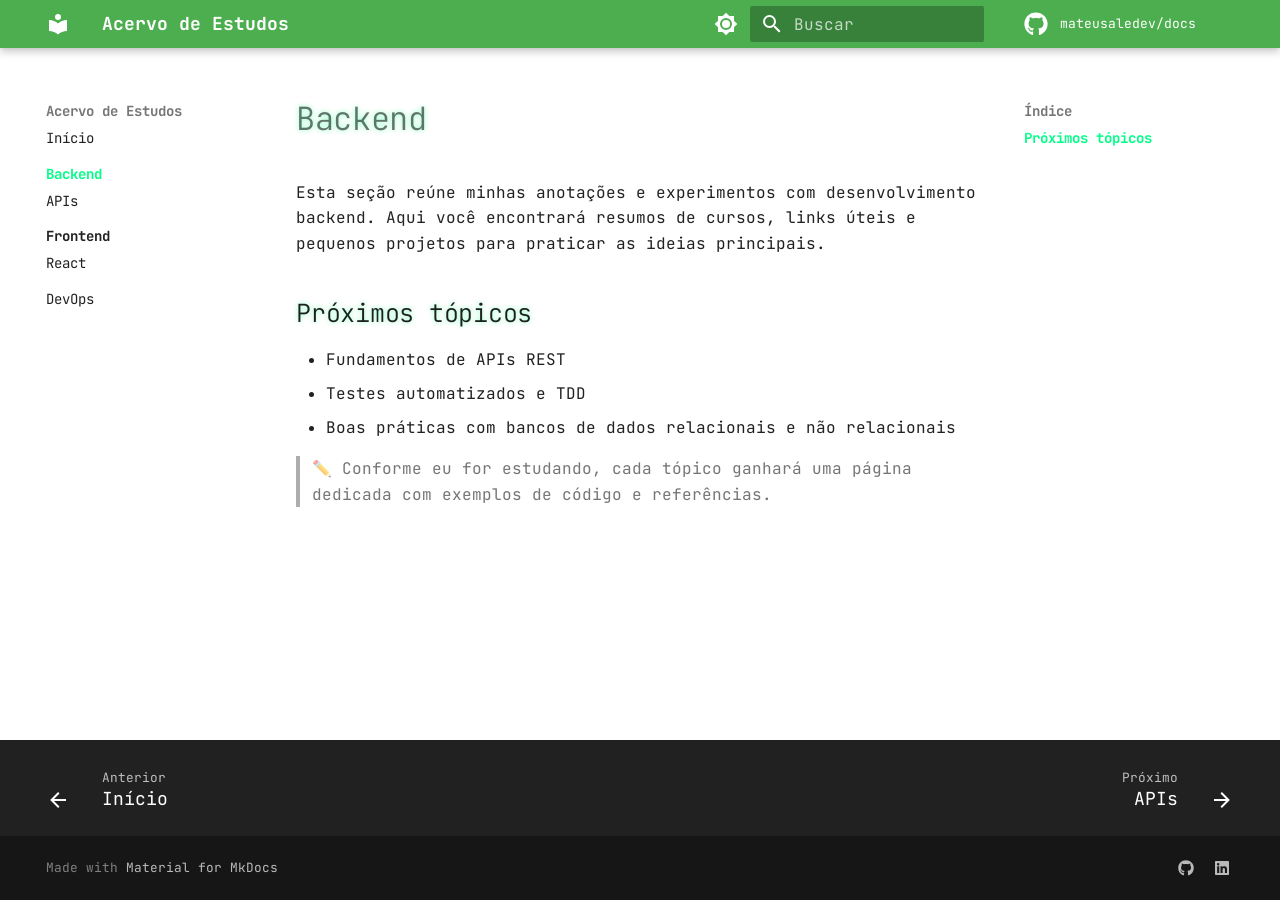
==== backend/index.html @ 31ac0822 "Deployed a927c61 with MkDocs version: 1.6.1" ====
<!doctype html>
<html lang="pt" class="no-js">
  <head>
    
      <meta charset="utf-8">
      <meta name="viewport" content="width=device-width,initial-scale=1">
      
      
      
        <link rel="canonical" href="https://mateusaledev.github.io/backend/">
      
      
        <link rel="prev" href="..">
      
      
        <link rel="next" href="apis/">
      
      
      <link rel="icon" href="../assets/favicon.png">
      <meta name="generator" content="mkdocs-1.6.1, mkdocs-material-9.6.20">
    
    
      
        <title>Introdução - Acervo de Estudos</title>
      
    
    
      <link rel="stylesheet" href="../assets/stylesheets/main.e53b48f4.min.css">
      
        
        <link rel="stylesheet" href="../assets/stylesheets/palette.06af60db.min.css">
      
      


    
    
      
    
    
      
        
        
        <link rel="preconnect" href="https://fonts.gstatic.com" crossorigin>
        <link rel="stylesheet" href="https://fonts.googleapis.com/css?family=JetBrains+Mono:300,300i,400,400i,700,700i%7CJetBrains+Mono:400,400i,700,700i&display=fallback">
        <style>:root{--md-text-font:"JetBrains Mono";--md-code-font:"JetBrains Mono"}</style>
      
    
    
      <link rel="stylesheet" href="../stylesheets/extra.css">
    
    <script>__md_scope=new URL("..",location),__md_hash=e=>[...e].reduce(((e,_)=>(e<<5)-e+_.charCodeAt(0)),0),__md_get=(e,_=localStorage,t=__md_scope)=>JSON.parse(_.getItem(t.pathname+"."+e)),__md_set=(e,_,t=localStorage,a=__md_scope)=>{try{t.setItem(a.pathname+"."+e,JSON.stringify(_))}catch(e){}}</script>
    
      

    
    
    
  </head>
  
  
    
    
      
    
    
    
    
    <body dir="ltr" data-md-color-scheme="default" data-md-color-primary="green" data-md-color-accent="light-green">
  
    
    <input class="md-toggle" data-md-toggle="drawer" type="checkbox" id="__drawer" autocomplete="off">
    <input class="md-toggle" data-md-toggle="search" type="checkbox" id="__search" autocomplete="off">
    <label class="md-overlay" for="__drawer"></label>
    <div data-md-component="skip">
      
        
        <a href="#backend" class="md-skip">
          Ir para o conteúdo
        </a>
      
    </div>
    <div data-md-component="announce">
      
    </div>
    
    
      

  

<header class="md-header md-header--shadow" data-md-component="header">
  <nav class="md-header__inner md-grid" aria-label="Cabeçalho">
    <a href=".." title="Acervo de Estudos" class="md-header__button md-logo" aria-label="Acervo de Estudos" data-md-component="logo">
      
  
  <svg xmlns="http://www.w3.org/2000/svg" viewBox="0 0 24 24"><path d="M12 8a3 3 0 0 0 3-3 3 3 0 0 0-3-3 3 3 0 0 0-3 3 3 3 0 0 0 3 3m0 3.54C9.64 9.35 6.5 8 3 8v11c3.5 0 6.64 1.35 9 3.54 2.36-2.19 5.5-3.54 9-3.54V8c-3.5 0-6.64 1.35-9 3.54"/></svg>

    </a>
    <label class="md-header__button md-icon" for="__drawer">
      
      <svg xmlns="http://www.w3.org/2000/svg" viewBox="0 0 24 24"><path d="M3 6h18v2H3zm0 5h18v2H3zm0 5h18v2H3z"/></svg>
    </label>
    <div class="md-header__title" data-md-component="header-title">
      <div class="md-header__ellipsis">
        <div class="md-header__topic">
          <span class="md-ellipsis">
            Acervo de Estudos
          </span>
        </div>
        <div class="md-header__topic" data-md-component="header-topic">
          <span class="md-ellipsis">
            
              Introdução
            
          </span>
        </div>
      </div>
    </div>
    
      
        <form class="md-header__option" data-md-component="palette">
  
    
    
    
    <input class="md-option" data-md-color-media="(prefers-color-scheme: light)" data-md-color-scheme="default" data-md-color-primary="green" data-md-color-accent="light-green"  aria-label="Switch to dark mode"  type="radio" name="__palette" id="__palette_0">
    
      <label class="md-header__button md-icon" title="Switch to dark mode" for="__palette_1" hidden>
        <svg xmlns="http://www.w3.org/2000/svg" viewBox="0 0 24 24"><path d="M12 8a4 4 0 0 0-4 4 4 4 0 0 0 4 4 4 4 0 0 0 4-4 4 4 0 0 0-4-4m0 10a6 6 0 0 1-6-6 6 6 0 0 1 6-6 6 6 0 0 1 6 6 6 6 0 0 1-6 6m8-9.31V4h-4.69L12 .69 8.69 4H4v4.69L.69 12 4 15.31V20h4.69L12 23.31 15.31 20H20v-4.69L23.31 12z"/></svg>
      </label>
    
  
    
    
    
    <input class="md-option" data-md-color-media="(prefers-color-scheme: dark)" data-md-color-scheme="slate" data-md-color-primary="green" data-md-color-accent="light-green"  aria-label="Switch to light mode"  type="radio" name="__palette" id="__palette_1">
    
      <label class="md-header__button md-icon" title="Switch to light mode" for="__palette_0" hidden>
        <svg xmlns="http://www.w3.org/2000/svg" viewBox="0 0 24 24"><path d="M12 18c-.89 0-1.74-.2-2.5-.55C11.56 16.5 13 14.42 13 12s-1.44-4.5-3.5-5.45C10.26 6.2 11.11 6 12 6a6 6 0 0 1 6 6 6 6 0 0 1-6 6m8-9.31V4h-4.69L12 .69 8.69 4H4v4.69L.69 12 4 15.31V20h4.69L12 23.31 15.31 20H20v-4.69L23.31 12z"/></svg>
      </label>
    
  
</form>
      
    
    
      <script>var palette=__md_get("__palette");if(palette&&palette.color){if("(prefers-color-scheme)"===palette.color.media){var media=matchMedia("(prefers-color-scheme: light)"),input=document.querySelector(media.matches?"[data-md-color-media='(prefers-color-scheme: light)']":"[data-md-color-media='(prefers-color-scheme: dark)']");palette.color.media=input.getAttribute("data-md-color-media"),palette.color.scheme=input.getAttribute("data-md-color-scheme"),palette.color.primary=input.getAttribute("data-md-color-primary"),palette.color.accent=input.getAttribute("data-md-color-accent")}for(var[key,value]of Object.entries(palette.color))document.body.setAttribute("data-md-color-"+key,value)}</script>
    
    
    
      
      
        <label class="md-header__button md-icon" for="__search">
          
          <svg xmlns="http://www.w3.org/2000/svg" viewBox="0 0 24 24"><path d="M9.5 3A6.5 6.5 0 0 1 16 9.5c0 1.61-.59 3.09-1.56 4.23l.27.27h.79l5 5-1.5 1.5-5-5v-.79l-.27-.27A6.52 6.52 0 0 1 9.5 16 6.5 6.5 0 0 1 3 9.5 6.5 6.5 0 0 1 9.5 3m0 2C7 5 5 7 5 9.5S7 14 9.5 14 14 12 14 9.5 12 5 9.5 5"/></svg>
        </label>
        <div class="md-search" data-md-component="search" role="dialog">
  <label class="md-search__overlay" for="__search"></label>
  <div class="md-search__inner" role="search">
    <form class="md-search__form" name="search">
      <input type="text" class="md-search__input" name="query" aria-label="Buscar" placeholder="Buscar" autocapitalize="off" autocorrect="off" autocomplete="off" spellcheck="false" data-md-component="search-query" required>
      <label class="md-search__icon md-icon" for="__search">
        
        <svg xmlns="http://www.w3.org/2000/svg" viewBox="0 0 24 24"><path d="M9.5 3A6.5 6.5 0 0 1 16 9.5c0 1.61-.59 3.09-1.56 4.23l.27.27h.79l5 5-1.5 1.5-5-5v-.79l-.27-.27A6.52 6.52 0 0 1 9.5 16 6.5 6.5 0 0 1 3 9.5 6.5 6.5 0 0 1 9.5 3m0 2C7 5 5 7 5 9.5S7 14 9.5 14 14 12 14 9.5 12 5 9.5 5"/></svg>
        
        <svg xmlns="http://www.w3.org/2000/svg" viewBox="0 0 24 24"><path d="M20 11v2H8l5.5 5.5-1.42 1.42L4.16 12l7.92-7.92L13.5 5.5 8 11z"/></svg>
      </label>
      <nav class="md-search__options" aria-label="Pesquisar">
        
          <a href="javascript:void(0)" class="md-search__icon md-icon" title="Compartilhar" aria-label="Compartilhar" data-clipboard data-clipboard-text="" data-md-component="search-share" tabindex="-1">
            
            <svg xmlns="http://www.w3.org/2000/svg" viewBox="0 0 24 24"><path d="M18 16.08c-.76 0-1.44.3-1.96.77L8.91 12.7c.05-.23.09-.46.09-.7s-.04-.47-.09-.7l7.05-4.11c.54.5 1.25.81 2.04.81a3 3 0 0 0 3-3 3 3 0 0 0-3-3 3 3 0 0 0-3 3c0 .24.04.47.09.7L8.04 9.81C7.5 9.31 6.79 9 6 9a3 3 0 0 0-3 3 3 3 0 0 0 3 3c.79 0 1.5-.31 2.04-.81l7.12 4.15c-.05.21-.08.43-.08.66 0 1.61 1.31 2.91 2.92 2.91s2.92-1.3 2.92-2.91A2.92 2.92 0 0 0 18 16.08"/></svg>
          </a>
        
        <button type="reset" class="md-search__icon md-icon" title="Limpar" aria-label="Limpar" tabindex="-1">
          
          <svg xmlns="http://www.w3.org/2000/svg" viewBox="0 0 24 24"><path d="M19 6.41 17.59 5 12 10.59 6.41 5 5 6.41 10.59 12 5 17.59 6.41 19 12 13.41 17.59 19 19 17.59 13.41 12z"/></svg>
        </button>
      </nav>
      
        <div class="md-search__suggest" data-md-component="search-suggest"></div>
      
    </form>
    <div class="md-search__output">
      <div class="md-search__scrollwrap" tabindex="0" data-md-scrollfix>
        <div class="md-search-result" data-md-component="search-result">
          <div class="md-search-result__meta">
            Inicializando a pesquisa
          </div>
          <ol class="md-search-result__list" role="presentation"></ol>
        </div>
      </div>
    </div>
  </div>
</div>
      
    
    
      <div class="md-header__source">
        <a href="https://github.com/mateusaledev/mateusaledev.github.io" title="Ir ao repositório" class="md-source" data-md-component="source">
  <div class="md-source__icon md-icon">
    
    <svg xmlns="http://www.w3.org/2000/svg" viewBox="0 0 512 512"><!--! Font Awesome Free 7.0.0 by @fontawesome - https://fontawesome.com License - https://fontawesome.com/license/free (Icons: CC BY 4.0, Fonts: SIL OFL 1.1, Code: MIT License) Copyright 2025 Fonticons, Inc.--><path d="M173.9 397.4c0 2-2.3 3.6-5.2 3.6-3.3.3-5.6-1.3-5.6-3.6 0-2 2.3-3.6 5.2-3.6 3-.3 5.6 1.3 5.6 3.6m-31.1-4.5c-.7 2 1.3 4.3 4.3 4.9 2.6 1 5.6 0 6.2-2s-1.3-4.3-4.3-5.2c-2.6-.7-5.5.3-6.2 2.3m44.2-1.7c-2.9.7-4.9 2.6-4.6 4.9.3 2 2.9 3.3 5.9 2.6 2.9-.7 4.9-2.6 4.6-4.6-.3-1.9-3-3.2-5.9-2.9M252.8 8C114.1 8 8 113.3 8 252c0 110.9 69.8 205.8 169.5 239.2 12.8 2.3 17.3-5.6 17.3-12.1 0-6.2-.3-40.4-.3-61.4 0 0-70 15-84.7-29.8 0 0-11.4-29.1-27.8-36.6 0 0-22.9-15.7 1.6-15.4 0 0 24.9 2 38.6 25.8 21.9 38.6 58.6 27.5 72.9 20.9 2.3-16 8.8-27.1 16-33.7-55.9-6.2-112.3-14.3-112.3-110.5 0-27.5 7.6-41.3 23.6-58.9-2.6-6.5-11.1-33.3 2.6-67.9 20.9-6.5 69 27 69 27 20-5.6 41.5-8.5 62.8-8.5s42.8 2.9 62.8 8.5c0 0 48.1-33.6 69-27 13.7 34.7 5.2 61.4 2.6 67.9 16 17.7 25.8 31.5 25.8 58.9 0 96.5-58.9 104.2-114.8 110.5 9.2 7.9 17 22.9 17 46.4 0 33.7-.3 75.4-.3 83.6 0 6.5 4.6 14.4 17.3 12.1C436.2 457.8 504 362.9 504 252 504 113.3 391.5 8 252.8 8M105.2 352.9c-1.3 1-1 3.3.7 5.2 1.6 1.6 3.9 2.3 5.2 1 1.3-1 1-3.3-.7-5.2-1.6-1.6-3.9-2.3-5.2-1m-10.8-8.1c-.7 1.3.3 2.9 2.3 3.9 1.6 1 3.6.7 4.3-.7.7-1.3-.3-2.9-2.3-3.9-2-.6-3.6-.3-4.3.7m32.4 35.6c-1.6 1.3-1 4.3 1.3 6.2 2.3 2.3 5.2 2.6 6.5 1 1.3-1.3.7-4.3-1.3-6.2-2.2-2.3-5.2-2.6-6.5-1m-11.4-14.7c-1.6 1-1.6 3.6 0 5.9s4.3 3.3 5.6 2.3c1.6-1.3 1.6-3.9 0-6.2-1.4-2.3-4-3.3-5.6-2"/></svg>
  </div>
  <div class="md-source__repository">
    mateusaledev/docs
  </div>
</a>
      </div>
    
  </nav>
  
</header>
    
    <div class="md-container" data-md-component="container">
      
      
        
          
        
      
      <main class="md-main" data-md-component="main">
        <div class="md-main__inner md-grid">
          
            
              
              <div class="md-sidebar md-sidebar--primary" data-md-component="sidebar" data-md-type="navigation" >
                <div class="md-sidebar__scrollwrap">
                  <div class="md-sidebar__inner">
                    



<nav class="md-nav md-nav--primary" aria-label="Navegação" data-md-level="0">
  <label class="md-nav__title" for="__drawer">
    <a href=".." title="Acervo de Estudos" class="md-nav__button md-logo" aria-label="Acervo de Estudos" data-md-component="logo">
      
  
  <svg xmlns="http://www.w3.org/2000/svg" viewBox="0 0 24 24"><path d="M12 8a3 3 0 0 0 3-3 3 3 0 0 0-3-3 3 3 0 0 0-3 3 3 3 0 0 0 3 3m0 3.54C9.64 9.35 6.5 8 3 8v11c3.5 0 6.64 1.35 9 3.54 2.36-2.19 5.5-3.54 9-3.54V8c-3.5 0-6.64 1.35-9 3.54"/></svg>

    </a>
    Acervo de Estudos
  </label>
  
    <div class="md-nav__source">
      <a href="https://github.com/mateusaledev/mateusaledev.github.io" title="Ir ao repositório" class="md-source" data-md-component="source">
  <div class="md-source__icon md-icon">
    
    <svg xmlns="http://www.w3.org/2000/svg" viewBox="0 0 512 512"><!--! Font Awesome Free 7.0.0 by @fontawesome - https://fontawesome.com License - https://fontawesome.com/license/free (Icons: CC BY 4.0, Fonts: SIL OFL 1.1, Code: MIT License) Copyright 2025 Fonticons, Inc.--><path d="M173.9 397.4c0 2-2.3 3.6-5.2 3.6-3.3.3-5.6-1.3-5.6-3.6 0-2 2.3-3.6 5.2-3.6 3-.3 5.6 1.3 5.6 3.6m-31.1-4.5c-.7 2 1.3 4.3 4.3 4.9 2.6 1 5.6 0 6.2-2s-1.3-4.3-4.3-5.2c-2.6-.7-5.5.3-6.2 2.3m44.2-1.7c-2.9.7-4.9 2.6-4.6 4.9.3 2 2.9 3.3 5.9 2.6 2.9-.7 4.9-2.6 4.6-4.6-.3-1.9-3-3.2-5.9-2.9M252.8 8C114.1 8 8 113.3 8 252c0 110.9 69.8 205.8 169.5 239.2 12.8 2.3 17.3-5.6 17.3-12.1 0-6.2-.3-40.4-.3-61.4 0 0-70 15-84.7-29.8 0 0-11.4-29.1-27.8-36.6 0 0-22.9-15.7 1.6-15.4 0 0 24.9 2 38.6 25.8 21.9 38.6 58.6 27.5 72.9 20.9 2.3-16 8.8-27.1 16-33.7-55.9-6.2-112.3-14.3-112.3-110.5 0-27.5 7.6-41.3 23.6-58.9-2.6-6.5-11.1-33.3 2.6-67.9 20.9-6.5 69 27 69 27 20-5.6 41.5-8.5 62.8-8.5s42.8 2.9 62.8 8.5c0 0 48.1-33.6 69-27 13.7 34.7 5.2 61.4 2.6 67.9 16 17.7 25.8 31.5 25.8 58.9 0 96.5-58.9 104.2-114.8 110.5 9.2 7.9 17 22.9 17 46.4 0 33.7-.3 75.4-.3 83.6 0 6.5 4.6 14.4 17.3 12.1C436.2 457.8 504 362.9 504 252 504 113.3 391.5 8 252.8 8M105.2 352.9c-1.3 1-1 3.3.7 5.2 1.6 1.6 3.9 2.3 5.2 1 1.3-1 1-3.3-.7-5.2-1.6-1.6-3.9-2.3-5.2-1m-10.8-8.1c-.7 1.3.3 2.9 2.3 3.9 1.6 1 3.6.7 4.3-.7.7-1.3-.3-2.9-2.3-3.9-2-.6-3.6-.3-4.3.7m32.4 35.6c-1.6 1.3-1 4.3 1.3 6.2 2.3 2.3 5.2 2.6 6.5 1 1.3-1.3.7-4.3-1.3-6.2-2.2-2.3-5.2-2.6-6.5-1m-11.4-14.7c-1.6 1-1.6 3.6 0 5.9s4.3 3.3 5.6 2.3c1.6-1.3 1.6-3.9 0-6.2-1.4-2.3-4-3.3-5.6-2"/></svg>
  </div>
  <div class="md-source__repository">
    mateusaledev/docs
  </div>
</a>
    </div>
  
  <ul class="md-nav__list" data-md-scrollfix>
    
      
      
  
  
  
  
    <li class="md-nav__item">
      <a href=".." class="md-nav__link">
        
  
  
  <span class="md-ellipsis">
    Início
    
  </span>
  

      </a>
    </li>
  

    
      
      
  
  
    
  
  
  
    
    
      
        
          
        
      
        
      
    
    
    
      
        
        
      
    
    
    <li class="md-nav__item md-nav__item--active md-nav__item--section md-nav__item--nested">
      
        
        
        <input class="md-nav__toggle md-toggle " type="checkbox" id="__nav_2" checked>
        
          
          <div class="md-nav__link md-nav__container">
            <a href="./" class="md-nav__link md-nav__link--active">
              
  
  
  <span class="md-ellipsis">
    Backend
    
  </span>
  

            </a>
            
              
              <label class="md-nav__link md-nav__link--active" for="__nav_2" id="__nav_2_label" tabindex="">
                <span class="md-nav__icon md-icon"></span>
              </label>
            
          </div>
        
        <nav class="md-nav" data-md-level="1" aria-labelledby="__nav_2_label" aria-expanded="true">
          <label class="md-nav__title" for="__nav_2">
            <span class="md-nav__icon md-icon"></span>
            Backend
          </label>
          <ul class="md-nav__list" data-md-scrollfix>
            
              
            
              
                
  
  
  
  
    <li class="md-nav__item">
      <a href="apis/" class="md-nav__link">
        
  
  
  <span class="md-ellipsis">
    APIs
    
  </span>
  

      </a>
    </li>
  

              
            
          </ul>
        </nav>
      
    </li>
  

    
      
      
  
  
  
  
    
    
      
        
          
        
      
        
      
    
    
    
      
        
        
      
    
    
    <li class="md-nav__item md-nav__item--section md-nav__item--nested">
      
        
        
          
        
        <input class="md-nav__toggle md-toggle md-toggle--indeterminate" type="checkbox" id="__nav_3" >
        
          
          <div class="md-nav__link md-nav__container">
            <a href="../frontend/" class="md-nav__link ">
              
  
  
  <span class="md-ellipsis">
    Frontend
    
  </span>
  

            </a>
            
              
              <label class="md-nav__link " for="__nav_3" id="__nav_3_label" tabindex="">
                <span class="md-nav__icon md-icon"></span>
              </label>
            
          </div>
        
        <nav class="md-nav" data-md-level="1" aria-labelledby="__nav_3_label" aria-expanded="false">
          <label class="md-nav__title" for="__nav_3">
            <span class="md-nav__icon md-icon"></span>
            Frontend
          </label>
          <ul class="md-nav__list" data-md-scrollfix>
            
              
            
              
                
  
  
  
  
    <li class="md-nav__item">
      <a href="../frontend/react/" class="md-nav__link">
        
  
  
  <span class="md-ellipsis">
    React
    
  </span>
  

      </a>
    </li>
  

              
            
          </ul>
        </nav>
      
    </li>
  

    
      
      
  
  
  
  
    <li class="md-nav__item">
      <a href="../devops/" class="md-nav__link">
        
  
  
  <span class="md-ellipsis">
    DevOps
    
  </span>
  

      </a>
    </li>
  

    
  </ul>
</nav>
                  </div>
                </div>
              </div>
            
            
              
              <div class="md-sidebar md-sidebar--secondary" data-md-component="sidebar" data-md-type="toc" >
                <div class="md-sidebar__scrollwrap">
                  <div class="md-sidebar__inner">
                    

<nav class="md-nav md-nav--secondary" aria-label="Índice">
  
  
  
    
  
  
    <label class="md-nav__title" for="__toc">
      <span class="md-nav__icon md-icon"></span>
      Índice
    </label>
    <ul class="md-nav__list" data-md-component="toc" data-md-scrollfix>
      
        <li class="md-nav__item">
  <a href="#proximos-topicos" class="md-nav__link">
    <span class="md-ellipsis">
      Próximos tópicos
    </span>
  </a>
  
</li>
      
    </ul>
  
</nav>
                  </div>
                </div>
              </div>
            
          
          
            <div class="md-content" data-md-component="content">
              <article class="md-content__inner md-typeset">
                
                  


  
  


<h1 id="backend">Backend<a class="headerlink" href="#backend" title="Permanent link">&para;</a></h1>
<p>Esta seção reúne minhas anotações e experimentos com desenvolvimento backend. Aqui você encontrará resumos de cursos, links úteis e pequenos projetos para praticar as ideias principais.</p>
<h2 id="proximos-topicos">Próximos tópicos<a class="headerlink" href="#proximos-topicos" title="Permanent link">&para;</a></h2>
<ul>
<li>Fundamentos de APIs REST</li>
<li>Testes automatizados e TDD</li>
<li>Boas práticas com bancos de dados relacionais e não relacionais</li>
</ul>
<blockquote>
<p>✏️ Conforme eu for estudando, cada tópico ganhará uma página dedicada com exemplos de código e referências.</p>
</blockquote>












                
              </article>
            </div>
          
          
  <script>var tabs=__md_get("__tabs");if(Array.isArray(tabs))e:for(var set of document.querySelectorAll(".tabbed-set")){var labels=set.querySelector(".tabbed-labels");for(var tab of tabs)for(var label of labels.getElementsByTagName("label"))if(label.innerText.trim()===tab){var input=document.getElementById(label.htmlFor);input.checked=!0;continue e}}</script>

<script>var target=document.getElementById(location.hash.slice(1));target&&target.name&&(target.checked=target.name.startsWith("__tabbed_"))</script>
        </div>
        
          <button type="button" class="md-top md-icon" data-md-component="top" hidden>
  
  <svg xmlns="http://www.w3.org/2000/svg" viewBox="0 0 24 24"><path d="M13 20h-2V8l-5.5 5.5-1.42-1.42L12 4.16l7.92 7.92-1.42 1.42L13 8z"/></svg>
  Voltar ao topo
</button>
        
      </main>
      
        <footer class="md-footer">
  
    
      
      <nav class="md-footer__inner md-grid" aria-label="Rodapé" >
        
          
          <a href=".." class="md-footer__link md-footer__link--prev" aria-label="Anterior: Início">
            <div class="md-footer__button md-icon">
              
              <svg xmlns="http://www.w3.org/2000/svg" viewBox="0 0 24 24"><path d="M20 11v2H8l5.5 5.5-1.42 1.42L4.16 12l7.92-7.92L13.5 5.5 8 11z"/></svg>
            </div>
            <div class="md-footer__title">
              <span class="md-footer__direction">
                Anterior
              </span>
              <div class="md-ellipsis">
                Início
              </div>
            </div>
          </a>
        
        
          
          <a href="apis/" class="md-footer__link md-footer__link--next" aria-label="Próximo: APIs">
            <div class="md-footer__title">
              <span class="md-footer__direction">
                Próximo
              </span>
              <div class="md-ellipsis">
                APIs
              </div>
            </div>
            <div class="md-footer__button md-icon">
              
              <svg xmlns="http://www.w3.org/2000/svg" viewBox="0 0 24 24"><path d="M4 11v2h12l-5.5 5.5 1.42 1.42L19.84 12l-7.92-7.92L10.5 5.5 16 11z"/></svg>
            </div>
          </a>
        
      </nav>
    
  
  <div class="md-footer-meta md-typeset">
    <div class="md-footer-meta__inner md-grid">
      <div class="md-copyright">
  
  
    Made with
    <a href="https://squidfunk.github.io/mkdocs-material/" target="_blank" rel="noopener">
      Material for MkDocs
    </a>
  
</div>
      
        
<div class="md-social">
  
    
    
    
    
      
      
    
    <a href="https://github.com/mateusaledev" target="_blank" rel="noopener" title="github.com" class="md-social__link">
      <svg xmlns="http://www.w3.org/2000/svg" viewBox="0 0 512 512"><!--! Font Awesome Free 7.0.0 by @fontawesome - https://fontawesome.com License - https://fontawesome.com/license/free (Icons: CC BY 4.0, Fonts: SIL OFL 1.1, Code: MIT License) Copyright 2025 Fonticons, Inc.--><path d="M173.9 397.4c0 2-2.3 3.6-5.2 3.6-3.3.3-5.6-1.3-5.6-3.6 0-2 2.3-3.6 5.2-3.6 3-.3 5.6 1.3 5.6 3.6m-31.1-4.5c-.7 2 1.3 4.3 4.3 4.9 2.6 1 5.6 0 6.2-2s-1.3-4.3-4.3-5.2c-2.6-.7-5.5.3-6.2 2.3m44.2-1.7c-2.9.7-4.9 2.6-4.6 4.9.3 2 2.9 3.3 5.9 2.6 2.9-.7 4.9-2.6 4.6-4.6-.3-1.9-3-3.2-5.9-2.9M252.8 8C114.1 8 8 113.3 8 252c0 110.9 69.8 205.8 169.5 239.2 12.8 2.3 17.3-5.6 17.3-12.1 0-6.2-.3-40.4-.3-61.4 0 0-70 15-84.7-29.8 0 0-11.4-29.1-27.8-36.6 0 0-22.9-15.7 1.6-15.4 0 0 24.9 2 38.6 25.8 21.9 38.6 58.6 27.5 72.9 20.9 2.3-16 8.8-27.1 16-33.7-55.9-6.2-112.3-14.3-112.3-110.5 0-27.5 7.6-41.3 23.6-58.9-2.6-6.5-11.1-33.3 2.6-67.9 20.9-6.5 69 27 69 27 20-5.6 41.5-8.5 62.8-8.5s42.8 2.9 62.8 8.5c0 0 48.1-33.6 69-27 13.7 34.7 5.2 61.4 2.6 67.9 16 17.7 25.8 31.5 25.8 58.9 0 96.5-58.9 104.2-114.8 110.5 9.2 7.9 17 22.9 17 46.4 0 33.7-.3 75.4-.3 83.6 0 6.5 4.6 14.4 17.3 12.1C436.2 457.8 504 362.9 504 252 504 113.3 391.5 8 252.8 8M105.2 352.9c-1.3 1-1 3.3.7 5.2 1.6 1.6 3.9 2.3 5.2 1 1.3-1 1-3.3-.7-5.2-1.6-1.6-3.9-2.3-5.2-1m-10.8-8.1c-.7 1.3.3 2.9 2.3 3.9 1.6 1 3.6.7 4.3-.7.7-1.3-.3-2.9-2.3-3.9-2-.6-3.6-.3-4.3.7m32.4 35.6c-1.6 1.3-1 4.3 1.3 6.2 2.3 2.3 5.2 2.6 6.5 1 1.3-1.3.7-4.3-1.3-6.2-2.2-2.3-5.2-2.6-6.5-1m-11.4-14.7c-1.6 1-1.6 3.6 0 5.9s4.3 3.3 5.6 2.3c1.6-1.3 1.6-3.9 0-6.2-1.4-2.3-4-3.3-5.6-2"/></svg>
    </a>
  
    
    
    
    
      
      
    
    <a href="https://linkedin.com/in/mateusaledev" target="_blank" rel="noopener" title="linkedin.com" class="md-social__link">
      <svg xmlns="http://www.w3.org/2000/svg" viewBox="0 0 448 512"><!--! Font Awesome Free 7.0.0 by @fontawesome - https://fontawesome.com License - https://fontawesome.com/license/free (Icons: CC BY 4.0, Fonts: SIL OFL 1.1, Code: MIT License) Copyright 2025 Fonticons, Inc.--><path d="M416 32H31.9C14.3 32 0 46.5 0 64.3v383.4C0 465.5 14.3 480 31.9 480H416c17.6 0 32-14.5 32-32.3V64.3c0-17.8-14.4-32.3-32-32.3M135.4 416H69V202.2h66.5V416zM102.2 96a38.5 38.5 0 1 1 0 77 38.5 38.5 0 1 1 0-77m282.1 320h-66.4V312c0-24.8-.5-56.7-34.5-56.7-34.6 0-39.9 27-39.9 54.9V416h-66.4V202.2h63.7v29.2h.9c8.9-16.8 30.6-34.5 62.9-34.5 67.2 0 79.7 44.3 79.7 101.9z"/></svg>
    </a>
  
</div>
      
    </div>
  </div>
</footer>
      
    </div>
    <div class="md-dialog" data-md-component="dialog">
      <div class="md-dialog__inner md-typeset"></div>
    </div>
    
    
    
      
      <script id="__config" type="application/json">{"base": "..", "features": ["navigation.top", "navigation.expand", "navigation.indexes", "navigation.instant", "navigation.tracking", "navigation.sections", "navigation.footer", "search.highlight", "search.share", "search.suggest", "content.code.copy", "content.code.annotate", "content.tabs.link", "header.autohide"], "search": "../assets/javascripts/workers/search.973d3a69.min.js", "tags": null, "translations": {"clipboard.copied": "Copiado para \u00e1rea de transfer\u00eancia", "clipboard.copy": "Copiar para \u00e1rea de transfer\u00eancia", "search.result.more.one": "Mais 1 nesta p\u00e1gina", "search.result.more.other": "Mais # nesta p\u00e1gina", "search.result.none": "Nenhum resultado encontrado", "search.result.one": "1 resultado encontrado", "search.result.other": "# resultados encontrados", "search.result.placeholder": "Digite para iniciar a busca", "search.result.term.missing": "Ausente", "select.version": "Selecione a vers\u00e3o"}, "version": null}</script>
    
    
      <script src="../assets/javascripts/bundle.f55a23d4.min.js"></script>
      
    
  </body>
</html>
---- assets/stylesheets/main.e53b48f4.min.css ----
@charset "UTF-8";html{-webkit-text-size-adjust:none;-moz-text-size-adjust:none;text-size-adjust:none;box-sizing:border-box}*,:after,:before{box-sizing:inherit}@media (prefers-reduced-motion){*,:after,:before{transition:none!important}}body{margin:0}a,button,input,label{-webkit-tap-highlight-color:transparent}a{color:inherit;text-decoration:none}hr{border:0;box-sizing:initial;display:block;height:.05rem;overflow:visible;padding:0}small{font-size:80%}sub,sup{line-height:1em}img{border-style:none}table{border-collapse:initial;border-spacing:0}td,th{font-weight:400;vertical-align:top}button{background:#0000;border:0;font-family:inherit;font-size:inherit;margin:0;padding:0}input{border:0;outline:none}:root{--md-primary-fg-color:#4051b5;--md-primary-fg-color--light:#5d6cc0;--md-primary-fg-color--dark:#303fa1;--md-primary-bg-color:#fff;--md-primary-bg-color--light:#ffffffb3;--md-accent-fg-color:#526cfe;--md-accent-fg-color--transparent:#526cfe1a;--md-accent-bg-color:#fff;--md-accent-bg-color--light:#ffffffb3}[data-md-color-scheme=default]{color-scheme:light}[data-md-color-scheme=default] img[src$="#gh-dark-mode-only"],[data-md-color-scheme=default] img[src$="#only-dark"]{display:none}:root,[data-md-color-scheme=default]{--md-hue:225deg;--md-default-fg-color:#000000de;--md-default-fg-color--light:#0000008a;--md-default-fg-color--lighter:#00000052;--md-default-fg-color--lightest:#00000012;--md-default-bg-color:#fff;--md-default-bg-color--light:#ffffffb3;--md-default-bg-color--lighter:#ffffff4d;--md-default-bg-color--lightest:#ffffff1f;--md-code-fg-color:#36464e;--md-code-bg-color:#f5f5f5;--md-code-hl-color:#4287ff;--md-code-hl-color--light:#4287ff1a;--md-code-hl-number-color:#d52a2a;--md-code-hl-special-color:#db1457;--md-code-hl-function-color:#a846b9;--md-code-hl-constant-color:#6e59d9;--md-code-hl-keyword-color:#3f6ec6;--md-code-hl-string-color:#1c7d4d;--md-code-hl-name-color:var(--md-code-fg-color);--md-code-hl-operator-color:var(--md-default-fg-color--light);--md-code-hl-punctuation-color:var(--md-default-fg-color--light);--md-code-hl-comment-color:var(--md-default-fg-color--light);--md-code-hl-generic-color:var(--md-default-fg-color--light);--md-code-hl-variable-color:var(--md-default-fg-color--light);--md-typeset-color:var(--md-default-fg-color);--md-typeset-a-color:var(--md-primary-fg-color);--md-typeset-del-color:#f5503d26;--md-typeset-ins-color:#0bd57026;--md-typeset-kbd-color:#fafafa;--md-typeset-kbd-accent-color:#fff;--md-typeset-kbd-border-color:#b8b8b8;--md-typeset-mark-color:#ffff0080;--md-typeset-table-color:#0000001f;--md-typeset-table-color--light:rgba(0,0,0,.035);--md-admonition-fg-color:var(--md-default-fg-color);--md-admonition-bg-color:var(--md-default-bg-color);--md-warning-fg-color:#000000de;--md-warning-bg-color:#ff9;--md-footer-fg-color:#fff;--md-footer-fg-color--light:#ffffffb3;--md-footer-fg-color--lighter:#ffffff73;--md-footer-bg-color:#000000de;--md-footer-bg-color--dark:#00000052;--md-shadow-z1:0 0.2rem 0.5rem #0000000d,0 0 0.05rem #0000001a;--md-shadow-z2:0 0.2rem 0.5rem #0000001a,0 0 0.05rem #00000040;--md-shadow-z3:0 0.2rem 0.5rem #0003,0 0 0.05rem #00000059}.md-icon svg{fill:currentcolor;display:block;height:1.2rem;width:1.2rem}body{-webkit-font-smoothing:antialiased;-moz-osx-font-smoothing:grayscale;--md-text-font-family:var(--md-text-font,_),-apple-system,BlinkMacSystemFont,Helvetica,Arial,sans-serif;--md-code-font-family:var(--md-code-font,_),SFMono-Regular,Consolas,Menlo,monospace}aside,body,input{font-feature-settings:"kern","liga";color:var(--md-typeset-color);font-family:var(--md-text-font-family)}code,kbd,pre{font-feature-settings:"kern";font-family:var(--md-code-font-family)}:root{--md-typeset-table-sort-icon:url('data:image/svg+xml;charset=utf-8,<svg xmlns="http://www.w3.org/2000/svg" viewBox="0 0 24 24"><path d="m18 21-4-4h3V7h-3l4-4 4 4h-3v10h3M2 19v-2h10v2M2 13v-2h7v2M2 7V5h4v2z"/></svg>');--md-typeset-table-sort-icon--asc:url('data:image/svg+xml;charset=utf-8,<svg xmlns="http://www.w3.org/2000/svg" viewBox="0 0 24 24"><path d="M19 17h3l-4 4-4-4h3V3h2M2 17h10v2H2M6 5v2H2V5m0 6h7v2H2z"/></svg>');--md-typeset-table-sort-icon--desc:url('data:image/svg+xml;charset=utf-8,<svg xmlns="http://www.w3.org/2000/svg" viewBox="0 0 24 24"><path d="M19 7h3l-4-4-4 4h3v14h2M2 17h10v2H2M6 5v2H2V5m0 6h7v2H2z"/></svg>')}.md-typeset{-webkit-print-color-adjust:exact;color-adjust:exact;font-size:.8rem;line-height:1.6;overflow-wrap:break-word}@media print{.md-typeset{font-size:.68rem}}.md-typeset blockquote,.md-typeset dl,.md-typeset figure,.md-typeset ol,.md-typeset pre,.md-typeset ul{margin-bottom:1em;margin-top:1em}.md-typeset h1{color:var(--md-default-fg-color--light);font-size:2em;line-height:1.3;margin:0 0 1.25em}.md-typeset h1,.md-typeset h2{font-weight:300;letter-spacing:-.01em}.md-typeset h2{font-size:1.5625em;line-height:1.4;margin:1.6em 0 .64em}.md-typeset h3{font-size:1.25em;font-weight:400;letter-spacing:-.01em;line-height:1.5;margin:1.6em 0 .8em}.md-typeset h2+h3{margin-top:.8em}.md-typeset h4{font-weight:700;letter-spacing:-.01em;margin:1em 0}.md-typeset h5,.md-typeset h6{color:var(--md-default-fg-color--light);font-size:.8em;font-weight:700;letter-spacing:-.01em;margin:1.25em 0}.md-typeset h5{text-transform:uppercase}.md-typeset h5 code{text-transform:none}.md-typeset hr{border-bottom:.05rem solid var(--md-default-fg-color--lightest);display:flow-root;margin:1.5em 0}.md-typeset a{color:var(--md-typeset-a-color);word-break:break-word}.md-typeset a,.md-typeset a:before{transition:color 125ms}.md-typeset a:focus,.md-typeset a:hover{color:var(--md-accent-fg-color)}.md-typeset a:focus code,.md-typeset a:hover code{background-color:var(--md-accent-fg-color--transparent)}.md-typeset a code{color:currentcolor;transition:background-color 125ms}.md-typeset a.focus-visible{outline-color:var(--md-accent-fg-color);outline-offset:.2rem}.md-typeset code,.md-typeset kbd,.md-typeset pre{color:var(--md-code-fg-color);direction:ltr;font-variant-ligatures:none}@media print{.md-typeset code,.md-typeset kbd,.md-typeset pre{white-space:pre-wrap}}.md-typeset code{background-color:var(--md-code-bg-color);border-radius:.1rem;-webkit-box-decoration-break:clone;box-decoration-break:clone;font-size:.85em;padding:0 .2941176471em;word-break:break-word}.md-typeset code:not(.focus-visible){-webkit-tap-highlight-color:transparent;outline:none}.md-typeset pre{display:flow-root;line-height:1.4;position:relative}.md-typeset pre>code{-webkit-box-decoration-break:slice;box-decoration-break:slice;box-shadow:none;display:block;margin:0;outline-color:var(--md-accent-fg-color);overflow:auto;padding:.7720588235em 1.1764705882em;scrollbar-color:var(--md-default-fg-color--lighter) #0000;scrollbar-width:thin;touch-action:auto;word-break:normal}.md-typeset pre>code:hover{scrollbar-color:var(--md-accent-fg-color) #0000}.md-typeset pre>code::-webkit-scrollbar{height:.2rem;width:.2rem}.md-typeset pre>code::-webkit-scrollbar-thumb{background-color:var(--md-default-fg-color--lighter)}.md-typeset pre>code::-webkit-scrollbar-thumb:hover{background-color:var(--md-accent-fg-color)}.md-typeset kbd{background-color:var(--md-typeset-kbd-color);border-radius:.1rem;box-shadow:0 .1rem 0 .05rem var(--md-typeset-kbd-border-color),0 .1rem 0 var(--md-typeset-kbd-border-color),0 -.1rem .2rem var(--md-typeset-kbd-accent-color) inset;color:var(--md-default-fg-color);display:inline-block;font-size:.75em;padding:0 .6666666667em;vertical-align:text-top;word-break:break-word}.md-typeset mark{background-color:var(--md-typeset-mark-color);-webkit-box-decoration-break:clone;box-decoration-break:clone;color:inherit;word-break:break-word}.md-typeset abbr{border-bottom:.05rem dotted var(--md-default-fg-color--light);cursor:help;text-decoration:none}.md-typeset small{opacity:.75}[dir=ltr] .md-typeset sub,[dir=ltr] .md-typeset sup{margin-left:.078125em}[dir=rtl] .md-typeset sub,[dir=rtl] .md-typeset sup{margin-right:.078125em}[dir=ltr] .md-typeset blockquote{padding-left:.6rem}[dir=rtl] .md-typeset blockquote{padding-right:.6rem}[dir=ltr] .md-typeset blockquote{border-left:.2rem solid var(--md-default-fg-color--lighter)}[dir=rtl] .md-typeset blockquote{border-right:.2rem solid var(--md-default-fg-color--lighter)}.md-typeset blockquote{color:var(--md-default-fg-color--light);margin-left:0;margin-right:0}.md-typeset ul{list-style-type:disc}.md-typeset ul[type]{list-style-type:revert-layer}[dir=ltr] .md-typeset ol,[dir=ltr] .md-typeset ul{margin-left:.625em}[dir=rtl] .md-typeset ol,[dir=rtl] .md-typeset ul{margin-right:.625em}.md-typeset ol,.md-typeset ul{padding:0}.md-typeset ol:not([hidden]),.md-typeset ul:not([hidden]){display:flow-root}.md-typeset ol ol,.md-typeset ul ol{list-style-type:lower-alpha}.md-typeset ol ol ol,.md-typeset ul ol ol{list-style-type:lower-roman}.md-typeset ol ol ol ol,.md-typeset ul ol ol ol{list-style-type:upper-alpha}.md-typeset ol ol ol ol ol,.md-typeset ul ol ol ol ol{list-style-type:upper-roman}.md-typeset ol[type],.md-typeset ul[type]{list-style-type:revert-layer}[dir=ltr] .md-typeset ol li,[dir=ltr] .md-typeset ul li{margin-left:1.25em}[dir=rtl] .md-typeset ol li,[dir=rtl] .md-typeset ul li{margin-right:1.25em}.md-typeset ol li,.md-typeset ul li{margin-bottom:.5em}.md-typeset ol li blockquote,.md-typeset ol li p,.md-typeset ul li blockquote,.md-typeset ul li p{margin:.5em 0}.md-typeset ol li:last-child,.md-typeset ul li:last-child{margin-bottom:0}[dir=ltr] .md-typeset ol li ol,[dir=ltr] .md-typeset ol li ul,[dir=ltr] .md-typeset ul li ol,[dir=ltr] .md-typeset ul li ul{margin-left:.625em}[dir=rtl] .md-typeset ol li ol,[dir=rtl] .md-typeset ol li ul,[dir=rtl] .md-typeset ul li ol,[dir=rtl] .md-typeset ul li ul{margin-right:.625em}.md-typeset ol li ol,.md-typeset ol li ul,.md-typeset ul li ol,.md-typeset ul li ul{margin-bottom:.5em;margin-top:.5em}[dir=ltr] .md-typeset dd{margin-left:1.875em}[dir=rtl] .md-typeset dd{margin-right:1.875em}.md-typeset dd{margin-bottom:1.5em;margin-top:1em}.md-typeset img,.md-typeset svg,.md-typeset video{height:auto;max-width:100%}.md-typeset img[align=left]{margin:1em 1em 1em 0}.md-typeset img[align=right]{margin:1em 0 1em 1em}.md-typeset img[align]:only-child{margin-top:0}.md-typeset figure{display:flow-root;margin:1em auto;max-width:100%;text-align:center;width:-moz-fit-content;width:fit-content}.md-typeset figure img{display:block;margin:0 auto}.md-typeset figcaption{font-style:italic;margin:1em auto;max-width:24rem}.md-typeset iframe{max-width:100%}.md-typeset table:not([class]){background-color:var(--md-default-bg-color);border:.05rem solid var(--md-typeset-table-color);border-radius:.1rem;display:inline-block;font-size:.64rem;max-width:100%;overflow:auto;touch-action:auto}@media print{.md-typeset table:not([class]){display:table}}.md-typeset table:not([class])+*{margin-top:1.5em}.md-typeset table:not([class]) td>:first-child,.md-typeset table:not([class]) th>:first-child{margin-top:0}.md-typeset table:not([class]) td>:last-child,.md-typeset table:not([class]) th>:last-child{margin-bottom:0}.md-typeset table:not([class]) td:not([align]),.md-typeset table:not([class]) th:not([align]){text-align:left}[dir=rtl] .md-typeset table:not([class]) td:not([align]),[dir=rtl] .md-typeset table:not([class]) th:not([align]){text-align:right}.md-typeset table:not([class]) th{font-weight:700;min-width:5rem;padding:.9375em 1.25em;vertical-align:top}.md-typeset table:not([class]) td{border-top:.05rem solid var(--md-typeset-table-color);padding:.9375em 1.25em;vertical-align:top}.md-typeset table:not([class]) tbody tr{transition:background-color 125ms}.md-typeset table:not([class]) tbody tr:hover{background-color:var(--md-typeset-table-color--light);box-shadow:0 .05rem 0 var(--md-default-bg-color) inset}.md-typeset table:not([class]) a{word-break:normal}.md-typeset table th[role=columnheader]{cursor:pointer}[dir=ltr] .md-typeset table th[role=columnheader]:after{margin-left:.5em}[dir=rtl] .md-typeset table th[role=columnheader]:after{margin-right:.5em}.md-typeset table th[role=columnheader]:after{content:"";display:inline-block;height:1.2em;-webkit-mask-image:var(--md-typeset-table-sort-icon);mask-image:var(--md-typeset-table-sort-icon);-webkit-mask-repeat:no-repeat;mask-repeat:no-repeat;-webkit-mask-size:contain;mask-size:contain;transition:background-color 125ms;vertical-align:text-bottom;width:1.2em}.md-typeset table th[role=columnheader]:hover:after{background-color:var(--md-default-fg-color--lighter)}.md-typeset table th[role=columnheader][aria-sort=ascending]:after{background-color:var(--md-default-fg-color--light);-webkit-mask-image:var(--md-typeset-table-sort-icon--asc);mask-image:var(--md-typeset-table-sort-icon--asc)}.md-typeset table th[role=columnheader][aria-sort=descending]:after{background-color:var(--md-default-fg-color--light);-webkit-mask-image:var(--md-typeset-table-sort-icon--desc);mask-image:var(--md-typeset-table-sort-icon--desc)}.md-typeset__scrollwrap{margin:1em -.8rem;overflow-x:auto;touch-action:auto}.md-typeset__table{display:inline-block;margin-bottom:.5em;padding:0 .8rem}@media print{.md-typeset__table{display:block}}html .md-typeset__table table{display:table;margin:0;overflow:hidden;width:100%}@media screen and (max-width:44.984375em){.md-content__inner>pre{margin:1em -.8rem}.md-content__inner>pre code{border-radius:0}}.md-typeset .md-author{border-radius:100%;display:block;flex-shrink:0;height:1.6rem;overflow:hidden;position:relative;transition:color 125ms,transform 125ms;width:1.6rem}.md-typeset .md-author img{display:block}.md-typeset .md-author--more{background:var(--md-default-fg-color--lightest);color:var(--md-default-fg-color--lighter);font-size:.6rem;font-weight:700;line-height:1.6rem;text-align:center}.md-typeset .md-author--long{height:2.4rem;width:2.4rem}.md-typeset a.md-author{transform:scale(1)}.md-typeset a.md-author img{border-radius:100%;filter:grayscale(100%) opacity(75%);transition:filter 125ms}.md-typeset a.md-author:focus,.md-typeset a.md-author:hover{transform:scale(1.1);z-index:1}.md-typeset a.md-author:focus img,.md-typeset a.md-author:hover img{filter:grayscale(0)}.md-banner{background-color:var(--md-footer-bg-color);color:var(--md-footer-fg-color);overflow:auto}@media print{.md-banner{display:none}}.md-banner--warning{background-color:var(--md-warning-bg-color);color:var(--md-warning-fg-color)}.md-banner__inner{font-size:.7rem;margin:.6rem auto;padding:0 .8rem}[dir=ltr] .md-banner__button{float:right}[dir=rtl] .md-banner__button{float:left}.md-banner__button{color:inherit;cursor:pointer;transition:opacity .25s}.no-js .md-banner__button{display:none}.md-banner__button:hover{opacity:.7}html{font-size:125%;height:100%;overflow-x:hidden}@media screen and (min-width:100em){html{font-size:137.5%}}@media screen and (min-width:125em){html{font-size:150%}}body{background-color:var(--md-default-bg-color);display:flex;flex-direction:column;font-size:.5rem;min-height:100%;position:relative;width:100%}@media print{body{display:block}}@media screen and (max-width:59.984375em){body[data-md-scrolllock]{position:fixed}}.md-grid{margin-left:auto;margin-right:auto;max-width:61rem}.md-container{display:flex;flex-direction:column;flex-grow:1}@media print{.md-container{display:block}}.md-main{flex-grow:1}.md-main__inner{display:flex;height:100%;margin-top:1.5rem}.md-ellipsis{overflow:hidden;text-overflow:ellipsis}.md-toggle{display:none}.md-option{height:0;opacity:0;position:absolute;width:0}.md-option:checked+label:not([hidden]){display:block}.md-option.focus-visible+label{outline-color:var(--md-accent-fg-color);outline-style:auto}.md-skip{background-color:var(--md-default-fg-color);border-radius:.1rem;color:var(--md-default-bg-color);font-size:.64rem;margin:.5rem;opacity:0;outline-color:var(--md-accent-fg-color);padding:.3rem .5rem;position:fixed;transform:translateY(.4rem);z-index:-1}.md-skip:focus{opacity:1;transform:translateY(0);transition:transform .25s cubic-bezier(.4,0,.2,1),opacity 175ms 75ms;z-index:10}@page{margin:25mm}:root{--md-clipboard-icon:url('data:image/svg+xml;charset=utf-8,<svg xmlns="http://www.w3.org/2000/svg" viewBox="0 0 24 24"><path d="M19 21H8V7h11m0-2H8a2 2 0 0 0-2 2v14a2 2 0 0 0 2 2h11a2 2 0 0 0 2-2V7a2 2 0 0 0-2-2m-3-4H4a2 2 0 0 0-2 2v14h2V3h12z"/></svg>')}.md-clipboard{border-radius:.1rem;color:var(--md-default-fg-color--lightest);cursor:pointer;height:1.5em;outline-color:var(--md-accent-fg-color);outline-offset:.1rem;position:absolute;right:.5em;top:.5em;transition:color .25s;width:1.5em;z-index:1}@media print{.md-clipboard{display:none}}.md-clipboard:not(.focus-visible){-webkit-tap-highlight-color:transparent;outline:none}:hover>.md-clipboard{color:var(--md-default-fg-color--light)}.md-clipboard:focus,.md-clipboard:hover{color:var(--md-accent-fg-color)}.md-clipboard:after{background-color:currentcolor;content:"";display:block;height:1.125em;margin:0 auto;-webkit-mask-image:var(--md-clipboard-icon);mask-image:var(--md-clipboard-icon);-webkit-mask-position:center;mask-position:center;-webkit-mask-repeat:no-repeat;mask-repeat:no-repeat;-webkit-mask-size:contain;mask-size:contain;width:1.125em}.md-clipboard--inline{cursor:pointer}.md-clipboard--inline code{transition:color .25s,background-color .25s}.md-clipboard--inline:focus code,.md-clipboard--inline:hover code{background-color:var(--md-accent-fg-color--transparent);color:var(--md-accent-fg-color)}.md-typeset .md-code__content{display:grid}@keyframes consent{0%{opacity:0;transform:translateY(100%)}to{opacity:1;transform:translateY(0)}}@keyframes overlay{0%{opacity:0}to{opacity:1}}.md-consent__overlay{animation:overlay .25s both;-webkit-backdrop-filter:blur(.1rem);backdrop-filter:blur(.1rem);background-color:#0000008a;height:100%;opacity:1;position:fixed;top:0;width:100%;z-index:5}.md-consent__inner{animation:consent .5s cubic-bezier(.1,.7,.1,1) both;background-color:var(--md-default-bg-color);border:0;border-radius:.1rem;bottom:0;box-shadow:0 0 .2rem #0000001a,0 .2rem .4rem #0003;max-height:100%;overflow:auto;padding:0;position:fixed;width:100%;z-index:5}.md-consent__form{padding:.8rem}.md-consent__settings{display:none;margin:1em 0}input:checked+.md-consent__settings{display:block}.md-consent__controls{margin-bottom:.8rem}.md-typeset .md-consent__controls .md-button{display:inline}@media screen and (max-width:44.984375em){.md-typeset .md-consent__controls .md-button{display:block;margin-top:.4rem;text-align:center;width:100%}}.md-consent label{cursor:pointer}.md-content{flex-grow:1;min-width:0}.md-content__inner{margin:0 .8rem 1.2rem;padding-top:.6rem}@media screen and (min-width:76.25em){[dir=ltr] .md-sidebar--primary:not([hidden])~.md-content>.md-content__inner{margin-left:1.2rem}[dir=ltr] .md-sidebar--secondary:not([hidden])~.md-content>.md-content__inner,[dir=rtl] .md-sidebar--primary:not([hidden])~.md-content>.md-content__inner{margin-right:1.2rem}[dir=rtl] .md-sidebar--secondary:not([hidden])~.md-content>.md-content__inner{margin-left:1.2rem}}.md-content__inner:before{content:"";display:block;height:.4rem}.md-content__inner>:last-child{margin-bottom:0}[dir=ltr] .md-content__button{float:right}[dir=rtl] .md-content__button{float:left}[dir=ltr] .md-content__button{margin-left:.4rem}[dir=rtl] .md-content__button{margin-right:.4rem}.md-content__button{margin:.4rem 0;padding:0}@media print{.md-content__button{display:none}}.md-typeset .md-content__button{color:var(--md-default-fg-color--lighter)}.md-content__button svg{display:inline;vertical-align:top}[dir=rtl] .md-content__button svg{transform:scaleX(-1)}[dir=ltr] .md-dialog{right:.8rem}[dir=rtl] .md-dialog{left:.8rem}.md-dialog{background-color:var(--md-default-fg-color);border-radius:.1rem;bottom:.8rem;box-shadow:var(--md-shadow-z3);min-width:11.1rem;opacity:0;padding:.4rem .6rem;pointer-events:none;position:fixed;transform:translateY(100%);transition:transform 0ms .4s,opacity .4s;z-index:4}@media print{.md-dialog{display:none}}.md-dialog--active{opacity:1;pointer-events:auto;transform:translateY(0);transition:transform .4s cubic-bezier(.075,.85,.175,1),opacity .4s}.md-dialog__inner{color:var(--md-default-bg-color);font-size:.7rem}.md-feedback{margin:2em 0 1em;text-align:center}.md-feedback fieldset{border:none;margin:0;padding:0}.md-feedback__title{font-weight:700;margin:1em auto}.md-feedback__inner{position:relative}.md-feedback__list{display:flex;flex-wrap:wrap;place-content:baseline center;position:relative}.md-feedback__list:hover .md-icon:not(:disabled){color:var(--md-default-fg-color--lighter)}:disabled .md-feedback__list{min-height:1.8rem}.md-feedback__icon{color:var(--md-default-fg-color--light);cursor:pointer;flex-shrink:0;margin:0 .1rem;transition:color 125ms}.md-feedback__icon:not(:disabled).md-icon:hover{color:var(--md-accent-fg-color)}.md-feedback__icon:disabled{color:var(--md-default-fg-color--lightest);pointer-events:none}.md-feedback__note{opacity:0;position:relative;transform:translateY(.4rem);transition:transform .4s cubic-bezier(.1,.7,.1,1),opacity .15s}.md-feedback__note>*{margin:0 auto;max-width:16rem}:disabled .md-feedback__note{opacity:1;transform:translateY(0)}@media print{.md-feedback{display:none}}.md-footer{background-color:var(--md-footer-bg-color);color:var(--md-footer-fg-color)}@media print{.md-footer{display:none}}.md-footer__inner{justify-content:space-between;overflow:auto;padding:.2rem}.md-footer__inner:not([hidden]){display:flex}.md-footer__link{align-items:end;display:flex;flex-grow:0.01;margin-bottom:.4rem;margin-top:1rem;max-width:100%;outline-color:var(--md-accent-fg-color);overflow:hidden;transition:opacity .25s}.md-footer__link:focus,.md-footer__link:hover{opacity:.7}[dir=rtl] .md-footer__link svg{transform:scaleX(-1)}@media screen and (max-width:44.984375em){.md-footer__link--prev{flex-shrink:0}.md-footer__link--prev .md-footer__title{display:none}}[dir=ltr] .md-footer__link--next{margin-left:auto}[dir=rtl] .md-footer__link--next{margin-right:auto}.md-footer__link--next{text-align:right}[dir=rtl] .md-footer__link--next{text-align:left}.md-footer__title{flex-grow:1;font-size:.9rem;margin-bottom:.7rem;max-width:calc(100% - 2.4rem);padding:0 1rem;white-space:nowrap}.md-footer__button{margin:.2rem;padding:.4rem}.md-footer__direction{font-size:.64rem;opacity:.7}.md-footer-meta{background-color:var(--md-footer-bg-color--dark)}.md-footer-meta__inner{display:flex;flex-wrap:wrap;justify-content:space-between;padding:.2rem}html .md-footer-meta.md-typeset a{color:var(--md-footer-fg-color--light)}html .md-footer-meta.md-typeset a:focus,html .md-footer-meta.md-typeset a:hover{color:var(--md-footer-fg-color)}.md-copyright{color:var(--md-footer-fg-color--lighter);font-size:.64rem;margin:auto .6rem;padding:.4rem 0;width:100%}@media screen and (min-width:45em){.md-copyright{width:auto}}.md-copyright__highlight{color:var(--md-footer-fg-color--light)}.md-social{display:inline-flex;gap:.2rem;margin:0 .4rem;padding:.2rem 0 .6rem}@media screen and (min-width:45em){.md-social{padding:.6rem 0}}.md-social__link{display:inline-block;height:1.6rem;text-align:center;width:1.6rem}.md-social__link:before{line-height:1.9}.md-social__link svg{fill:currentcolor;max-height:.8rem;vertical-align:-25%}.md-typeset .md-button{border:.1rem solid;border-radius:.1rem;color:var(--md-primary-fg-color);cursor:pointer;display:inline-block;font-weight:700;padding:.625em 2em;transition:color 125ms,background-color 125ms,border-color 125ms}.md-typeset .md-button--primary{background-color:var(--md-primary-fg-color);border-color:var(--md-primary-fg-color);color:var(--md-primary-bg-color)}.md-typeset .md-button:focus,.md-typeset .md-button:hover{background-color:var(--md-accent-fg-color);border-color:var(--md-accent-fg-color);color:var(--md-accent-bg-color)}[dir=ltr] .md-typeset .md-input{border-top-left-radius:.1rem}[dir=ltr] .md-typeset .md-input,[dir=rtl] .md-typeset .md-input{border-top-right-radius:.1rem}[dir=rtl] .md-typeset .md-input{border-top-left-radius:.1rem}.md-typeset .md-input{border-bottom:.1rem solid var(--md-default-fg-color--lighter);box-shadow:var(--md-shadow-z1);font-size:.8rem;height:1.8rem;padding:0 .6rem;transition:border .25s,box-shadow .25s}.md-typeset .md-input:focus,.md-typeset .md-input:hover{border-bottom-color:var(--md-accent-fg-color);box-shadow:var(--md-shadow-z2)}.md-typeset .md-input--stretch{width:100%}.md-header{background-color:var(--md-primary-fg-color);box-shadow:0 0 .2rem #0000,0 .2rem .4rem #0000;color:var(--md-primary-bg-color);display:block;left:0;position:sticky;right:0;top:0;z-index:4}@media print{.md-header{display:none}}.md-header[hidden]{transform:translateY(-100%);transition:transform .25s cubic-bezier(.8,0,.6,1),box-shadow .25s}.md-header--shadow{box-shadow:0 0 .2rem #0000001a,0 .2rem .4rem #0003;transition:transform .25s cubic-bezier(.1,.7,.1,1),box-shadow .25s}.md-header__inner{align-items:center;display:flex;padding:0 .2rem}.md-header__button{color:currentcolor;cursor:pointer;margin:.2rem;outline-color:var(--md-accent-fg-color);padding:.4rem;position:relative;transition:opacity .25s;vertical-align:middle;z-index:1}.md-header__button:hover{opacity:.7}.md-header__button:not([hidden]){display:inline-block}.md-header__button:not(.focus-visible){-webkit-tap-highlight-color:transparent;outline:none}.md-header__button.md-logo{margin:.2rem;padding:.4rem}@media screen and (max-width:76.234375em){.md-header__button.md-logo{display:none}}.md-header__button.md-logo img,.md-header__button.md-logo svg{fill:currentcolor;display:block;height:1.2rem;width:auto}@media screen and (min-width:60em){.md-header__button[for=__search]{display:none}}.no-js .md-header__button[for=__search]{display:none}[dir=rtl] .md-header__button[for=__search] svg{transform:scaleX(-1)}@media screen and (min-width:76.25em){.md-header__button[for=__drawer]{display:none}}.md-header__topic{display:flex;max-width:100%;position:absolute;transition:transform .4s cubic-bezier(.1,.7,.1,1),opacity .15s;white-space:nowrap}.md-header__topic+.md-header__topic{opacity:0;pointer-events:none;transform:translateX(1.25rem);transition:transform .4s cubic-bezier(1,.7,.1,.1),opacity .15s;z-index:-1}[dir=rtl] .md-header__topic+.md-header__topic{transform:translateX(-1.25rem)}.md-header__topic:first-child{font-weight:700}[dir=ltr] .md-header__title{margin-left:1rem;margin-right:.4rem}[dir=rtl] .md-header__title{margin-left:.4rem;margin-right:1rem}.md-header__title{flex-grow:1;font-size:.9rem;height:2.4rem;line-height:2.4rem}.md-header__title--active .md-header__topic{opacity:0;pointer-events:none;transform:translateX(-1.25rem);transition:transform .4s cubic-bezier(1,.7,.1,.1),opacity .15s;z-index:-1}[dir=rtl] .md-header__title--active .md-header__topic{transform:translateX(1.25rem)}.md-header__title--active .md-header__topic+.md-header__topic{opacity:1;pointer-events:auto;transform:translateX(0);transition:transform .4s cubic-bezier(.1,.7,.1,1),opacity .15s;z-index:0}.md-header__title>.md-header__ellipsis{height:100%;position:relative;width:100%}.md-header__option{display:flex;flex-shrink:0;max-width:100%;transition:max-width 0ms .25s,opacity .25s .25s;white-space:nowrap}[data-md-toggle=search]:checked~.md-header .md-header__option{max-width:0;opacity:0;transition:max-width 0ms,opacity 0ms}.md-header__option>input{bottom:0}.md-header__source{display:none}@media screen and (min-width:60em){[dir=ltr] .md-header__source{margin-left:1rem}[dir=rtl] .md-header__source{margin-right:1rem}.md-header__source{display:block;max-width:11.7rem;width:11.7rem}}@media screen and (min-width:76.25em){[dir=ltr] .md-header__source{margin-left:1.4rem}[dir=rtl] .md-header__source{margin-right:1.4rem}}.md-meta{color:var(--md-default-fg-color--light);font-size:.7rem;line-height:1.3}.md-meta__list{display:inline-flex;flex-wrap:wrap;list-style:none;margin:0;padding:0}.md-meta__item:not(:last-child):after{content:"·";margin-left:.2rem;margin-right:.2rem}.md-meta__link{color:var(--md-typeset-a-color)}.md-meta__link:focus,.md-meta__link:hover{color:var(--md-accent-fg-color)}.md-draft{background-color:#ff1744;border-radius:.125em;color:#fff;display:inline-block;font-weight:700;padding-left:.5714285714em;padding-right:.5714285714em}:root{--md-nav-icon--prev:url('data:image/svg+xml;charset=utf-8,<svg xmlns="http://www.w3.org/2000/svg" viewBox="0 0 24 24"><path d="M20 11v2H8l5.5 5.5-1.42 1.42L4.16 12l7.92-7.92L13.5 5.5 8 11z"/></svg>');--md-nav-icon--next:url('data:image/svg+xml;charset=utf-8,<svg xmlns="http://www.w3.org/2000/svg" viewBox="0 0 24 24"><path d="M8.59 16.58 13.17 12 8.59 7.41 10 6l6 6-6 6z"/></svg>');--md-toc-icon:url('data:image/svg+xml;charset=utf-8,<svg xmlns="http://www.w3.org/2000/svg" viewBox="0 0 24 24"><path d="M3 9h14V7H3zm0 4h14v-2H3zm0 4h14v-2H3zm16 0h2v-2h-2zm0-10v2h2V7zm0 6h2v-2h-2z"/></svg>')}.md-nav{font-size:.7rem;line-height:1.3}.md-nav__title{color:var(--md-default-fg-color--light);display:block;font-weight:700;overflow:hidden;padding:0 .6rem;text-overflow:ellipsis}.md-nav__title .md-nav__button{display:none}.md-nav__title .md-nav__button img{height:100%;width:auto}.md-nav__title .md-nav__button.md-logo img,.md-nav__title .md-nav__button.md-logo svg{fill:currentcolor;display:block;height:2.4rem;max-width:100%;object-fit:contain;width:auto}.md-nav__list{list-style:none;margin:0;padding:0}.md-nav__link{align-items:flex-start;display:flex;gap:.4rem;margin-top:.625em;scroll-snap-align:start;transition:color 125ms}.md-nav__link--passed{color:var(--md-default-fg-color--light)}.md-nav__item .md-nav__link--active,.md-nav__item .md-nav__link--active code{color:var(--md-typeset-a-color)}.md-nav__link .md-ellipsis{position:relative}[dir=ltr] .md-nav__link .md-icon:last-child{margin-left:auto}[dir=rtl] .md-nav__link .md-icon:last-child{margin-right:auto}.md-nav__link svg{fill:currentcolor;flex-shrink:0;height:1.3em;position:relative}.md-nav__link[for]:focus,.md-nav__link[for]:hover,.md-nav__link[href]:focus,.md-nav__link[href]:hover{color:var(--md-accent-fg-color);cursor:pointer}.md-nav__link.focus-visible{outline-color:var(--md-accent-fg-color);outline-offset:.2rem}.md-nav--primary .md-nav__link[for=__toc]{display:none}.md-nav--primary .md-nav__link[for=__toc] .md-icon:after{background-color:currentcolor;display:block;height:100%;-webkit-mask-image:var(--md-toc-icon);mask-image:var(--md-toc-icon);width:100%}.md-nav--primary .md-nav__link[for=__toc]~.md-nav{display:none}.md-nav__container>.md-nav__link{margin-top:0}.md-nav__container>.md-nav__link:first-child{flex-grow:1;min-width:0}.md-nav__icon{flex-shrink:0}.md-nav__source{display:none}@media screen and (max-width:76.234375em){.md-nav--primary,.md-nav--primary .md-nav{background-color:var(--md-default-bg-color);display:flex;flex-direction:column;height:100%;left:0;position:absolute;right:0;top:0;z-index:1}.md-nav--primary .md-nav__item,.md-nav--primary .md-nav__title{font-size:.8rem;line-height:1.5}.md-nav--primary .md-nav__title{background-color:var(--md-default-fg-color--lightest);color:var(--md-default-fg-color--light);cursor:pointer;height:5.6rem;line-height:2.4rem;padding:3rem .8rem .2rem;position:relative;white-space:nowrap}[dir=ltr] .md-nav--primary .md-nav__title .md-nav__icon{left:.4rem}[dir=rtl] .md-nav--primary .md-nav__title .md-nav__icon{right:.4rem}.md-nav--primary .md-nav__title .md-nav__icon{display:block;height:1.2rem;margin:.2rem;position:absolute;top:.4rem;width:1.2rem}.md-nav--primary .md-nav__title .md-nav__icon:after{background-color:currentcolor;content:"";display:block;height:100%;-webkit-mask-image:var(--md-nav-icon--prev);mask-image:var(--md-nav-icon--prev);-webkit-mask-position:center;mask-position:center;-webkit-mask-repeat:no-repeat;mask-repeat:no-repeat;-webkit-mask-size:contain;mask-size:contain;width:100%}.md-nav--primary .md-nav__title~.md-nav__list{background-color:var(--md-default-bg-color);box-shadow:0 .05rem 0 var(--md-default-fg-color--lightest) inset;overflow-y:auto;scroll-snap-type:y mandatory;touch-action:pan-y}.md-nav--primary .md-nav__title~.md-nav__list>:first-child{border-top:0}.md-nav--primary .md-nav__title[for=__drawer]{background-color:var(--md-primary-fg-color);color:var(--md-primary-bg-color);font-weight:700}.md-nav--primary .md-nav__title .md-logo{display:block;left:.2rem;margin:.2rem;padding:.4rem;position:absolute;right:.2rem;top:.2rem}.md-nav--primary .md-nav__list{flex:1}.md-nav--primary .md-nav__item{border-top:.05rem solid var(--md-default-fg-color--lightest)}.md-nav--primary .md-nav__item--active>.md-nav__link{color:var(--md-typeset-a-color)}.md-nav--primary .md-nav__item--active>.md-nav__link:focus,.md-nav--primary .md-nav__item--active>.md-nav__link:hover{color:var(--md-accent-fg-color)}.md-nav--primary .md-nav__link{margin-top:0;padding:.6rem .8rem}.md-nav--primary .md-nav__link svg{margin-top:.1em}.md-nav--primary .md-nav__link>.md-nav__link{padding:0}[dir=ltr] .md-nav--primary .md-nav__link .md-nav__icon{margin-right:-.2rem}[dir=rtl] .md-nav--primary .md-nav__link .md-nav__icon{margin-left:-.2rem}.md-nav--primary .md-nav__link .md-nav__icon{font-size:1.2rem;height:1.2rem;width:1.2rem}.md-nav--primary .md-nav__link .md-nav__icon:after{background-color:currentcolor;content:"";display:block;height:100%;-webkit-mask-image:var(--md-nav-icon--next);mask-image:var(--md-nav-icon--next);-webkit-mask-position:center;mask-position:center;-webkit-mask-repeat:no-repeat;mask-repeat:no-repeat;-webkit-mask-size:contain;mask-size:contain;width:100%}[dir=rtl] .md-nav--primary .md-nav__icon:after{transform:scale(-1)}.md-nav--primary .md-nav--secondary .md-nav{background-color:initial;position:static}[dir=ltr] .md-nav--primary .md-nav--secondary .md-nav .md-nav__link{padding-left:1.4rem}[dir=rtl] .md-nav--primary .md-nav--secondary .md-nav .md-nav__link{padding-right:1.4rem}[dir=ltr] .md-nav--primary .md-nav--secondary .md-nav .md-nav .md-nav__link{padding-left:2rem}[dir=rtl] .md-nav--primary .md-nav--secondary .md-nav .md-nav .md-nav__link{padding-right:2rem}[dir=ltr] .md-nav--primary .md-nav--secondary .md-nav .md-nav .md-nav .md-nav__link{padding-left:2.6rem}[dir=rtl] .md-nav--primary .md-nav--secondary .md-nav .md-nav .md-nav .md-nav__link{padding-right:2.6rem}[dir=ltr] .md-nav--primary .md-nav--secondary .md-nav .md-nav .md-nav .md-nav .md-nav__link{padding-left:3.2rem}[dir=rtl] .md-nav--primary .md-nav--secondary .md-nav .md-nav .md-nav .md-nav .md-nav__link{padding-right:3.2rem}.md-nav--secondary{background-color:initial}.md-nav__toggle~.md-nav{display:flex;opacity:0;transform:translateX(100%);transition:transform .25s cubic-bezier(.8,0,.6,1),opacity 125ms 50ms}[dir=rtl] .md-nav__toggle~.md-nav{transform:translateX(-100%)}.md-nav__toggle:checked~.md-nav{opacity:1;transform:translateX(0);transition:transform .25s cubic-bezier(.4,0,.2,1),opacity 125ms 125ms}.md-nav__toggle:checked~.md-nav>.md-nav__list{-webkit-backface-visibility:hidden;backface-visibility:hidden}}@media screen and (max-width:59.984375em){.md-nav--primary .md-nav__link[for=__toc]{display:flex}.md-nav--primary .md-nav__link[for=__toc] .md-icon:after{content:""}.md-nav--primary .md-nav__link[for=__toc]+.md-nav__link{display:none}.md-nav--primary .md-nav__link[for=__toc]~.md-nav{display:flex}.md-nav__source{background-color:var(--md-primary-fg-color--dark);color:var(--md-primary-bg-color);display:block;padding:0 .2rem}}@media screen and (min-width:60em) and (max-width:76.234375em){.md-nav--integrated .md-nav__link[for=__toc]{display:flex}.md-nav--integrated .md-nav__link[for=__toc] .md-icon:after{content:""}.md-nav--integrated .md-nav__link[for=__toc]+.md-nav__link{display:none}.md-nav--integrated .md-nav__link[for=__toc]~.md-nav{display:flex}}@media screen and (min-width:60em){.md-nav{margin-bottom:-.4rem}.md-nav--secondary .md-nav__title{background:var(--md-default-bg-color);box-shadow:0 0 .4rem .4rem var(--md-default-bg-color);position:sticky;top:0;z-index:1}.md-nav--secondary .md-nav__title[for=__toc]{scroll-snap-align:start}.md-nav--secondary .md-nav__title .md-nav__icon{display:none}[dir=ltr] .md-nav--secondary .md-nav__list{padding-left:.6rem}[dir=rtl] .md-nav--secondary .md-nav__list{padding-right:.6rem}.md-nav--secondary .md-nav__list{padding-bottom:.4rem}[dir=ltr] .md-nav--secondary .md-nav__item>.md-nav__link{margin-right:.4rem}[dir=rtl] .md-nav--secondary .md-nav__item>.md-nav__link{margin-left:.4rem}}@media screen and (min-width:76.25em){.md-nav{margin-bottom:-.4rem;transition:max-height .25s cubic-bezier(.86,0,.07,1)}.md-nav--primary .md-nav__title{background:var(--md-default-bg-color);box-shadow:0 0 .4rem .4rem var(--md-default-bg-color);position:sticky;top:0;z-index:1}.md-nav--primary .md-nav__title[for=__drawer]{scroll-snap-align:start}.md-nav--primary .md-nav__title .md-nav__icon{display:none}[dir=ltr] .md-nav--primary .md-nav__list{padding-left:.6rem}[dir=rtl] .md-nav--primary .md-nav__list{padding-right:.6rem}.md-nav--primary .md-nav__list{padding-bottom:.4rem}[dir=ltr] .md-nav--primary .md-nav__item>.md-nav__link{margin-right:.4rem}[dir=rtl] .md-nav--primary .md-nav__item>.md-nav__link{margin-left:.4rem}.md-nav__toggle~.md-nav{display:grid;grid-template-rows:minmax(.4rem,0fr);opacity:0;transition:grid-template-rows .25s cubic-bezier(.86,0,.07,1),opacity .25s,visibility 0ms .25s;visibility:collapse}.md-nav__toggle~.md-nav>.md-nav__list{overflow:hidden}.md-nav__toggle.md-toggle--indeterminate~.md-nav,.md-nav__toggle:checked~.md-nav{grid-template-rows:minmax(.4rem,1fr);opacity:1;transition:grid-template-rows .25s cubic-bezier(.86,0,.07,1),opacity .15s .1s,visibility 0ms;visibility:visible}.md-nav__toggle.md-toggle--indeterminate~.md-nav{transition:none}.md-nav__item--nested>.md-nav>.md-nav__title{display:none}.md-nav__item--section{display:block;margin:1.25em 0}.md-nav__item--section:last-child{margin-bottom:0}.md-nav__item--section>.md-nav__link{font-weight:700}.md-nav__item--section>.md-nav__link[for]{color:var(--md-default-fg-color--light)}.md-nav__item--section>.md-nav__link:not(.md-nav__container){pointer-events:none}.md-nav__item--section>.md-nav__link .md-icon,.md-nav__item--section>.md-nav__link>[for]{display:none}[dir=ltr] .md-nav__item--section>.md-nav{margin-left:-.6rem}[dir=rtl] .md-nav__item--section>.md-nav{margin-right:-.6rem}.md-nav__item--section>.md-nav{display:block;opacity:1;visibility:visible}.md-nav__item--section>.md-nav>.md-nav__list>.md-nav__item{padding:0}.md-nav__icon{border-radius:100%;height:.9rem;transition:background-color .25s;width:.9rem}.md-nav__icon:hover{background-color:var(--md-accent-fg-color--transparent)}.md-nav__icon:after{background-color:currentcolor;border-radius:100%;content:"";display:inline-block;height:100%;-webkit-mask-image:var(--md-nav-icon--next);mask-image:var(--md-nav-icon--next);-webkit-mask-position:center;mask-position:center;-webkit-mask-repeat:no-repeat;mask-repeat:no-repeat;-webkit-mask-size:contain;mask-size:contain;transition:transform .25s;vertical-align:-.1rem;width:100%}[dir=rtl] .md-nav__icon:after{transform:rotate(180deg)}.md-nav__item--nested .md-nav__toggle:checked~.md-nav__link .md-nav__icon:after,.md-nav__item--nested .md-toggle--indeterminate~.md-nav__link .md-nav__icon:after{transform:rotate(90deg)}.md-nav--lifted>.md-nav__list>.md-nav__item,.md-nav--lifted>.md-nav__title{display:none}.md-nav--lifted>.md-nav__list>.md-nav__item--active{display:block}.md-nav--lifted>.md-nav__list>.md-nav__item--active>.md-nav__link{background:var(--md-default-bg-color);box-shadow:0 0 .4rem .4rem var(--md-default-bg-color);margin-top:0;position:sticky;top:0;z-index:1}.md-nav--lifted>.md-nav__list>.md-nav__item--active>.md-nav__link:not(.md-nav__container){pointer-events:none}.md-nav--lifted>.md-nav__list>.md-nav__item--active.md-nav__item--section{margin:0}[dir=ltr] .md-nav--lifted>.md-nav__list>.md-nav__item>.md-nav:not(.md-nav--secondary){margin-left:-.6rem}[dir=rtl] .md-nav--lifted>.md-nav__list>.md-nav__item>.md-nav:not(.md-nav--secondary){margin-right:-.6rem}.md-nav--lifted>.md-nav__list>.md-nav__item>[for]{color:var(--md-default-fg-color--light)}.md-nav--lifted .md-nav[data-md-level="1"]{grid-template-rows:minmax(.4rem,1fr);opacity:1;visibility:visible}[dir=ltr] .md-nav--integrated>.md-nav__list>.md-nav__item--active .md-nav--secondary{border-left:.05rem solid var(--md-primary-fg-color)}[dir=rtl] .md-nav--integrated>.md-nav__list>.md-nav__item--active .md-nav--secondary{border-right:.05rem solid var(--md-primary-fg-color)}.md-nav--integrated>.md-nav__list>.md-nav__item--active .md-nav--secondary{display:block;margin-bottom:1.25em;opacity:1;visibility:visible}.md-nav--integrated>.md-nav__list>.md-nav__item--active .md-nav--secondary>.md-nav__list{overflow:visible;padding-bottom:0}.md-nav--integrated>.md-nav__list>.md-nav__item--active .md-nav--secondary>.md-nav__title{display:none}}.md-pagination{font-size:.8rem;font-weight:700;gap:.4rem}.md-pagination,.md-pagination>*{align-items:center;display:flex;justify-content:center}.md-pagination>*{border-radius:.2rem;height:1.8rem;min-width:1.8rem;text-align:center}.md-pagination__current{background-color:var(--md-default-fg-color--lightest);color:var(--md-default-fg-color--light)}.md-pagination__link{transition:color 125ms,background-color 125ms}.md-pagination__link:focus,.md-pagination__link:hover{background-color:var(--md-accent-fg-color--transparent);color:var(--md-accent-fg-color)}.md-pagination__link:focus svg,.md-pagination__link:hover svg{color:var(--md-accent-fg-color)}.md-pagination__link.focus-visible{outline-color:var(--md-accent-fg-color);outline-offset:.2rem}.md-pagination__link svg{fill:currentcolor;color:var(--md-default-fg-color--lighter);display:block;max-height:100%;width:1.2rem}.md-post__back{border-bottom:.05rem solid var(--md-default-fg-color--lightest);margin-bottom:1.2rem;padding-bottom:1.2rem}@media screen and (max-width:76.234375em){.md-post__back{display:none}}[dir=rtl] .md-post__back svg{transform:scaleX(-1)}.md-post__authors{display:flex;flex-direction:column;gap:.6rem;margin:0 .6rem 1.2rem}.md-post .md-post__meta a{transition:color 125ms}.md-post .md-post__meta a:focus,.md-post .md-post__meta a:hover{color:var(--md-accent-fg-color)}.md-post__title{color:var(--md-default-fg-color--light);font-weight:700}.md-post--excerpt{margin-bottom:3.2rem}.md-post--excerpt .md-post__header{align-items:center;display:flex;gap:.6rem;min-height:1.6rem}.md-post--excerpt .md-post__authors{align-items:center;display:inline-flex;flex-direction:row;gap:.2rem;margin:0;min-height:2.4rem}[dir=ltr] .md-post--excerpt .md-post__meta .md-meta__list{margin-right:.4rem}[dir=rtl] .md-post--excerpt .md-post__meta .md-meta__list{margin-left:.4rem}.md-post--excerpt .md-post__content>:first-child{--md-scroll-margin:6rem;margin-top:0}.md-post>.md-nav--secondary{margin:1em 0}.md-profile{align-items:center;display:flex;font-size:.7rem;gap:.6rem;line-height:1.4;width:100%}.md-profile__description{flex-grow:1}.md-content--post{display:flex}@media screen and (max-width:76.234375em){.md-content--post{flex-flow:column-reverse}}.md-content--post>.md-content__inner{flex-grow:1;min-width:0}@media screen and (min-width:76.25em){[dir=ltr] .md-content--post>.md-content__inner{margin-left:1.2rem}[dir=rtl] .md-content--post>.md-content__inner{margin-right:1.2rem}}@media screen and (max-width:76.234375em){.md-sidebar.md-sidebar--post{padding:0;position:static;width:100%}.md-sidebar.md-sidebar--post .md-sidebar__scrollwrap{overflow:visible}.md-sidebar.md-sidebar--post .md-sidebar__inner{padding:0}.md-sidebar.md-sidebar--post .md-post__meta{margin-left:.6rem;margin-right:.6rem}.md-sidebar.md-sidebar--post .md-nav__item{border:none;display:inline}.md-sidebar.md-sidebar--post .md-nav__list{display:inline-flex;flex-wrap:wrap;gap:.6rem;padding-bottom:.6rem;padding-top:.6rem}.md-sidebar.md-sidebar--post .md-nav__link{padding:0}.md-sidebar.md-sidebar--post .md-nav{height:auto;margin-bottom:0;position:static}}:root{--md-progress-value:0;--md-progress-delay:400ms}.md-progress{background:var(--md-primary-bg-color);height:.075rem;opacity:min(clamp(0,var(--md-progress-value),1),clamp(0,100 - var(--md-progress-value),1));position:fixed;top:0;transform:scaleX(calc(var(--md-progress-value)*1%));transform-origin:left;transition:transform .5s cubic-bezier(.19,1,.22,1),opacity .25s var(--md-progress-delay);width:100%;z-index:4}:root{--md-search-result-icon:url('data:image/svg+xml;charset=utf-8,<svg xmlns="http://www.w3.org/2000/svg" viewBox="0 0 24 24"><path d="M14 2H6a2 2 0 0 0-2 2v16a2 2 0 0 0 2 2h7c-.41-.25-.8-.56-1.14-.9-.33-.33-.61-.7-.86-1.1H6V4h7v5h5v1.18c.71.16 1.39.43 2 .82V8zm6.31 16.9c1.33-2.11.69-4.9-1.4-6.22-2.11-1.33-4.91-.68-6.22 1.4-1.34 2.11-.69 4.89 1.4 6.22 1.46.93 3.32.93 4.79.02L22 23.39 23.39 22zm-3.81.1a2.5 2.5 0 0 1-2.5-2.5 2.5 2.5 0 0 1 2.5-2.5 2.5 2.5 0 0 1 2.5 2.5 2.5 2.5 0 0 1-2.5 2.5"/></svg>')}.md-search{position:relative}@media screen and (min-width:60em){.md-search{padding:.2rem 0}}.no-js .md-search{display:none}.md-search__overlay{opacity:0;z-index:1}@media screen and (max-width:59.984375em){[dir=ltr] .md-search__overlay{left:-2.2rem}[dir=rtl] .md-search__overlay{right:-2.2rem}.md-search__overlay{background-color:var(--md-default-bg-color);border-radius:1rem;height:2rem;overflow:hidden;pointer-events:none;position:absolute;top:-1rem;transform-origin:center;transition:transform .3s .1s,opacity .2s .2s;width:2rem}[data-md-toggle=search]:checked~.md-header .md-search__overlay{opacity:1;transition:transform .4s,opacity .1s}}@media screen and (min-width:60em){[dir=ltr] .md-search__overlay{left:0}[dir=rtl] .md-search__overlay{right:0}.md-search__overlay{background-color:#0000008a;cursor:pointer;height:0;position:fixed;top:0;transition:width 0ms .25s,height 0ms .25s,opacity .25s;width:0}[data-md-toggle=search]:checked~.md-header .md-search__overlay{height:200vh;opacity:1;transition:width 0ms,height 0ms,opacity .25s;width:100%}}@media screen and (max-width:29.984375em){[data-md-toggle=search]:checked~.md-header .md-search__overlay{transform:scale(45)}}@media screen and (min-width:30em) and (max-width:44.984375em){[data-md-toggle=search]:checked~.md-header .md-search__overlay{transform:scale(60)}}@media screen and (min-width:45em) and (max-width:59.984375em){[data-md-toggle=search]:checked~.md-header .md-search__overlay{transform:scale(75)}}.md-search__inner{-webkit-backface-visibility:hidden;backface-visibility:hidden}@media screen and (max-width:59.984375em){[dir=ltr] .md-search__inner{left:0}[dir=rtl] .md-search__inner{right:0}.md-search__inner{height:0;opacity:0;overflow:hidden;position:fixed;top:0;transform:translateX(5%);transition:width 0ms .3s,height 0ms .3s,transform .15s cubic-bezier(.4,0,.2,1) .15s,opacity .15s .15s;width:0;z-index:2}[dir=rtl] .md-search__inner{transform:translateX(-5%)}[data-md-toggle=search]:checked~.md-header .md-search__inner{height:100%;opacity:1;transform:translateX(0);transition:width 0ms 0ms,height 0ms 0ms,transform .15s cubic-bezier(.1,.7,.1,1) .15s,opacity .15s .15s;width:100%}}@media screen and (min-width:60em){[dir=ltr] .md-search__inner{float:right}[dir=rtl] .md-search__inner{float:left}.md-search__inner{padding:.1rem 0;position:relative;transition:width .25s cubic-bezier(.1,.7,.1,1);width:11.7rem}}@media screen and (min-width:60em) and (max-width:76.234375em){[data-md-toggle=search]:checked~.md-header .md-search__inner{width:23.4rem}}@media screen and (min-width:76.25em){[data-md-toggle=search]:checked~.md-header .md-search__inner{width:34.4rem}}.md-search__form{background-color:var(--md-default-bg-color);box-shadow:0 0 .6rem #0000;height:2.4rem;position:relative;transition:color .25s,background-color .25s;z-index:2}@media screen and (min-width:60em){.md-search__form{background-color:#00000042;border-radius:.1rem;height:1.8rem}.md-search__form:hover{background-color:#ffffff1f}}[data-md-toggle=search]:checked~.md-header .md-search__form{background-color:var(--md-default-bg-color);border-radius:.1rem .1rem 0 0;box-shadow:0 0 .6rem #00000012;color:var(--md-default-fg-color)}[dir=ltr] .md-search__input{padding-left:3.6rem;padding-right:2.2rem}[dir=rtl] .md-search__input{padding-left:2.2rem;padding-right:3.6rem}.md-search__input{background:#0000;font-size:.9rem;height:100%;position:relative;text-overflow:ellipsis;width:100%;z-index:2}.md-search__input::placeholder{transition:color .25s}.md-search__input::placeholder,.md-search__input~.md-search__icon{color:var(--md-default-fg-color--light)}.md-search__input::-ms-clear{display:none}@media screen and (max-width:59.984375em){.md-search__input{font-size:.9rem;height:2.4rem;width:100%}}@media screen and (min-width:60em){[dir=ltr] .md-search__input{padding-left:2.2rem}[dir=rtl] .md-search__input{padding-right:2.2rem}.md-search__input{color:inherit;font-size:.8rem}.md-search__input::placeholder{color:var(--md-primary-bg-color--light)}.md-search__input+.md-search__icon{color:var(--md-primary-bg-color)}[data-md-toggle=search]:checked~.md-header .md-search__input{text-overflow:clip}[data-md-toggle=search]:checked~.md-header .md-search__input+.md-search__icon{color:var(--md-default-fg-color--light)}[data-md-toggle=search]:checked~.md-header .md-search__input::placeholder{color:#0000}}.md-search__icon{cursor:pointer;display:inline-block;height:1.2rem;transition:color .25s,opacity .25s;width:1.2rem}.md-search__icon:hover{opacity:.7}[dir=ltr] .md-search__icon[for=__search]{left:.5rem}[dir=rtl] .md-search__icon[for=__search]{right:.5rem}.md-search__icon[for=__search]{position:absolute;top:.3rem;z-index:2}[dir=rtl] .md-search__icon[for=__search] svg{transform:scaleX(-1)}@media screen and (max-width:59.984375em){[dir=ltr] .md-search__icon[for=__search]{left:.8rem}[dir=rtl] .md-search__icon[for=__search]{right:.8rem}.md-search__icon[for=__search]{top:.6rem}.md-search__icon[for=__search] svg:first-child{display:none}}@media screen and (min-width:60em){.md-search__icon[for=__search]{pointer-events:none}.md-search__icon[for=__search] svg:last-child{display:none}}[dir=ltr] .md-search__options{right:.5rem}[dir=rtl] .md-search__options{left:.5rem}.md-search__options{pointer-events:none;position:absolute;top:.3rem;z-index:2}@media screen and (max-width:59.984375em){[dir=ltr] .md-search__options{right:.8rem}[dir=rtl] .md-search__options{left:.8rem}.md-search__options{top:.6rem}}[dir=ltr] .md-search__options>.md-icon{margin-left:.2rem}[dir=rtl] .md-search__options>.md-icon{margin-right:.2rem}.md-search__options>.md-icon{color:var(--md-default-fg-color--light);opacity:0;transform:scale(.75);transition:transform .15s cubic-bezier(.1,.7,.1,1),opacity .15s}.md-search__options>.md-icon:not(.focus-visible){-webkit-tap-highlight-color:transparent;outline:none}[data-md-toggle=search]:checked~.md-header .md-search__input:valid~.md-search__options>.md-icon{opacity:1;pointer-events:auto;transform:scale(1)}[data-md-toggle=search]:checked~.md-header .md-search__input:valid~.md-search__options>.md-icon:hover{opacity:.7}[dir=ltr] .md-search__suggest{padding-left:3.6rem;padding-right:2.2rem}[dir=rtl] .md-search__suggest{padding-left:2.2rem;padding-right:3.6rem}.md-search__suggest{align-items:center;color:var(--md-default-fg-color--lighter);display:flex;font-size:.9rem;height:100%;opacity:0;position:absolute;top:0;transition:opacity 50ms;white-space:nowrap;width:100%}@media screen and (min-width:60em){[dir=ltr] .md-search__suggest{padding-left:2.2rem}[dir=rtl] .md-search__suggest{padding-right:2.2rem}.md-search__suggest{font-size:.8rem}}[data-md-toggle=search]:checked~.md-header .md-search__suggest{opacity:1;transition:opacity .3s .1s}[dir=ltr] .md-search__output{border-bottom-left-radius:.1rem}[dir=ltr] .md-search__output,[dir=rtl] .md-search__output{border-bottom-right-radius:.1rem}[dir=rtl] .md-search__output{border-bottom-left-radius:.1rem}.md-search__output{overflow:hidden;position:absolute;width:100%;z-index:1}@media screen and (max-width:59.984375em){.md-search__output{bottom:0;top:2.4rem}}@media screen and (min-width:60em){.md-search__output{opacity:0;top:1.9rem;transition:opacity .4s}[data-md-toggle=search]:checked~.md-header .md-search__output{box-shadow:var(--md-shadow-z3);opacity:1}}.md-search__scrollwrap{-webkit-backface-visibility:hidden;backface-visibility:hidden;background-color:var(--md-default-bg-color);height:100%;overflow-y:auto;touch-action:pan-y}@media (-webkit-max-device-pixel-ratio:1),(max-resolution:1dppx){.md-search__scrollwrap{transform:translateZ(0)}}@media screen and (min-width:60em) and (max-width:76.234375em){.md-search__scrollwrap{width:23.4rem}}@media screen and (min-width:76.25em){.md-search__scrollwrap{width:34.4rem}}@media screen and (min-width:60em){.md-search__scrollwrap{max-height:0;scrollbar-color:var(--md-default-fg-color--lighter) #0000;scrollbar-width:thin}[data-md-toggle=search]:checked~.md-header .md-search__scrollwrap{max-height:75vh}.md-search__scrollwrap:hover{scrollbar-color:var(--md-accent-fg-color) #0000}.md-search__scrollwrap::-webkit-scrollbar{height:.2rem;width:.2rem}.md-search__scrollwrap::-webkit-scrollbar-thumb{background-color:var(--md-default-fg-color--lighter)}.md-search__scrollwrap::-webkit-scrollbar-thumb:hover{background-color:var(--md-accent-fg-color)}}.md-search-result{color:var(--md-default-fg-color);word-break:break-word}.md-search-result__meta{background-color:var(--md-default-fg-color--lightest);color:var(--md-default-fg-color--light);font-size:.64rem;line-height:1.8rem;padding:0 .8rem;scroll-snap-align:start}@media screen and (min-width:60em){[dir=ltr] .md-search-result__meta{padding-left:2.2rem}[dir=rtl] .md-search-result__meta{padding-right:2.2rem}}.md-search-result__list{list-style:none;margin:0;padding:0;-webkit-user-select:none;user-select:none}.md-search-result__item{box-shadow:0 -.05rem var(--md-default-fg-color--lightest)}.md-search-result__item:first-child{box-shadow:none}.md-search-result__link{display:block;outline:none;scroll-snap-align:start;transition:background-color .25s}.md-search-result__link:focus,.md-search-result__link:hover{background-color:var(--md-accent-fg-color--transparent)}.md-search-result__link:last-child p:last-child{margin-bottom:.6rem}.md-search-result__more>summary{cursor:pointer;display:block;outline:none;position:sticky;scroll-snap-align:start;top:0;z-index:1}.md-search-result__more>summary::marker{display:none}.md-search-result__more>summary::-webkit-details-marker{display:none}.md-search-result__more>summary>div{color:var(--md-typeset-a-color);font-size:.64rem;padding:.75em .8rem;transition:color .25s,background-color .25s}@media screen and (min-width:60em){[dir=ltr] .md-search-result__more>summary>div{padding-left:2.2rem}[dir=rtl] .md-search-result__more>summary>div{padding-right:2.2rem}}.md-search-result__more>summary:focus>div,.md-search-result__more>summary:hover>div{background-color:var(--md-accent-fg-color--transparent);color:var(--md-accent-fg-color)}.md-search-result__more[open]>summary{background-color:var(--md-default-bg-color)}.md-search-result__article{overflow:hidden;padding:0 .8rem;position:relative}@media screen and (min-width:60em){[dir=ltr] .md-search-result__article{padding-left:2.2rem}[dir=rtl] .md-search-result__article{padding-right:2.2rem}}[dir=ltr] .md-search-result__icon{left:0}[dir=rtl] .md-search-result__icon{right:0}.md-search-result__icon{color:var(--md-default-fg-color--light);height:1.2rem;margin:.5rem;position:absolute;width:1.2rem}@media screen and (max-width:59.984375em){.md-search-result__icon{display:none}}.md-search-result__icon:after{background-color:currentcolor;content:"";display:inline-block;height:100%;-webkit-mask-image:var(--md-search-result-icon);mask-image:var(--md-search-result-icon);-webkit-mask-position:center;mask-position:center;-webkit-mask-repeat:no-repeat;mask-repeat:no-repeat;-webkit-mask-size:contain;mask-size:contain;width:100%}[dir=rtl] .md-search-result__icon:after{transform:scaleX(-1)}.md-search-result .md-typeset{color:var(--md-default-fg-color--light);font-size:.64rem;line-height:1.6}.md-search-result .md-typeset h1{color:var(--md-default-fg-color);font-size:.8rem;font-weight:400;line-height:1.4;margin:.55rem 0}.md-search-result .md-typeset h1 mark{text-decoration:none}.md-search-result .md-typeset h2{color:var(--md-default-fg-color);font-size:.64rem;font-weight:700;line-height:1.6;margin:.5em 0}.md-search-result .md-typeset h2 mark{text-decoration:none}.md-search-result__terms{color:var(--md-default-fg-color);display:block;font-size:.64rem;font-style:italic;margin:.5em 0}.md-search-result mark{background-color:initial;color:var(--md-accent-fg-color);text-decoration:underline}.md-select{position:relative;z-index:1}.md-select__inner{background-color:var(--md-default-bg-color);border-radius:.1rem;box-shadow:var(--md-shadow-z2);color:var(--md-default-fg-color);left:50%;margin-top:.2rem;max-height:0;opacity:0;position:absolute;top:calc(100% - .2rem);transform:translate3d(-50%,.3rem,0);transition:transform .25s 375ms,opacity .25s .25s,max-height 0ms .5s}.md-select:focus-within .md-select__inner,.md-select:hover .md-select__inner{max-height:10rem;opacity:1;transform:translate3d(-50%,0,0);transition:transform .25s cubic-bezier(.1,.7,.1,1),opacity .25s,max-height 0ms}.md-select__inner:after{border-bottom:.2rem solid #0000;border-bottom-color:var(--md-default-bg-color);border-left:.2rem solid #0000;border-right:.2rem solid #0000;border-top:0;content:"";height:0;left:50%;margin-left:-.2rem;margin-top:-.2rem;position:absolute;top:0;width:0}.md-select__list{border-radius:.1rem;font-size:.8rem;list-style-type:none;margin:0;max-height:inherit;overflow:auto;padding:0}.md-select__item{line-height:1.8rem}[dir=ltr] .md-select__link{padding-left:.6rem;padding-right:1.2rem}[dir=rtl] .md-select__link{padding-left:1.2rem;padding-right:.6rem}.md-select__link{cursor:pointer;display:block;outline:none;scroll-snap-align:start;transition:background-color .25s,color .25s;width:100%}.md-select__link:focus,.md-select__link:hover{color:var(--md-accent-fg-color)}.md-select__link:focus{background-color:var(--md-default-fg-color--lightest)}.md-sidebar{align-self:flex-start;flex-shrink:0;padding:1.2rem 0;position:sticky;top:2.4rem;width:12.1rem}@media print{.md-sidebar{display:none}}@media screen and (max-width:76.234375em){[dir=ltr] .md-sidebar--primary{left:-12.1rem}[dir=rtl] .md-sidebar--primary{right:-12.1rem}.md-sidebar--primary{background-color:var(--md-default-bg-color);display:block;height:100%;position:fixed;top:0;transform:translateX(0);transition:transform .25s cubic-bezier(.4,0,.2,1),box-shadow .25s;width:12.1rem;z-index:5}[data-md-toggle=drawer]:checked~.md-container .md-sidebar--primary{box-shadow:var(--md-shadow-z3);transform:translateX(12.1rem)}[dir=rtl] [data-md-toggle=drawer]:checked~.md-container .md-sidebar--primary{transform:translateX(-12.1rem)}.md-sidebar--primary .md-sidebar__scrollwrap{bottom:0;left:0;margin:0;overflow:hidden;position:absolute;right:0;scroll-snap-type:none;top:0}}@media screen and (min-width:76.25em){.md-sidebar{height:0}.no-js .md-sidebar{height:auto}.md-header--lifted~.md-container .md-sidebar{top:4.8rem}}.md-sidebar--secondary{display:none;order:2}@media screen and (min-width:60em){.md-sidebar--secondary{height:0}.no-js .md-sidebar--secondary{height:auto}.md-sidebar--secondary:not([hidden]){display:block}.md-sidebar--secondary .md-sidebar__scrollwrap{touch-action:pan-y}}.md-sidebar__scrollwrap{-webkit-backface-visibility:hidden;backface-visibility:hidden;margin:0 .2rem;overflow-y:auto;scrollbar-color:var(--md-default-fg-color--lighter) #0000}@media screen and (min-width:60em){.md-sidebar__scrollwrap{scrollbar-gutter:stable;scrollbar-width:thin}}.md-sidebar__scrollwrap::-webkit-scrollbar{height:.2rem;width:.2rem}.md-sidebar__scrollwrap:focus-within,.md-sidebar__scrollwrap:hover{scrollbar-color:var(--md-accent-fg-color) #0000}.md-sidebar__scrollwrap:focus-within::-webkit-scrollbar-thumb,.md-sidebar__scrollwrap:hover::-webkit-scrollbar-thumb{background-color:var(--md-default-fg-color--lighter)}.md-sidebar__scrollwrap:focus-within::-webkit-scrollbar-thumb:hover,.md-sidebar__scrollwrap:hover::-webkit-scrollbar-thumb:hover{background-color:var(--md-accent-fg-color)}@supports selector(::-webkit-scrollbar){.md-sidebar__scrollwrap{scrollbar-gutter:auto}[dir=ltr] .md-sidebar__inner{padding-right:calc(100% - 11.5rem)}[dir=rtl] .md-sidebar__inner{padding-left:calc(100% - 11.5rem)}}@media screen and (max-width:76.234375em){.md-overlay{background-color:#0000008a;height:0;opacity:0;position:fixed;top:0;transition:width 0ms .25s,height 0ms .25s,opacity .25s;width:0;z-index:5}[data-md-toggle=drawer]:checked~.md-overlay{height:100%;opacity:1;transition:width 0ms,height 0ms,opacity .25s;width:100%}}@keyframes facts{0%{height:0}to{height:.65rem}}@keyframes fact{0%{opacity:0;transform:translateY(100%)}50%{opacity:0}to{opacity:1;transform:translateY(0)}}:root{--md-source-forks-icon:url('data:image/svg+xml;charset=utf-8,<svg xmlns="http://www.w3.org/2000/svg" viewBox="0 0 16 16"><path d="M5 5.372v.878c0 .414.336.75.75.75h4.5a.75.75 0 0 0 .75-.75v-.878a2.25 2.25 0 1 1 1.5 0v.878a2.25 2.25 0 0 1-2.25 2.25h-1.5v2.128a2.251 2.251 0 1 1-1.5 0V8.5h-1.5A2.25 2.25 0 0 1 3.5 6.25v-.878a2.25 2.25 0 1 1 1.5 0M5 3.25a.75.75 0 1 0-1.5 0 .75.75 0 0 0 1.5 0m6.75.75a.75.75 0 1 0 0-1.5.75.75 0 0 0 0 1.5m-3 8.75a.75.75 0 1 0-1.5 0 .75.75 0 0 0 1.5 0"/></svg>');--md-source-repositories-icon:url('data:image/svg+xml;charset=utf-8,<svg xmlns="http://www.w3.org/2000/svg" viewBox="0 0 16 16"><path d="M2 2.5A2.5 2.5 0 0 1 4.5 0h8.75a.75.75 0 0 1 .75.75v12.5a.75.75 0 0 1-.75.75h-2.5a.75.75 0 0 1 0-1.5h1.75v-2h-8a1 1 0 0 0-.714 1.7.75.75 0 1 1-1.072 1.05A2.5 2.5 0 0 1 2 11.5Zm10.5-1h-8a1 1 0 0 0-1 1v6.708A2.5 2.5 0 0 1 4.5 9h8ZM5 12.25a.25.25 0 0 1 .25-.25h3.5a.25.25 0 0 1 .25.25v3.25a.25.25 0 0 1-.4.2l-1.45-1.087a.25.25 0 0 0-.3 0L5.4 15.7a.25.25 0 0 1-.4-.2Z"/></svg>');--md-source-stars-icon:url('data:image/svg+xml;charset=utf-8,<svg xmlns="http://www.w3.org/2000/svg" viewBox="0 0 16 16"><path d="M8 .25a.75.75 0 0 1 .673.418l1.882 3.815 4.21.612a.75.75 0 0 1 .416 1.279l-3.046 2.97.719 4.192a.751.751 0 0 1-1.088.791L8 12.347l-3.766 1.98a.75.75 0 0 1-1.088-.79l.72-4.194L.818 6.374a.75.75 0 0 1 .416-1.28l4.21-.611L7.327.668A.75.75 0 0 1 8 .25m0 2.445L6.615 5.5a.75.75 0 0 1-.564.41l-3.097.45 2.24 2.184a.75.75 0 0 1 .216.664l-.528 3.084 2.769-1.456a.75.75 0 0 1 .698 0l2.77 1.456-.53-3.084a.75.75 0 0 1 .216-.664l2.24-2.183-3.096-.45a.75.75 0 0 1-.564-.41z"/></svg>');--md-source-version-icon:url('data:image/svg+xml;charset=utf-8,<svg xmlns="http://www.w3.org/2000/svg" viewBox="0 0 16 16"><path d="M1 7.775V2.75C1 1.784 1.784 1 2.75 1h5.025c.464 0 .91.184 1.238.513l6.25 6.25a1.75 1.75 0 0 1 0 2.474l-5.026 5.026a1.75 1.75 0 0 1-2.474 0l-6.25-6.25A1.75 1.75 0 0 1 1 7.775m1.5 0c0 .066.026.13.073.177l6.25 6.25a.25.25 0 0 0 .354 0l5.025-5.025a.25.25 0 0 0 0-.354l-6.25-6.25a.25.25 0 0 0-.177-.073H2.75a.25.25 0 0 0-.25.25ZM6 5a1 1 0 1 1 0 2 1 1 0 0 1 0-2"/></svg>')}.md-source{-webkit-backface-visibility:hidden;backface-visibility:hidden;display:block;font-size:.65rem;line-height:1.2;outline-color:var(--md-accent-fg-color);transition:opacity .25s;white-space:nowrap}.md-source:hover{opacity:.7}.md-source__icon{display:inline-block;height:2.4rem;vertical-align:middle;width:2rem}[dir=ltr] .md-source__icon svg{margin-left:.6rem}[dir=rtl] .md-source__icon svg{margin-right:.6rem}.md-source__icon svg{margin-top:.6rem}[dir=ltr] .md-source__icon+.md-source__repository{padding-left:2rem}[dir=rtl] .md-source__icon+.md-source__repository{padding-right:2rem}[dir=ltr] .md-source__icon+.md-source__repository{margin-left:-2rem}[dir=rtl] .md-source__icon+.md-source__repository{margin-right:-2rem}[dir=ltr] .md-source__repository{margin-left:.6rem}[dir=rtl] .md-source__repository{margin-right:.6rem}.md-source__repository{display:inline-block;max-width:calc(100% - 1.2rem);overflow:hidden;text-overflow:ellipsis;vertical-align:middle}.md-source__facts{display:flex;font-size:.55rem;gap:.4rem;list-style-type:none;margin:.1rem 0 0;opacity:.75;overflow:hidden;padding:0;width:100%}.md-source__repository--active .md-source__facts{animation:facts .25s ease-in}.md-source__fact{overflow:hidden;text-overflow:ellipsis}.md-source__repository--active .md-source__fact{animation:fact .4s ease-out}[dir=ltr] .md-source__fact:before{margin-right:.1rem}[dir=rtl] .md-source__fact:before{margin-left:.1rem}.md-source__fact:before{background-color:currentcolor;content:"";display:inline-block;height:.6rem;-webkit-mask-position:center;mask-position:center;-webkit-mask-repeat:no-repeat;mask-repeat:no-repeat;-webkit-mask-size:contain;mask-size:contain;vertical-align:text-top;width:.6rem}.md-source__fact:nth-child(1n+2){flex-shrink:0}.md-source__fact--version:before{-webkit-mask-image:var(--md-source-version-icon);mask-image:var(--md-source-version-icon)}.md-source__fact--stars:before{-webkit-mask-image:var(--md-source-stars-icon);mask-image:var(--md-source-stars-icon)}.md-source__fact--forks:before{-webkit-mask-image:var(--md-source-forks-icon);mask-image:var(--md-source-forks-icon)}.md-source__fact--repositories:before{-webkit-mask-image:var(--md-source-repositories-icon);mask-image:var(--md-source-repositories-icon)}.md-source-file{margin:1em 0}[dir=ltr] .md-source-file__fact{margin-right:.6rem}[dir=rtl] .md-source-file__fact{margin-left:.6rem}.md-source-file__fact{align-items:center;color:var(--md-default-fg-color--light);display:inline-flex;font-size:.68rem;gap:.3rem}.md-source-file__fact .md-icon{flex-shrink:0;margin-bottom:.05rem}[dir=ltr] .md-source-file__fact .md-author{float:left}[dir=rtl] .md-source-file__fact .md-author{float:right}.md-source-file__fact .md-author{margin-right:.2rem}.md-source-file__fact svg{width:.9rem}:root{--md-status:url('data:image/svg+xml;charset=utf-8,<svg xmlns="http://www.w3.org/2000/svg" viewBox="0 0 24 24"><path d="M11 9h2V7h-2m1 13c-4.41 0-8-3.59-8-8s3.59-8 8-8 8 3.59 8 8-3.59 8-8 8m0-18A10 10 0 0 0 2 12a10 10 0 0 0 10 10 10 10 0 0 0 10-10A10 10 0 0 0 12 2m-1 15h2v-6h-2z"/></svg>');--md-status--new:url('data:image/svg+xml;charset=utf-8,<svg xmlns="http://www.w3.org/2000/svg" viewBox="0 0 24 24"><path d="m23 12-2.44-2.78.34-3.68-3.61-.82-1.89-3.18L12 3 8.6 1.54 6.71 4.72l-3.61.81.34 3.68L1 12l2.44 2.78-.34 3.69 3.61.82 1.89 3.18L12 21l3.4 1.46 1.89-3.18 3.61-.82-.34-3.68zm-10 5h-2v-2h2zm0-4h-2V7h2z"/></svg>');--md-status--deprecated:url('data:image/svg+xml;charset=utf-8,<svg xmlns="http://www.w3.org/2000/svg" viewBox="0 0 24 24"><path d="M9 3v1H4v2h1v13a2 2 0 0 0 2 2h10a2 2 0 0 0 2-2V6h1V4h-5V3zm0 5h2v9H9zm4 0h2v9h-2z"/></svg>');--md-status--encrypted:url('data:image/svg+xml;charset=utf-8,<svg xmlns="http://www.w3.org/2000/svg" viewBox="0 0 24 24"><path d="M12 1 3 5v6c0 5.55 3.84 10.74 9 12 5.16-1.26 9-6.45 9-12V5zm0 6c1.4 0 2.8 1.1 2.8 2.5V11c.6 0 1.2.6 1.2 1.3v3.5c0 .6-.6 1.2-1.3 1.2H9.2c-.6 0-1.2-.6-1.2-1.3v-3.5c0-.6.6-1.2 1.2-1.2V9.5C9.2 8.1 10.6 7 12 7m0 1.2c-.8 0-1.5.5-1.5 1.3V11h3V9.5c0-.8-.7-1.3-1.5-1.3"/></svg>')}.md-status:after{background-color:var(--md-default-fg-color--light);content:"";display:inline-block;height:1.125em;-webkit-mask-image:var(--md-status);mask-image:var(--md-status);-webkit-mask-position:center;mask-position:center;-webkit-mask-repeat:no-repeat;mask-repeat:no-repeat;-webkit-mask-size:contain;mask-size:contain;vertical-align:text-bottom;width:1.125em}.md-status:hover:after{background-color:currentcolor}.md-status--new:after{-webkit-mask-image:var(--md-status--new);mask-image:var(--md-status--new)}.md-status--deprecated:after{-webkit-mask-image:var(--md-status--deprecated);mask-image:var(--md-status--deprecated)}.md-status--encrypted:after{-webkit-mask-image:var(--md-status--encrypted);mask-image:var(--md-status--encrypted)}.md-tabs{background-color:var(--md-primary-fg-color);color:var(--md-primary-bg-color);display:block;line-height:1.3;overflow:auto;width:100%;z-index:3}@media print{.md-tabs{display:none}}@media screen and (max-width:76.234375em){.md-tabs{display:none}}.md-tabs[hidden]{pointer-events:none}[dir=ltr] .md-tabs__list{margin-left:.2rem}[dir=rtl] .md-tabs__list{margin-right:.2rem}.md-tabs__list{contain:content;display:flex;list-style:none;margin:0;overflow:auto;padding:0;scrollbar-width:none;white-space:nowrap}.md-tabs__list::-webkit-scrollbar{display:none}.md-tabs__item{height:2.4rem;padding-left:.6rem;padding-right:.6rem}.md-tabs__item--active .md-tabs__link{color:inherit;opacity:1}.md-tabs__link{-webkit-backface-visibility:hidden;backface-visibility:hidden;display:flex;font-size:.7rem;margin-top:.8rem;opacity:.7;outline-color:var(--md-accent-fg-color);outline-offset:.2rem;transition:transform .4s cubic-bezier(.1,.7,.1,1),opacity .25s}.md-tabs__link:focus,.md-tabs__link:hover{color:inherit;opacity:1}[dir=ltr] .md-tabs__link svg{margin-right:.4rem}[dir=rtl] .md-tabs__link svg{margin-left:.4rem}.md-tabs__link svg{fill:currentcolor;height:1.3em}.md-tabs__item:nth-child(2) .md-tabs__link{transition-delay:20ms}.md-tabs__item:nth-child(3) .md-tabs__link{transition-delay:40ms}.md-tabs__item:nth-child(4) .md-tabs__link{transition-delay:60ms}.md-tabs__item:nth-child(5) .md-tabs__link{transition-delay:80ms}.md-tabs__item:nth-child(6) .md-tabs__link{transition-delay:.1s}.md-tabs__item:nth-child(7) .md-tabs__link{transition-delay:.12s}.md-tabs__item:nth-child(8) .md-tabs__link{transition-delay:.14s}.md-tabs__item:nth-child(9) .md-tabs__link{transition-delay:.16s}.md-tabs__item:nth-child(10) .md-tabs__link{transition-delay:.18s}.md-tabs__item:nth-child(11) .md-tabs__link{transition-delay:.2s}.md-tabs__item:nth-child(12) .md-tabs__link{transition-delay:.22s}.md-tabs__item:nth-child(13) .md-tabs__link{transition-delay:.24s}.md-tabs__item:nth-child(14) .md-tabs__link{transition-delay:.26s}.md-tabs__item:nth-child(15) .md-tabs__link{transition-delay:.28s}.md-tabs__item:nth-child(16) .md-tabs__link{transition-delay:.3s}.md-tabs[hidden] .md-tabs__link{opacity:0;transform:translateY(50%);transition:transform 0ms .1s,opacity .1s}:root{--md-tag-icon:url('data:image/svg+xml;charset=utf-8,<svg xmlns="http://www.w3.org/2000/svg" viewBox="0 0 24 24"><path d="m5.41 21 .71-4h-4l.35-2h4l1.06-6h-4l.35-2h4l.71-4h2l-.71 4h6l.71-4h2l-.71 4h4l-.35 2h-4l-1.06 6h4l-.35 2h-4l-.71 4h-2l.71-4h-6l-.71 4zM9.53 9l-1.06 6h6l1.06-6z"/></svg>')}.md-typeset .md-tags:not([hidden]){display:inline-flex;flex-wrap:wrap;gap:.5em;margin-bottom:.75em;margin-top:-.125em}.md-typeset .md-tag{align-items:center;background:var(--md-default-fg-color--lightest);border-radius:2.4rem;display:inline-flex;font-size:.64rem;font-size:min(.8em,.64rem);font-weight:700;gap:.5em;letter-spacing:normal;line-height:1.6;padding:.3125em .78125em}.md-typeset .md-tag[href]{-webkit-tap-highlight-color:transparent;color:inherit;outline:none;transition:color 125ms,background-color 125ms}.md-typeset .md-tag[href]:focus,.md-typeset .md-tag[href]:hover{background-color:var(--md-accent-fg-color);color:var(--md-accent-bg-color)}[id]>.md-typeset .md-tag{vertical-align:text-top}.md-typeset .md-tag-icon:before{background-color:var(--md-default-fg-color--lighter);content:"";display:inline-block;height:1.2em;-webkit-mask-image:var(--md-tag-icon);mask-image:var(--md-tag-icon);-webkit-mask-position:center;mask-position:center;-webkit-mask-repeat:no-repeat;mask-repeat:no-repeat;-webkit-mask-size:contain;mask-size:contain;transition:background-color 125ms;vertical-align:text-bottom;width:1.2em}.md-typeset .md-tag-icon[href]:focus:before,.md-typeset .md-tag-icon[href]:hover:before{background-color:var(--md-accent-bg-color)}@keyframes pulse{0%{transform:scale(.95)}75%{transform:scale(1)}to{transform:scale(.95)}}:root{--md-annotation-bg-icon:url('data:image/svg+xml;charset=utf-8,<svg xmlns="http://www.w3.org/2000/svg" viewBox="0 0 24 24"><path d="M12 2A10 10 0 0 0 2 12a10 10 0 0 0 10 10 10 10 0 0 0 10-10A10 10 0 0 0 12 2"/></svg>');--md-annotation-icon:url('data:image/svg+xml;charset=utf-8,<svg xmlns="http://www.w3.org/2000/svg" viewBox="0 0 24 24"><path d="M17 13h-4v4h-2v-4H7v-2h4V7h2v4h4m-5-9A10 10 0 0 0 2 12a10 10 0 0 0 10 10 10 10 0 0 0 10-10A10 10 0 0 0 12 2"/></svg>')}.md-tooltip{-webkit-backface-visibility:hidden;backface-visibility:hidden;background-color:var(--md-default-bg-color);border-radius:.1rem;box-shadow:var(--md-shadow-z2);color:var(--md-default-fg-color);font-family:var(--md-text-font-family);left:clamp(var(--md-tooltip-0,0rem) + .8rem,var(--md-tooltip-x),100vw + var(--md-tooltip-0,0rem) + .8rem - var(--md-tooltip-width) - 2 * .8rem);max-width:calc(100vw - 1.6rem);opacity:0;position:absolute;top:var(--md-tooltip-y);transform:translateY(-.4rem);transition:transform 0ms .25s,opacity .25s,z-index .25s;width:var(--md-tooltip-width);z-index:0}.md-tooltip--active{opacity:1;transform:translateY(0);transition:transform .25s cubic-bezier(.1,.7,.1,1),opacity .25s,z-index 0ms;z-index:2}.md-tooltip--inline{font-weight:700;-webkit-user-select:none;user-select:none;width:auto}.md-tooltip--inline:not(.md-tooltip--active){transform:translateY(.2rem) scale(.9)}.md-tooltip--inline .md-tooltip__inner{font-size:.5rem;padding:.2rem .4rem}[hidden]+.md-tooltip--inline{display:none}.focus-visible>.md-tooltip,.md-tooltip:target{outline:var(--md-accent-fg-color) auto}.md-tooltip__inner{font-size:.64rem;padding:.8rem}.md-tooltip__inner.md-typeset>:first-child{margin-top:0}.md-tooltip__inner.md-typeset>:last-child{margin-bottom:0}.md-annotation{font-style:normal;font-weight:400;outline:none;text-align:initial;vertical-align:text-bottom;white-space:normal}[dir=rtl] .md-annotation{direction:rtl}code .md-annotation{font-family:var(--md-code-font-family);font-size:inherit}.md-annotation:not([hidden]){display:inline-block;line-height:1.25}.md-annotation__index{border-radius:.01px;cursor:pointer;display:inline-block;margin-left:.4ch;margin-right:.4ch;outline:none;overflow:hidden;position:relative;-webkit-user-select:none;user-select:none;vertical-align:text-top;z-index:0}.md-annotation .md-annotation__index{transition:z-index .25s}@media screen{.md-annotation__index{width:2.2ch}[data-md-visible]>.md-annotation__index{animation:pulse 2s infinite}.md-annotation__index:before{background:var(--md-default-bg-color);-webkit-mask-image:var(--md-annotation-bg-icon);mask-image:var(--md-annotation-bg-icon)}.md-annotation__index:after,.md-annotation__index:before{content:"";height:2.2ch;-webkit-mask-position:center;mask-position:center;-webkit-mask-repeat:no-repeat;mask-repeat:no-repeat;-webkit-mask-size:contain;mask-size:contain;position:absolute;top:-.1ch;width:2.2ch;z-index:-1}.md-annotation__index:after{background-color:var(--md-default-fg-color--lighter);-webkit-mask-image:var(--md-annotation-icon);mask-image:var(--md-annotation-icon);transform:scale(1.0001);transition:background-color .25s,transform .25s}.md-tooltip--active+.md-annotation__index:after{transform:rotate(45deg)}.md-tooltip--active+.md-annotation__index:after,:hover>.md-annotation__index:after{background-color:var(--md-accent-fg-color)}}.md-tooltip--active+.md-annotation__index{animation-play-state:paused;transition-duration:0ms;z-index:2}.md-annotation__index [data-md-annotation-id]{display:inline-block}@media print{.md-annotation__index [data-md-annotation-id]{background:var(--md-default-fg-color--lighter);border-radius:2ch;color:var(--md-default-bg-color);font-weight:700;padding:0 .6ch;white-space:nowrap}.md-annotation__index [data-md-annotation-id]:after{content:attr(data-md-annotation-id)}}.md-typeset .md-annotation-list{counter-reset:annotation;list-style:none!important}.md-typeset .md-annotation-list li{position:relative}[dir=ltr] .md-typeset .md-annotation-list li:before{left:-2.125em}[dir=rtl] .md-typeset .md-annotation-list li:before{right:-2.125em}.md-typeset .md-annotation-list li:before{background:var(--md-default-fg-color--lighter);border-radius:2ch;color:var(--md-default-bg-color);content:counter(annotation);counter-increment:annotation;font-size:.8875em;font-weight:700;height:2ch;line-height:1.25;min-width:2ch;padding:0 .6ch;position:absolute;text-align:center;top:.25em}:root{--md-tooltip-width:20rem;--md-tooltip-tail:0.3rem}.md-tooltip2{-webkit-backface-visibility:hidden;backface-visibility:hidden;color:var(--md-default-fg-color);font-family:var(--md-text-font-family);opacity:0;pointer-events:none;position:absolute;top:calc(var(--md-tooltip-host-y) + var(--md-tooltip-y));transform:translateY(-.4rem);transform-origin:calc(var(--md-tooltip-host-x) + var(--md-tooltip-x)) 0;transition:transform 0ms .25s,opacity .25s,z-index .25s;width:100%;z-index:0}.md-tooltip2:before{border-left:var(--md-tooltip-tail) solid #0000;border-right:var(--md-tooltip-tail) solid #0000;content:"";display:block;left:clamp(1.5 * .8rem,var(--md-tooltip-host-x) + var(--md-tooltip-x) - var(--md-tooltip-tail),100vw - 2 * var(--md-tooltip-tail) - 1.5 * .8rem);position:absolute;z-index:1}.md-tooltip2--top:before{border-top:var(--md-tooltip-tail) solid var(--md-default-bg-color);bottom:calc(var(--md-tooltip-tail)*-1 + .025rem);filter:drop-shadow(0 1px 0 hsla(0,0%,0%,.05))}.md-tooltip2--bottom:before{border-bottom:var(--md-tooltip-tail) solid var(--md-default-bg-color);filter:drop-shadow(0 -1px 0 hsla(0,0%,0%,.05));top:calc(var(--md-tooltip-tail)*-1 + .025rem)}.md-tooltip2--active{opacity:1;transform:translateY(0);transition:transform .4s cubic-bezier(0,1,.5,1),opacity .25s,z-index 0ms;z-index:2}.md-tooltip2__inner{scrollbar-gutter:stable;background-color:var(--md-default-bg-color);border-radius:.1rem;box-shadow:var(--md-shadow-z2);left:clamp(.8rem,var(--md-tooltip-host-x) - .8rem,100vw - var(--md-tooltip-width) - .8rem);max-height:40vh;max-width:calc(100vw - 1.6rem);position:relative;scrollbar-width:thin}.md-tooltip2__inner::-webkit-scrollbar{height:.2rem;width:.2rem}.md-tooltip2__inner::-webkit-scrollbar-thumb{background-color:var(--md-default-fg-color--lighter)}.md-tooltip2__inner::-webkit-scrollbar-thumb:hover{background-color:var(--md-accent-fg-color)}[role=tooltip]>.md-tooltip2__inner{font-size:.5rem;font-weight:700;left:clamp(.8rem,var(--md-tooltip-host-x) + var(--md-tooltip-x) - var(--md-tooltip-width)/2,100vw - var(--md-tooltip-width) - .8rem);max-width:min(100vw - 2 * .8rem,400px);padding:.2rem .4rem;-webkit-user-select:none;user-select:none;width:-moz-fit-content;width:fit-content}.md-tooltip2__inner.md-typeset>:first-child{margin-top:0}.md-tooltip2__inner.md-typeset>:last-child{margin-bottom:0}[dir=ltr] .md-top{margin-left:50%}[dir=rtl] .md-top{margin-right:50%}.md-top{background-color:var(--md-default-bg-color);border-radius:1.6rem;box-shadow:var(--md-shadow-z2);color:var(--md-default-fg-color--light);cursor:pointer;display:block;font-size:.7rem;outline:none;padding:.4rem .8rem;position:fixed;top:3.2rem;transform:translate(-50%);transition:color 125ms,background-color 125ms,transform 125ms cubic-bezier(.4,0,.2,1),opacity 125ms;z-index:2}@media print{.md-top{display:none}}[dir=rtl] .md-top{transform:translate(50%)}.md-top[hidden]{opacity:0;pointer-events:none;transform:translate(-50%,.2rem);transition-duration:0ms}[dir=rtl] .md-top[hidden]{transform:translate(50%,.2rem)}.md-top:focus,.md-top:hover{background-color:var(--md-accent-fg-color);color:var(--md-accent-bg-color)}.md-top svg{display:inline-block;vertical-align:-.5em}@keyframes hoverfix{0%{pointer-events:none}}:root{--md-version-icon:url('data:image/svg+xml;charset=utf-8,<svg xmlns="http://www.w3.org/2000/svg" viewBox="0 0 384 512"><!--! Font Awesome Free 7.0.0 by @fontawesome - https://fontawesome.com License - https://fontawesome.com/license/free (Icons: CC BY 4.0, Fonts: SIL OFL 1.1, Code: MIT License) Copyright 2025 Fonticons, Inc.--><path d="M352 160c12.9 0 24.6 7.8 29.6 19.8s2.2 25.7-6.9 34.9l-160 160c-12.5 12.5-32.8 12.5-45.3 0l-160-160c-9.2-9.2-11.9-22.9-6.9-34.9S19.1 160 32 160z"/></svg>')}.md-version{flex-shrink:0;font-size:.8rem;height:2.4rem}[dir=ltr] .md-version__current{margin-left:1.4rem;margin-right:.4rem}[dir=rtl] .md-version__current{margin-left:.4rem;margin-right:1.4rem}.md-version__current{color:inherit;cursor:pointer;outline:none;position:relative;top:.05rem}[dir=ltr] .md-version__current:after{margin-left:.4rem}[dir=rtl] .md-version__current:after{margin-right:.4rem}.md-version__current:after{background-color:currentcolor;content:"";display:inline-block;height:.6rem;-webkit-mask-image:var(--md-version-icon);mask-image:var(--md-version-icon);-webkit-mask-position:center;mask-position:center;-webkit-mask-repeat:no-repeat;mask-repeat:no-repeat;-webkit-mask-size:contain;mask-size:contain;width:.4rem}.md-version__alias{margin-left:.3rem;opacity:.7}.md-version__list{background-color:var(--md-default-bg-color);border-radius:.1rem;box-shadow:var(--md-shadow-z2);color:var(--md-default-fg-color);list-style-type:none;margin:.2rem .8rem;max-height:0;opacity:0;overflow:auto;padding:0;position:absolute;scroll-snap-type:y mandatory;top:.15rem;transition:max-height 0ms .5s,opacity .25s .25s;z-index:3}.md-version:focus-within .md-version__list,.md-version:hover .md-version__list{max-height:10rem;opacity:1;transition:max-height 0ms,opacity .25s}@media (hover:none),(pointer:coarse){.md-version:hover .md-version__list{animation:hoverfix .25s forwards}.md-version:focus-within .md-version__list{animation:none}}.md-version__item{line-height:1.8rem}[dir=ltr] .md-version__link{padding-left:.6rem;padding-right:1.2rem}[dir=rtl] .md-version__link{padding-left:1.2rem;padding-right:.6rem}.md-version__link{cursor:pointer;display:block;outline:none;scroll-snap-align:start;transition:color .25s,background-color .25s;white-space:nowrap;width:100%}.md-version__link:focus,.md-version__link:hover{color:var(--md-accent-fg-color)}.md-version__link:focus{background-color:var(--md-default-fg-color--lightest)}:root{--md-admonition-icon--note:url('data:image/svg+xml;charset=utf-8,<svg xmlns="http://www.w3.org/2000/svg" viewBox="0 0 24 24"><path d="M12 2C6.47 2 2 6.47 2 12s4.47 10 10 10 10-4.47 10-10S17.53 2 12 2m3.1 5.07c.14 0 .28.05.4.16l1.27 1.27c.23.22.23.57 0 .78l-1 1-2.05-2.05 1-1c.1-.11.24-.16.38-.16m-1.97 1.74 2.06 2.06-6.06 6.06H7.07v-2.06z"/></svg>');--md-admonition-icon--abstract:url('data:image/svg+xml;charset=utf-8,<svg xmlns="http://www.w3.org/2000/svg" viewBox="0 0 24 24"><path d="M17 9H7V7h10m0 6H7v-2h10m-3 6H7v-2h7M12 3a1 1 0 0 1 1 1 1 1 0 0 1-1 1 1 1 0 0 1-1-1 1 1 0 0 1 1-1m7 0h-4.18C14.4 1.84 13.3 1 12 1s-2.4.84-2.82 2H5a2 2 0 0 0-2 2v14a2 2 0 0 0 2 2h14a2 2 0 0 0 2-2V5a2 2 0 0 0-2-2"/></svg>');--md-admonition-icon--info:url('data:image/svg+xml;charset=utf-8,<svg xmlns="http://www.w3.org/2000/svg" viewBox="0 0 24 24"><path d="M13 9h-2V7h2m0 10h-2v-6h2m-1-9A10 10 0 0 0 2 12a10 10 0 0 0 10 10 10 10 0 0 0 10-10A10 10 0 0 0 12 2"/></svg>');--md-admonition-icon--tip:url('data:image/svg+xml;charset=utf-8,<svg xmlns="http://www.w3.org/2000/svg" viewBox="0 0 24 24"><path d="M17.66 11.2c-.23-.3-.51-.56-.77-.82-.67-.6-1.43-1.03-2.07-1.66C13.33 7.26 13 4.85 13.95 3c-.95.23-1.78.75-2.49 1.32-2.59 2.08-3.61 5.75-2.39 8.9.04.1.08.2.08.33 0 .22-.15.42-.35.5-.23.1-.47.04-.66-.12a.6.6 0 0 1-.14-.17c-1.13-1.43-1.31-3.48-.55-5.12C5.78 10 4.87 12.3 5 14.47c.06.5.12 1 .29 1.5.14.6.41 1.2.71 1.73 1.08 1.73 2.95 2.97 4.96 3.22 2.14.27 4.43-.12 6.07-1.6 1.83-1.66 2.47-4.32 1.53-6.6l-.13-.26c-.21-.46-.77-1.26-.77-1.26m-3.16 6.3c-.28.24-.74.5-1.1.6-1.12.4-2.24-.16-2.9-.82 1.19-.28 1.9-1.16 2.11-2.05.17-.8-.15-1.46-.28-2.23-.12-.74-.1-1.37.17-2.06.19.38.39.76.63 1.06.77 1 1.98 1.44 2.24 2.8.04.14.06.28.06.43.03.82-.33 1.72-.93 2.27"/></svg>');--md-admonition-icon--success:url('data:image/svg+xml;charset=utf-8,<svg xmlns="http://www.w3.org/2000/svg" viewBox="0 0 24 24"><path d="M21 7 9 19l-5.5-5.5 1.41-1.41L9 16.17 19.59 5.59z"/></svg>');--md-admonition-icon--question:url('data:image/svg+xml;charset=utf-8,<svg xmlns="http://www.w3.org/2000/svg" viewBox="0 0 24 24"><path d="m15.07 11.25-.9.92C13.45 12.89 13 13.5 13 15h-2v-.5c0-1.11.45-2.11 1.17-2.83l1.24-1.26c.37-.36.59-.86.59-1.41a2 2 0 0 0-2-2 2 2 0 0 0-2 2H8a4 4 0 0 1 4-4 4 4 0 0 1 4 4 3.2 3.2 0 0 1-.93 2.25M13 19h-2v-2h2M12 2A10 10 0 0 0 2 12a10 10 0 0 0 10 10 10 10 0 0 0 10-10c0-5.53-4.5-10-10-10"/></svg>');--md-admonition-icon--warning:url('data:image/svg+xml;charset=utf-8,<svg xmlns="http://www.w3.org/2000/svg" viewBox="0 0 24 24"><path d="M13 14h-2V9h2m0 9h-2v-2h2M1 21h22L12 2z"/></svg>');--md-admonition-icon--failure:url('data:image/svg+xml;charset=utf-8,<svg xmlns="http://www.w3.org/2000/svg" viewBox="0 0 24 24"><path d="M19 6.41 17.59 5 12 10.59 6.41 5 5 6.41 10.59 12 5 17.59 6.41 19 12 13.41 17.59 19 19 17.59 13.41 12z"/></svg>');--md-admonition-icon--danger:url('data:image/svg+xml;charset=utf-8,<svg xmlns="http://www.w3.org/2000/svg" viewBox="0 0 24 24"><path d="m11.5 20 4.86-9.73H13V4l-5 9.73h3.5zM12 2c2.75 0 5.1 1 7.05 2.95S22 9.25 22 12s-1 5.1-2.95 7.05S14.75 22 12 22s-5.1-1-7.05-2.95S2 14.75 2 12s1-5.1 2.95-7.05S9.25 2 12 2"/></svg>');--md-admonition-icon--bug:url('data:image/svg+xml;charset=utf-8,<svg xmlns="http://www.w3.org/2000/svg" viewBox="0 0 24 24"><path d="M11 13h2v1h-2zm10-8v6c0 5.5-3.8 10.7-9 12-5.2-1.3-9-6.5-9-12V5l9-4zm-4 5h-2.2c-.2-.6-.6-1.1-1.1-1.5l1.2-1.2-.7-.7L12.8 8H12c-.2 0-.5 0-.7.1L9.9 6.6l-.8.8 1.2 1.2c-.5.3-.9.8-1.1 1.4H7v1h2v1H7v1h2v1H7v1h2.2c.4 1.2 1.5 2 2.8 2s2.4-.8 2.8-2H17v-1h-2v-1h2v-1h-2v-1h2zm-6 2h2v-1h-2z"/></svg>');--md-admonition-icon--example:url('data:image/svg+xml;charset=utf-8,<svg xmlns="http://www.w3.org/2000/svg" viewBox="0 0 24 24"><path d="M7 2v2h1v14a4 4 0 0 0 4 4 4 4 0 0 0 4-4V4h1V2zm4 14c-.6 0-1-.4-1-1s.4-1 1-1 1 .4 1 1-.4 1-1 1m2-4c-.6 0-1-.4-1-1s.4-1 1-1 1 .4 1 1-.4 1-1 1m1-5h-4V4h4z"/></svg>');--md-admonition-icon--quote:url('data:image/svg+xml;charset=utf-8,<svg xmlns="http://www.w3.org/2000/svg" viewBox="0 0 24 24"><path d="M14 17h3l2-4V7h-6v6h3M6 17h3l2-4V7H5v6h3z"/></svg>')}.md-typeset .admonition,.md-typeset details{background-color:var(--md-admonition-bg-color);border:.075rem solid #448aff;border-radius:.2rem;box-shadow:var(--md-shadow-z1);color:var(--md-admonition-fg-color);display:flow-root;font-size:.64rem;margin:1.5625em 0;padding:0 .6rem;page-break-inside:avoid;transition:box-shadow 125ms}@media print{.md-typeset .admonition,.md-typeset details{box-shadow:none}}.md-typeset .admonition:focus-within,.md-typeset details:focus-within{box-shadow:0 0 0 .2rem #448aff1a}.md-typeset .admonition>*,.md-typeset details>*{box-sizing:border-box}.md-typeset .admonition .admonition,.md-typeset .admonition details,.md-typeset details .admonition,.md-typeset details details{margin-bottom:1em;margin-top:1em}.md-typeset .admonition .md-typeset__scrollwrap,.md-typeset details .md-typeset__scrollwrap{margin:1em -.6rem}.md-typeset .admonition .md-typeset__table,.md-typeset details .md-typeset__table{padding:0 .6rem}.md-typeset .admonition>.tabbed-set:only-child,.md-typeset details>.tabbed-set:only-child{margin-top:0}html .md-typeset .admonition>:last-child,html .md-typeset details>:last-child{margin-bottom:.6rem}[dir=ltr] .md-typeset .admonition-title,[dir=ltr] .md-typeset summary{padding-left:2rem;padding-right:.6rem}[dir=rtl] .md-typeset .admonition-title,[dir=rtl] .md-typeset summary{padding-left:.6rem;padding-right:2rem}[dir=ltr] .md-typeset .admonition-title,[dir=ltr] .md-typeset summary{border-left-width:.2rem}[dir=rtl] .md-typeset .admonition-title,[dir=rtl] .md-typeset summary{border-right-width:.2rem}[dir=ltr] .md-typeset .admonition-title,[dir=ltr] .md-typeset summary{border-top-left-radius:.1rem}[dir=ltr] .md-typeset .admonition-title,[dir=ltr] .md-typeset summary,[dir=rtl] .md-typeset .admonition-title,[dir=rtl] .md-typeset summary{border-top-right-radius:.1rem}[dir=rtl] .md-typeset .admonition-title,[dir=rtl] .md-typeset summary{border-top-left-radius:.1rem}.md-typeset .admonition-title,.md-typeset summary{background-color:#448aff1a;border:none;font-weight:700;margin:0 -.6rem;padding-bottom:.4rem;padding-top:.4rem;position:relative}html .md-typeset .admonition-title:last-child,html .md-typeset summary:last-child{margin-bottom:0}[dir=ltr] .md-typeset .admonition-title:before,[dir=ltr] .md-typeset summary:before{left:.6rem}[dir=rtl] .md-typeset .admonition-title:before,[dir=rtl] .md-typeset summary:before{right:.6rem}.md-typeset .admonition-title:before,.md-typeset summary:before{background-color:#448aff;content:"";height:1rem;-webkit-mask-image:var(--md-admonition-icon--note);mask-image:var(--md-admonition-icon--note);-webkit-mask-position:center;mask-position:center;-webkit-mask-repeat:no-repeat;mask-repeat:no-repeat;-webkit-mask-size:contain;mask-size:contain;position:absolute;top:.625em;width:1rem}.md-typeset .admonition-title code,.md-typeset summary code{box-shadow:0 0 0 .05rem var(--md-default-fg-color--lightest)}.md-typeset .admonition.note,.md-typeset details.note{border-color:#448aff}.md-typeset .admonition.note:focus-within,.md-typeset details.note:focus-within{box-shadow:0 0 0 .2rem #448aff1a}.md-typeset .note>.admonition-title,.md-typeset .note>summary{background-color:#448aff1a}.md-typeset .note>.admonition-title:before,.md-typeset .note>summary:before{background-color:#448aff;-webkit-mask-image:var(--md-admonition-icon--note);mask-image:var(--md-admonition-icon--note)}.md-typeset .note>.admonition-title:after,.md-typeset .note>summary:after{color:#448aff}.md-typeset .admonition.abstract,.md-typeset details.abstract{border-color:#00b0ff}.md-typeset .admonition.abstract:focus-within,.md-typeset details.abstract:focus-within{box-shadow:0 0 0 .2rem #00b0ff1a}.md-typeset .abstract>.admonition-title,.md-typeset .abstract>summary{background-color:#00b0ff1a}.md-typeset .abstract>.admonition-title:before,.md-typeset .abstract>summary:before{background-color:#00b0ff;-webkit-mask-image:var(--md-admonition-icon--abstract);mask-image:var(--md-admonition-icon--abstract)}.md-typeset .abstract>.admonition-title:after,.md-typeset .abstract>summary:after{color:#00b0ff}.md-typeset .admonition.info,.md-typeset details.info{border-color:#00b8d4}.md-typeset .admonition.info:focus-within,.md-typeset details.info:focus-within{box-shadow:0 0 0 .2rem #00b8d41a}.md-typeset .info>.admonition-title,.md-typeset .info>summary{background-color:#00b8d41a}.md-typeset .info>.admonition-title:before,.md-typeset .info>summary:before{background-color:#00b8d4;-webkit-mask-image:var(--md-admonition-icon--info);mask-image:var(--md-admonition-icon--info)}.md-typeset .info>.admonition-title:after,.md-typeset .info>summary:after{color:#00b8d4}.md-typeset .admonition.tip,.md-typeset details.tip{border-color:#00bfa5}.md-typeset .admonition.tip:focus-within,.md-typeset details.tip:focus-within{box-shadow:0 0 0 .2rem #00bfa51a}.md-typeset .tip>.admonition-title,.md-typeset .tip>summary{background-color:#00bfa51a}.md-typeset .tip>.admonition-title:before,.md-typeset .tip>summary:before{background-color:#00bfa5;-webkit-mask-image:var(--md-admonition-icon--tip);mask-image:var(--md-admonition-icon--tip)}.md-typeset .tip>.admonition-title:after,.md-typeset .tip>summary:after{color:#00bfa5}.md-typeset .admonition.success,.md-typeset details.success{border-color:#00c853}.md-typeset .admonition.success:focus-within,.md-typeset details.success:focus-within{box-shadow:0 0 0 .2rem #00c8531a}.md-typeset .success>.admonition-title,.md-typeset .success>summary{background-color:#00c8531a}.md-typeset .success>.admonition-title:before,.md-typeset .success>summary:before{background-color:#00c853;-webkit-mask-image:var(--md-admonition-icon--success);mask-image:var(--md-admonition-icon--success)}.md-typeset .success>.admonition-title:after,.md-typeset .success>summary:after{color:#00c853}.md-typeset .admonition.question,.md-typeset details.question{border-color:#64dd17}.md-typeset .admonition.question:focus-within,.md-typeset details.question:focus-within{box-shadow:0 0 0 .2rem #64dd171a}.md-typeset .question>.admonition-title,.md-typeset .question>summary{background-color:#64dd171a}.md-typeset .question>.admonition-title:before,.md-typeset .question>summary:before{background-color:#64dd17;-webkit-mask-image:var(--md-admonition-icon--question);mask-image:var(--md-admonition-icon--question)}.md-typeset .question>.admonition-title:after,.md-typeset .question>summary:after{color:#64dd17}.md-typeset .admonition.warning,.md-typeset details.warning{border-color:#ff9100}.md-typeset .admonition.warning:focus-within,.md-typeset details.warning:focus-within{box-shadow:0 0 0 .2rem #ff91001a}.md-typeset .warning>.admonition-title,.md-typeset .warning>summary{background-color:#ff91001a}.md-typeset .warning>.admonition-title:before,.md-typeset .warning>summary:before{background-color:#ff9100;-webkit-mask-image:var(--md-admonition-icon--warning);mask-image:var(--md-admonition-icon--warning)}.md-typeset .warning>.admonition-title:after,.md-typeset .warning>summary:after{color:#ff9100}.md-typeset .admonition.failure,.md-typeset details.failure{border-color:#ff5252}.md-typeset .admonition.failure:focus-within,.md-typeset details.failure:focus-within{box-shadow:0 0 0 .2rem #ff52521a}.md-typeset .failure>.admonition-title,.md-typeset .failure>summary{background-color:#ff52521a}.md-typeset .failure>.admonition-title:before,.md-typeset .failure>summary:before{background-color:#ff5252;-webkit-mask-image:var(--md-admonition-icon--failure);mask-image:var(--md-admonition-icon--failure)}.md-typeset .failure>.admonition-title:after,.md-typeset .failure>summary:after{color:#ff5252}.md-typeset .admonition.danger,.md-typeset details.danger{border-color:#ff1744}.md-typeset .admonition.danger:focus-within,.md-typeset details.danger:focus-within{box-shadow:0 0 0 .2rem #ff17441a}.md-typeset .danger>.admonition-title,.md-typeset .danger>summary{background-color:#ff17441a}.md-typeset .danger>.admonition-title:before,.md-typeset .danger>summary:before{background-color:#ff1744;-webkit-mask-image:var(--md-admonition-icon--danger);mask-image:var(--md-admonition-icon--danger)}.md-typeset .danger>.admonition-title:after,.md-typeset .danger>summary:after{color:#ff1744}.md-typeset .admonition.bug,.md-typeset details.bug{border-color:#f50057}.md-typeset .admonition.bug:focus-within,.md-typeset details.bug:focus-within{box-shadow:0 0 0 .2rem #f500571a}.md-typeset .bug>.admonition-title,.md-typeset .bug>summary{background-color:#f500571a}.md-typeset .bug>.admonition-title:before,.md-typeset .bug>summary:before{background-color:#f50057;-webkit-mask-image:var(--md-admonition-icon--bug);mask-image:var(--md-admonition-icon--bug)}.md-typeset .bug>.admonition-title:after,.md-typeset .bug>summary:after{color:#f50057}.md-typeset .admonition.example,.md-typeset details.example{border-color:#7c4dff}.md-typeset .admonition.example:focus-within,.md-typeset details.example:focus-within{box-shadow:0 0 0 .2rem #7c4dff1a}.md-typeset .example>.admonition-title,.md-typeset .example>summary{background-color:#7c4dff1a}.md-typeset .example>.admonition-title:before,.md-typeset .example>summary:before{background-color:#7c4dff;-webkit-mask-image:var(--md-admonition-icon--example);mask-image:var(--md-admonition-icon--example)}.md-typeset .example>.admonition-title:after,.md-typeset .example>summary:after{color:#7c4dff}.md-typeset .admonition.quote,.md-typeset details.quote{border-color:#9e9e9e}.md-typeset .admonition.quote:focus-within,.md-typeset details.quote:focus-within{box-shadow:0 0 0 .2rem #9e9e9e1a}.md-typeset .quote>.admonition-title,.md-typeset .quote>summary{background-color:#9e9e9e1a}.md-typeset .quote>.admonition-title:before,.md-typeset .quote>summary:before{background-color:#9e9e9e;-webkit-mask-image:var(--md-admonition-icon--quote);mask-image:var(--md-admonition-icon--quote)}.md-typeset .quote>.admonition-title:after,.md-typeset .quote>summary:after{color:#9e9e9e}:root{--md-footnotes-icon:url('data:image/svg+xml;charset=utf-8,<svg xmlns="http://www.w3.org/2000/svg" viewBox="0 0 24 24"><path d="M19 7v4H5.83l3.58-3.59L8 6l-6 6 6 6 1.41-1.42L5.83 13H21V7z"/></svg>')}.md-typeset .footnote{color:var(--md-default-fg-color--light);font-size:.64rem}[dir=ltr] .md-typeset .footnote>ol{margin-left:0}[dir=rtl] .md-typeset .footnote>ol{margin-right:0}.md-typeset .footnote>ol>li{transition:color 125ms}.md-typeset .footnote>ol>li:target{color:var(--md-default-fg-color)}.md-typeset .footnote>ol>li:focus-within .footnote-backref{opacity:1;transform:translateX(0);transition:none}.md-typeset .footnote>ol>li:hover .footnote-backref,.md-typeset .footnote>ol>li:target .footnote-backref{opacity:1;transform:translateX(0)}.md-typeset .footnote>ol>li>:first-child{margin-top:0}.md-typeset .footnote-ref{font-size:.75em;font-weight:700}html .md-typeset .footnote-ref{outline-offset:.1rem}.md-typeset [id^="fnref:"]:target>.footnote-ref{outline:auto}.md-typeset .footnote-backref{color:var(--md-typeset-a-color);display:inline-block;font-size:0;opacity:0;transform:translateX(.25rem);transition:color .25s,transform .25s .25s,opacity 125ms .25s;vertical-align:text-bottom}@media print{.md-typeset .footnote-backref{color:var(--md-typeset-a-color);opacity:1;transform:translateX(0)}}[dir=rtl] .md-typeset .footnote-backref{transform:translateX(-.25rem)}.md-typeset .footnote-backref:hover{color:var(--md-accent-fg-color)}.md-typeset .footnote-backref:before{background-color:currentcolor;content:"";display:inline-block;height:.8rem;-webkit-mask-image:var(--md-footnotes-icon);mask-image:var(--md-footnotes-icon);-webkit-mask-position:center;mask-position:center;-webkit-mask-repeat:no-repeat;mask-repeat:no-repeat;-webkit-mask-size:contain;mask-size:contain;width:.8rem}[dir=rtl] .md-typeset .footnote-backref:before{transform:scaleX(-1)}[dir=ltr] .md-typeset .headerlink{margin-left:.5rem}[dir=rtl] .md-typeset .headerlink{margin-right:.5rem}.md-typeset .headerlink{color:var(--md-default-fg-color--lighter);display:inline-block;opacity:0;transition:color .25s,opacity 125ms}@media print{.md-typeset .headerlink{display:none}}.md-typeset .headerlink:focus,.md-typeset :hover>.headerlink,.md-typeset :target>.headerlink{opacity:1;transition:color .25s,opacity 125ms}.md-typeset .headerlink:focus,.md-typeset .headerlink:hover,.md-typeset :target>.headerlink{color:var(--md-accent-fg-color)}.md-typeset :target{--md-scroll-margin:3.6rem;--md-scroll-offset:0rem;scroll-margin-top:calc(var(--md-scroll-margin) - var(--md-scroll-offset))}@media screen and (min-width:76.25em){.md-header--lifted~.md-container .md-typeset :target{--md-scroll-margin:6rem}}.md-typeset h1:target,.md-typeset h2:target,.md-typeset h3:target{--md-scroll-offset:0.2rem}.md-typeset h4:target{--md-scroll-offset:0.15rem}.md-typeset div.arithmatex{overflow:auto}@media screen and (max-width:44.984375em){.md-typeset div.arithmatex{margin:0 -.8rem}.md-typeset div.arithmatex>*{width:min-content}}.md-typeset div.arithmatex>*{margin-left:auto!important;margin-right:auto!important;padding:0 .8rem;touch-action:auto}.md-typeset div.arithmatex>* mjx-container{margin:0!important}.md-typeset div.arithmatex mjx-assistive-mml{height:0}.md-typeset del.critic{background-color:var(--md-typeset-del-color)}.md-typeset del.critic,.md-typeset ins.critic{-webkit-box-decoration-break:clone;box-decoration-break:clone}.md-typeset ins.critic{background-color:var(--md-typeset-ins-color)}.md-typeset .critic.comment{-webkit-box-decoration-break:clone;box-decoration-break:clone;color:var(--md-code-hl-comment-color)}.md-typeset .critic.comment:before{content:"/* "}.md-typeset .critic.comment:after{content:" */"}.md-typeset .critic.block{box-shadow:none;display:block;margin:1em 0;overflow:auto;padding-left:.8rem;padding-right:.8rem}.md-typeset .critic.block>:first-child{margin-top:.5em}.md-typeset .critic.block>:last-child{margin-bottom:.5em}:root{--md-details-icon:url('data:image/svg+xml;charset=utf-8,<svg xmlns="http://www.w3.org/2000/svg" viewBox="0 0 24 24"><path d="M8.59 16.58 13.17 12 8.59 7.41 10 6l6 6-6 6z"/></svg>')}.md-typeset details{display:flow-root;overflow:visible;padding-top:0}.md-typeset details[open]>summary:after{transform:rotate(90deg)}.md-typeset details:not([open]){box-shadow:none;padding-bottom:0}.md-typeset details:not([open])>summary{border-radius:.1rem}[dir=ltr] .md-typeset summary{padding-right:1.8rem}[dir=rtl] .md-typeset summary{padding-left:1.8rem}[dir=ltr] .md-typeset summary{border-top-left-radius:.1rem}[dir=ltr] .md-typeset summary,[dir=rtl] .md-typeset summary{border-top-right-radius:.1rem}[dir=rtl] .md-typeset summary{border-top-left-radius:.1rem}.md-typeset summary{cursor:pointer;display:block;min-height:1rem;overflow:hidden}.md-typeset summary.focus-visible{outline-color:var(--md-accent-fg-color);outline-offset:.2rem}.md-typeset summary:not(.focus-visible){-webkit-tap-highlight-color:transparent;outline:none}[dir=ltr] .md-typeset summary:after{right:.4rem}[dir=rtl] .md-typeset summary:after{left:.4rem}.md-typeset summary:after{background-color:currentcolor;content:"";height:1rem;-webkit-mask-image:var(--md-details-icon);mask-image:var(--md-details-icon);-webkit-mask-position:center;mask-position:center;-webkit-mask-repeat:no-repeat;mask-repeat:no-repeat;-webkit-mask-size:contain;mask-size:contain;position:absolute;top:.625em;transform:rotate(0deg);transition:transform .25s;width:1rem}[dir=rtl] .md-typeset summary:after{transform:rotate(180deg)}.md-typeset summary::marker{display:none}.md-typeset summary::-webkit-details-marker{display:none}.md-typeset .emojione,.md-typeset .gemoji,.md-typeset .twemoji{--md-icon-size:1.125em;display:inline-flex;height:var(--md-icon-size);vertical-align:text-top}.md-typeset .emojione svg,.md-typeset .gemoji svg,.md-typeset .twemoji svg{fill:currentcolor;max-height:100%;width:var(--md-icon-size)}.md-typeset .lg,.md-typeset .xl,.md-typeset .xxl,.md-typeset .xxxl{vertical-align:text-bottom}.md-typeset .middle{vertical-align:middle}.md-typeset .lg{--md-icon-size:1.5em}.md-typeset .xl{--md-icon-size:2.25em}.md-typeset .xxl{--md-icon-size:3em}.md-typeset .xxxl{--md-icon-size:4em}.highlight .o,.highlight .ow{color:var(--md-code-hl-operator-color)}.highlight .p{color:var(--md-code-hl-punctuation-color)}.highlight .cpf,.highlight .l,.highlight .s,.highlight .s1,.highlight .s2,.highlight .sb,.highlight .sc,.highlight .si,.highlight .ss{color:var(--md-code-hl-string-color)}.highlight .cp,.highlight .se,.highlight .sh,.highlight .sr,.highlight .sx{color:var(--md-code-hl-special-color)}.highlight .il,.highlight .m,.highlight .mb,.highlight .mf,.highlight .mh,.highlight .mi,.highlight .mo{color:var(--md-code-hl-number-color)}.highlight .k,.highlight .kd,.highlight .kn,.highlight .kp,.highlight .kr,.highlight .kt{color:var(--md-code-hl-keyword-color)}.highlight .kc,.highlight .n{color:var(--md-code-hl-name-color)}.highlight .bp,.highlight .nb,.highlight .no{color:var(--md-code-hl-constant-color)}.highlight .nc,.highlight .ne,.highlight .nf,.highlight .nn{color:var(--md-code-hl-function-color)}.highlight .nd,.highlight .ni,.highlight .nl,.highlight .nt{color:var(--md-code-hl-keyword-color)}.highlight .c,.highlight .c1,.highlight .ch,.highlight .cm,.highlight .cs,.highlight .sd{color:var(--md-code-hl-comment-color)}.highlight .na,.highlight .nv,.highlight .vc,.highlight .vg,.highlight .vi{color:var(--md-code-hl-variable-color)}.highlight .ge,.highlight .gh,.highlight .go,.highlight .gp,.highlight .gr,.highlight .gs,.highlight .gt,.highlight .gu{color:var(--md-code-hl-generic-color)}.highlight .gd,.highlight .gi{border-radius:.1rem;margin:0 -.125em;padding:0 .125em}.highlight .gd{background-color:var(--md-typeset-del-color)}.highlight .gi{background-color:var(--md-typeset-ins-color)}.highlight .hll{background-color:var(--md-code-hl-color--light);box-shadow:2px 0 0 0 var(--md-code-hl-color) inset;display:block;margin:0 -1.1764705882em;padding:0 1.1764705882em}.highlight span.filename{background-color:var(--md-code-bg-color);border-bottom:.05rem solid var(--md-default-fg-color--lightest);border-top-left-radius:.1rem;border-top-right-radius:.1rem;display:flow-root;font-size:.85em;font-weight:700;margin-top:1em;padding:.6617647059em 1.1764705882em;position:relative}.highlight span.filename+pre{margin-top:0}.highlight span.filename+pre>code{border-top-left-radius:0;border-top-right-radius:0}.highlight [data-linenos]:before{background-color:var(--md-code-bg-color);box-shadow:-.05rem 0 var(--md-default-fg-color--lightest) inset;color:var(--md-default-fg-color--light);content:attr(data-linenos);float:left;left:-1.1764705882em;margin-left:-1.1764705882em;margin-right:1.1764705882em;padding-left:1.1764705882em;position:sticky;-webkit-user-select:none;user-select:none;z-index:3}.highlight code a[id]{position:absolute;visibility:hidden}.highlight code[data-md-copying]{display:initial}.highlight code[data-md-copying] .hll{display:contents}.highlight code[data-md-copying] .md-annotation{display:none}.highlighttable{display:flow-root}.highlighttable tbody,.highlighttable td{display:block;padding:0}.highlighttable tr{display:flex}.highlighttable pre{margin:0}.highlighttable th.filename{flex-grow:1;padding:0;text-align:left}.highlighttable th.filename span.filename{margin-top:0}.highlighttable .linenos{background-color:var(--md-code-bg-color);border-bottom-left-radius:.1rem;border-top-left-radius:.1rem;font-size:.85em;padding:.7720588235em 0 .7720588235em 1.1764705882em;-webkit-user-select:none;user-select:none}.highlighttable .linenodiv{box-shadow:-.05rem 0 var(--md-default-fg-color--lightest) inset;padding-right:.5882352941em}.highlighttable .linenodiv pre{color:var(--md-default-fg-color--light);text-align:right}.highlighttable .code{flex:1;min-width:0}.linenodiv a{color:inherit}.md-typeset .highlighttable{direction:ltr;margin:1em 0}.md-typeset .highlighttable>tbody>tr>.code>div>pre>code{border-bottom-left-radius:0;border-top-left-radius:0}.md-typeset .highlight+.result{border:.05rem solid var(--md-code-bg-color);border-bottom-left-radius:.1rem;border-bottom-right-radius:.1rem;border-top-width:.1rem;margin-top:-1.125em;overflow:visible;padding:0 1em}.md-typeset .highlight+.result:after{clear:both;content:"";display:block}@media screen and (max-width:44.984375em){.md-content__inner>.highlight{margin:1em -.8rem}.md-content__inner>.highlight>.filename,.md-content__inner>.highlight>.highlighttable>tbody>tr>.code>div>pre>code,.md-content__inner>.highlight>.highlighttable>tbody>tr>.filename span.filename,.md-content__inner>.highlight>.highlighttable>tbody>tr>.linenos,.md-content__inner>.highlight>pre>code{border-radius:0}.md-content__inner>.highlight+.result{border-left-width:0;border-radius:0;border-right-width:0;margin-left:-.8rem;margin-right:-.8rem}}.md-typeset .keys kbd:after,.md-typeset .keys kbd:before{-moz-osx-font-smoothing:initial;-webkit-font-smoothing:initial;color:inherit;margin:0;position:relative}.md-typeset .keys span{color:var(--md-default-fg-color--light);padding:0 .2em}.md-typeset .keys .key-alt:before,.md-typeset .keys .key-left-alt:before,.md-typeset .keys .key-right-alt:before{content:"⎇";padding-right:.4em}.md-typeset .keys .key-command:before,.md-typeset .keys .key-left-command:before,.md-typeset .keys .key-right-command:before{content:"⌘";padding-right:.4em}.md-typeset .keys .key-control:before,.md-typeset .keys .key-left-control:before,.md-typeset .keys .key-right-control:before{content:"⌃";padding-right:.4em}.md-typeset .keys .key-left-meta:before,.md-typeset .keys .key-meta:before,.md-typeset .keys .key-right-meta:before{content:"◆";padding-right:.4em}.md-typeset .keys .key-left-option:before,.md-typeset .keys .key-option:before,.md-typeset .keys .key-right-option:before{content:"⌥";padding-right:.4em}.md-typeset .keys .key-left-shift:before,.md-typeset .keys .key-right-shift:before,.md-typeset .keys .key-shift:before{content:"⇧";padding-right:.4em}.md-typeset .keys .key-left-super:before,.md-typeset .keys .key-right-super:before,.md-typeset .keys .key-super:before{content:"❖";padding-right:.4em}.md-typeset .keys .key-left-windows:before,.md-typeset .keys .key-right-windows:before,.md-typeset .keys .key-windows:before{content:"⊞";padding-right:.4em}.md-typeset .keys .key-arrow-down:before{content:"↓";padding-right:.4em}.md-typeset .keys .key-arrow-left:before{content:"←";padding-right:.4em}.md-typeset .keys .key-arrow-right:before{content:"→";padding-right:.4em}.md-typeset .keys .key-arrow-up:before{content:"↑";padding-right:.4em}.md-typeset .keys .key-backspace:before{content:"⌫";padding-right:.4em}.md-typeset .keys .key-backtab:before{content:"⇤";padding-right:.4em}.md-typeset .keys .key-caps-lock:before{content:"⇪";padding-right:.4em}.md-typeset .keys .key-clear:before{content:"⌧";padding-right:.4em}.md-typeset .keys .key-context-menu:before{content:"☰";padding-right:.4em}.md-typeset .keys .key-delete:before{content:"⌦";padding-right:.4em}.md-typeset .keys .key-eject:before{content:"⏏";padding-right:.4em}.md-typeset .keys .key-end:before{content:"⤓";padding-right:.4em}.md-typeset .keys .key-escape:before{content:"⎋";padding-right:.4em}.md-typeset .keys .key-home:before{content:"⤒";padding-right:.4em}.md-typeset .keys .key-insert:before{content:"⎀";padding-right:.4em}.md-typeset .keys .key-page-down:before{content:"⇟";padding-right:.4em}.md-typeset .keys .key-page-up:before{content:"⇞";padding-right:.4em}.md-typeset .keys .key-print-screen:before{content:"⎙";padding-right:.4em}.md-typeset .keys .key-tab:after{content:"⇥";padding-left:.4em}.md-typeset .keys .key-num-enter:after{content:"⌤";padding-left:.4em}.md-typeset .keys .key-enter:after{content:"⏎";padding-left:.4em}:root{--md-tabbed-icon--prev:url('data:image/svg+xml;charset=utf-8,<svg xmlns="http://www.w3.org/2000/svg" viewBox="0 0 24 24"><path d="M15.41 16.58 10.83 12l4.58-4.59L14 6l-6 6 6 6z"/></svg>');--md-tabbed-icon--next:url('data:image/svg+xml;charset=utf-8,<svg xmlns="http://www.w3.org/2000/svg" viewBox="0 0 24 24"><path d="M8.59 16.58 13.17 12 8.59 7.41 10 6l6 6-6 6z"/></svg>')}.md-typeset .tabbed-set{border-radius:.1rem;display:flex;flex-flow:column wrap;margin:1em 0;position:relative}.md-typeset .tabbed-set>input{height:0;opacity:0;position:absolute;width:0}.md-typeset .tabbed-set>input:target{--md-scroll-offset:0.625em}.md-typeset .tabbed-set>input.focus-visible~.tabbed-labels:before{background-color:var(--md-accent-fg-color)}.md-typeset .tabbed-labels{-ms-overflow-style:none;box-shadow:0 -.05rem var(--md-default-fg-color--lightest) inset;display:flex;max-width:100%;overflow:auto;scrollbar-width:none}@media print{.md-typeset .tabbed-labels{display:contents}}@media screen{.js .md-typeset .tabbed-labels{position:relative}.js .md-typeset .tabbed-labels:before{background:var(--md-default-fg-color);bottom:0;content:"";display:block;height:2px;left:0;position:absolute;transform:translateX(var(--md-indicator-x));transition:width 225ms,background-color .25s,transform .25s;transition-timing-function:cubic-bezier(.4,0,.2,1);width:var(--md-indicator-width)}}.md-typeset .tabbed-labels::-webkit-scrollbar{display:none}.md-typeset .tabbed-labels>label{border-bottom:.1rem solid #0000;border-radius:.1rem .1rem 0 0;color:var(--md-default-fg-color--light);cursor:pointer;flex-shrink:0;font-size:.64rem;font-weight:700;padding:.78125em 1.25em .625em;scroll-margin-inline-start:1rem;transition:background-color .25s,color .25s;white-space:nowrap;width:auto}@media print{.md-typeset .tabbed-labels>label:first-child{order:1}.md-typeset .tabbed-labels>label:nth-child(2){order:2}.md-typeset .tabbed-labels>label:nth-child(3){order:3}.md-typeset .tabbed-labels>label:nth-child(4){order:4}.md-typeset .tabbed-labels>label:nth-child(5){order:5}.md-typeset .tabbed-labels>label:nth-child(6){order:6}.md-typeset .tabbed-labels>label:nth-child(7){order:7}.md-typeset .tabbed-labels>label:nth-child(8){order:8}.md-typeset .tabbed-labels>label:nth-child(9){order:9}.md-typeset .tabbed-labels>label:nth-child(10){order:10}.md-typeset .tabbed-labels>label:nth-child(11){order:11}.md-typeset .tabbed-labels>label:nth-child(12){order:12}.md-typeset .tabbed-labels>label:nth-child(13){order:13}.md-typeset .tabbed-labels>label:nth-child(14){order:14}.md-typeset .tabbed-labels>label:nth-child(15){order:15}.md-typeset .tabbed-labels>label:nth-child(16){order:16}.md-typeset .tabbed-labels>label:nth-child(17){order:17}.md-typeset .tabbed-labels>label:nth-child(18){order:18}.md-typeset .tabbed-labels>label:nth-child(19){order:19}.md-typeset .tabbed-labels>label:nth-child(20){order:20}}.md-typeset .tabbed-labels>label:hover{color:var(--md-default-fg-color)}.md-typeset .tabbed-labels>label>[href]:first-child{color:inherit}.md-typeset .tabbed-labels--linked>label{padding:0}.md-typeset .tabbed-labels--linked>label>a{display:block;padding:.78125em 1.25em .625em}.md-typeset .tabbed-content{width:100%}@media print{.md-typeset .tabbed-content{display:contents}}.md-typeset .tabbed-block{display:none}@media print{.md-typeset .tabbed-block{display:block}.md-typeset .tabbed-block:first-child{order:1}.md-typeset .tabbed-block:nth-child(2){order:2}.md-typeset .tabbed-block:nth-child(3){order:3}.md-typeset .tabbed-block:nth-child(4){order:4}.md-typeset .tabbed-block:nth-child(5){order:5}.md-typeset .tabbed-block:nth-child(6){order:6}.md-typeset .tabbed-block:nth-child(7){order:7}.md-typeset .tabbed-block:nth-child(8){order:8}.md-typeset .tabbed-block:nth-child(9){order:9}.md-typeset .tabbed-block:nth-child(10){order:10}.md-typeset .tabbed-block:nth-child(11){order:11}.md-typeset .tabbed-block:nth-child(12){order:12}.md-typeset .tabbed-block:nth-child(13){order:13}.md-typeset .tabbed-block:nth-child(14){order:14}.md-typeset .tabbed-block:nth-child(15){order:15}.md-typeset .tabbed-block:nth-child(16){order:16}.md-typeset .tabbed-block:nth-child(17){order:17}.md-typeset .tabbed-block:nth-child(18){order:18}.md-typeset .tabbed-block:nth-child(19){order:19}.md-typeset .tabbed-block:nth-child(20){order:20}}.md-typeset .tabbed-block>.highlight:first-child>pre,.md-typeset .tabbed-block>pre:first-child{margin:0}.md-typeset .tabbed-block>.highlight:first-child>pre>code,.md-typeset .tabbed-block>pre:first-child>code{border-top-left-radius:0;border-top-right-radius:0}.md-typeset .tabbed-block>.highlight:first-child>.filename{border-top-left-radius:0;border-top-right-radius:0;margin:0}.md-typeset .tabbed-block>.highlight:first-child>.highlighttable{margin:0}.md-typeset .tabbed-block>.highlight:first-child>.highlighttable>tbody>tr>.filename span.filename,.md-typeset .tabbed-block>.highlight:first-child>.highlighttable>tbody>tr>.linenos{border-top-left-radius:0;border-top-right-radius:0;margin:0}.md-typeset .tabbed-block>.highlight:first-child>.highlighttable>tbody>tr>.code>div>pre>code{border-top-left-radius:0;border-top-right-radius:0}.md-typeset .tabbed-block>.highlight:first-child+.result{margin-top:-.125em}.md-typeset .tabbed-block>.tabbed-set{margin:0}.md-typeset .tabbed-button{align-self:center;border-radius:100%;color:var(--md-default-fg-color--light);cursor:pointer;display:block;height:.9rem;margin-top:.1rem;pointer-events:auto;transition:background-color .25s;width:.9rem}.md-typeset .tabbed-button:hover{background-color:var(--md-accent-fg-color--transparent);color:var(--md-accent-fg-color)}.md-typeset .tabbed-button:after{background-color:currentcolor;content:"";display:block;height:100%;-webkit-mask-image:var(--md-tabbed-icon--prev);mask-image:var(--md-tabbed-icon--prev);-webkit-mask-position:center;mask-position:center;-webkit-mask-repeat:no-repeat;mask-repeat:no-repeat;-webkit-mask-size:contain;mask-size:contain;transition:background-color .25s,transform .25s;width:100%}.md-typeset .tabbed-control{background:linear-gradient(to right,var(--md-default-bg-color) 60%,#0000);display:flex;height:1.9rem;justify-content:start;pointer-events:none;position:absolute;transition:opacity 125ms;width:1.2rem}[dir=rtl] .md-typeset .tabbed-control{transform:rotate(180deg)}.md-typeset .tabbed-control[hidden]{opacity:0}.md-typeset .tabbed-control--next{background:linear-gradient(to left,var(--md-default-bg-color) 60%,#0000);justify-content:end;right:0}.md-typeset .tabbed-control--next .tabbed-button:after{-webkit-mask-image:var(--md-tabbed-icon--next);mask-image:var(--md-tabbed-icon--next)}@media screen and (max-width:44.984375em){[dir=ltr] .md-content__inner>.tabbed-set .tabbed-labels{padding-left:.8rem}[dir=rtl] .md-content__inner>.tabbed-set .tabbed-labels{padding-right:.8rem}.md-content__inner>.tabbed-set .tabbed-labels{margin:0 -.8rem;max-width:100vw;scroll-padding-inline-start:.8rem}[dir=ltr] .md-content__inner>.tabbed-set .tabbed-labels:after{padding-right:.8rem}[dir=rtl] .md-content__inner>.tabbed-set .tabbed-labels:after{padding-left:.8rem}.md-content__inner>.tabbed-set .tabbed-labels:after{content:""}[dir=ltr] .md-content__inner>.tabbed-set .tabbed-labels~.tabbed-control--prev{padding-left:.8rem}[dir=rtl] .md-content__inner>.tabbed-set .tabbed-labels~.tabbed-control--prev{padding-right:.8rem}[dir=ltr] .md-content__inner>.tabbed-set .tabbed-labels~.tabbed-control--prev{margin-left:-.8rem}[dir=rtl] .md-content__inner>.tabbed-set .tabbed-labels~.tabbed-control--prev{margin-right:-.8rem}.md-content__inner>.tabbed-set .tabbed-labels~.tabbed-control--prev{width:2rem}[dir=ltr] .md-content__inner>.tabbed-set .tabbed-labels~.tabbed-control--next{padding-right:.8rem}[dir=rtl] .md-content__inner>.tabbed-set .tabbed-labels~.tabbed-control--next{padding-left:.8rem}[dir=ltr] .md-content__inner>.tabbed-set .tabbed-labels~.tabbed-control--next{margin-right:-.8rem}[dir=rtl] .md-content__inner>.tabbed-set .tabbed-labels~.tabbed-control--next{margin-left:-.8rem}.md-content__inner>.tabbed-set .tabbed-labels~.tabbed-control--next{width:2rem}}@media screen{.md-typeset .tabbed-set>input:first-child:checked~.tabbed-labels>:first-child,.md-typeset .tabbed-set>input:nth-child(10):checked~.tabbed-labels>:nth-child(10),.md-typeset .tabbed-set>input:nth-child(11):checked~.tabbed-labels>:nth-child(11),.md-typeset .tabbed-set>input:nth-child(12):checked~.tabbed-labels>:nth-child(12),.md-typeset .tabbed-set>input:nth-child(13):checked~.tabbed-labels>:nth-child(13),.md-typeset .tabbed-set>input:nth-child(14):checked~.tabbed-labels>:nth-child(14),.md-typeset .tabbed-set>input:nth-child(15):checked~.tabbed-labels>:nth-child(15),.md-typeset .tabbed-set>input:nth-child(16):checked~.tabbed-labels>:nth-child(16),.md-typeset .tabbed-set>input:nth-child(17):checked~.tabbed-labels>:nth-child(17),.md-typeset .tabbed-set>input:nth-child(18):checked~.tabbed-labels>:nth-child(18),.md-typeset .tabbed-set>input:nth-child(19):checked~.tabbed-labels>:nth-child(19),.md-typeset .tabbed-set>input:nth-child(2):checked~.tabbed-labels>:nth-child(2),.md-typeset .tabbed-set>input:nth-child(20):checked~.tabbed-labels>:nth-child(20),.md-typeset .tabbed-set>input:nth-child(3):checked~.tabbed-labels>:nth-child(3),.md-typeset .tabbed-set>input:nth-child(4):checked~.tabbed-labels>:nth-child(4),.md-typeset .tabbed-set>input:nth-child(5):checked~.tabbed-labels>:nth-child(5),.md-typeset .tabbed-set>input:nth-child(6):checked~.tabbed-labels>:nth-child(6),.md-typeset .tabbed-set>input:nth-child(7):checked~.tabbed-labels>:nth-child(7),.md-typeset .tabbed-set>input:nth-child(8):checked~.tabbed-labels>:nth-child(8),.md-typeset .tabbed-set>input:nth-child(9):checked~.tabbed-labels>:nth-child(9){color:var(--md-default-fg-color)}.md-typeset .no-js .tabbed-set>input:first-child:checked~.tabbed-labels>:first-child,.md-typeset .no-js .tabbed-set>input:nth-child(10):checked~.tabbed-labels>:nth-child(10),.md-typeset .no-js .tabbed-set>input:nth-child(11):checked~.tabbed-labels>:nth-child(11),.md-typeset .no-js .tabbed-set>input:nth-child(12):checked~.tabbed-labels>:nth-child(12),.md-typeset .no-js .tabbed-set>input:nth-child(13):checked~.tabbed-labels>:nth-child(13),.md-typeset .no-js .tabbed-set>input:nth-child(14):checked~.tabbed-labels>:nth-child(14),.md-typeset .no-js .tabbed-set>input:nth-child(15):checked~.tabbed-labels>:nth-child(15),.md-typeset .no-js .tabbed-set>input:nth-child(16):checked~.tabbed-labels>:nth-child(16),.md-typeset .no-js .tabbed-set>input:nth-child(17):checked~.tabbed-labels>:nth-child(17),.md-typeset .no-js .tabbed-set>input:nth-child(18):checked~.tabbed-labels>:nth-child(18),.md-typeset .no-js .tabbed-set>input:nth-child(19):checked~.tabbed-labels>:nth-child(19),.md-typeset .no-js .tabbed-set>input:nth-child(2):checked~.tabbed-labels>:nth-child(2),.md-typeset .no-js .tabbed-set>input:nth-child(20):checked~.tabbed-labels>:nth-child(20),.md-typeset .no-js .tabbed-set>input:nth-child(3):checked~.tabbed-labels>:nth-child(3),.md-typeset .no-js .tabbed-set>input:nth-child(4):checked~.tabbed-labels>:nth-child(4),.md-typeset .no-js .tabbed-set>input:nth-child(5):checked~.tabbed-labels>:nth-child(5),.md-typeset .no-js .tabbed-set>input:nth-child(6):checked~.tabbed-labels>:nth-child(6),.md-typeset .no-js .tabbed-set>input:nth-child(7):checked~.tabbed-labels>:nth-child(7),.md-typeset .no-js .tabbed-set>input:nth-child(8):checked~.tabbed-labels>:nth-child(8),.md-typeset .no-js .tabbed-set>input:nth-child(9):checked~.tabbed-labels>:nth-child(9),.no-js .md-typeset .tabbed-set>input:first-child:checked~.tabbed-labels>:first-child,.no-js .md-typeset .tabbed-set>input:nth-child(10):checked~.tabbed-labels>:nth-child(10),.no-js .md-typeset .tabbed-set>input:nth-child(11):checked~.tabbed-labels>:nth-child(11),.no-js .md-typeset .tabbed-set>input:nth-child(12):checked~.tabbed-labels>:nth-child(12),.no-js .md-typeset .tabbed-set>input:nth-child(13):checked~.tabbed-labels>:nth-child(13),.no-js .md-typeset .tabbed-set>input:nth-child(14):checked~.tabbed-labels>:nth-child(14),.no-js .md-typeset .tabbed-set>input:nth-child(15):checked~.tabbed-labels>:nth-child(15),.no-js .md-typeset .tabbed-set>input:nth-child(16):checked~.tabbed-labels>:nth-child(16),.no-js .md-typeset .tabbed-set>input:nth-child(17):checked~.tabbed-labels>:nth-child(17),.no-js .md-typeset .tabbed-set>input:nth-child(18):checked~.tabbed-labels>:nth-child(18),.no-js .md-typeset .tabbed-set>input:nth-child(19):checked~.tabbed-labels>:nth-child(19),.no-js .md-typeset .tabbed-set>input:nth-child(2):checked~.tabbed-labels>:nth-child(2),.no-js .md-typeset .tabbed-set>input:nth-child(20):checked~.tabbed-labels>:nth-child(20),.no-js .md-typeset .tabbed-set>input:nth-child(3):checked~.tabbed-labels>:nth-child(3),.no-js .md-typeset .tabbed-set>input:nth-child(4):checked~.tabbed-labels>:nth-child(4),.no-js .md-typeset .tabbed-set>input:nth-child(5):checked~.tabbed-labels>:nth-child(5),.no-js .md-typeset .tabbed-set>input:nth-child(6):checked~.tabbed-labels>:nth-child(6),.no-js .md-typeset .tabbed-set>input:nth-child(7):checked~.tabbed-labels>:nth-child(7),.no-js .md-typeset .tabbed-set>input:nth-child(8):checked~.tabbed-labels>:nth-child(8),.no-js .md-typeset .tabbed-set>input:nth-child(9):checked~.tabbed-labels>:nth-child(9){border-color:var(--md-default-fg-color)}}.md-typeset .tabbed-set>input:first-child.focus-visible~.tabbed-labels>:first-child,.md-typeset .tabbed-set>input:nth-child(10).focus-visible~.tabbed-labels>:nth-child(10),.md-typeset .tabbed-set>input:nth-child(11).focus-visible~.tabbed-labels>:nth-child(11),.md-typeset .tabbed-set>input:nth-child(12).focus-visible~.tabbed-labels>:nth-child(12),.md-typeset .tabbed-set>input:nth-child(13).focus-visible~.tabbed-labels>:nth-child(13),.md-typeset .tabbed-set>input:nth-child(14).focus-visible~.tabbed-labels>:nth-child(14),.md-typeset .tabbed-set>input:nth-child(15).focus-visible~.tabbed-labels>:nth-child(15),.md-typeset .tabbed-set>input:nth-child(16).focus-visible~.tabbed-labels>:nth-child(16),.md-typeset .tabbed-set>input:nth-child(17).focus-visible~.tabbed-labels>:nth-child(17),.md-typeset .tabbed-set>input:nth-child(18).focus-visible~.tabbed-labels>:nth-child(18),.md-typeset .tabbed-set>input:nth-child(19).focus-visible~.tabbed-labels>:nth-child(19),.md-typeset .tabbed-set>input:nth-child(2).focus-visible~.tabbed-labels>:nth-child(2),.md-typeset .tabbed-set>input:nth-child(20).focus-visible~.tabbed-labels>:nth-child(20),.md-typeset .tabbed-set>input:nth-child(3).focus-visible~.tabbed-labels>:nth-child(3),.md-typeset .tabbed-set>input:nth-child(4).focus-visible~.tabbed-labels>:nth-child(4),.md-typeset .tabbed-set>input:nth-child(5).focus-visible~.tabbed-labels>:nth-child(5),.md-typeset .tabbed-set>input:nth-child(6).focus-visible~.tabbed-labels>:nth-child(6),.md-typeset .tabbed-set>input:nth-child(7).focus-visible~.tabbed-labels>:nth-child(7),.md-typeset .tabbed-set>input:nth-child(8).focus-visible~.tabbed-labels>:nth-child(8),.md-typeset .tabbed-set>input:nth-child(9).focus-visible~.tabbed-labels>:nth-child(9){color:var(--md-accent-fg-color)}.md-typeset .tabbed-set>input:first-child:checked~.tabbed-content>:first-child,.md-typeset .tabbed-set>input:nth-child(10):checked~.tabbed-content>:nth-child(10),.md-typeset .tabbed-set>input:nth-child(11):checked~.tabbed-content>:nth-child(11),.md-typeset .tabbed-set>input:nth-child(12):checked~.tabbed-content>:nth-child(12),.md-typeset .tabbed-set>input:nth-child(13):checked~.tabbed-content>:nth-child(13),.md-typeset .tabbed-set>input:nth-child(14):checked~.tabbed-content>:nth-child(14),.md-typeset .tabbed-set>input:nth-child(15):checked~.tabbed-content>:nth-child(15),.md-typeset .tabbed-set>input:nth-child(16):checked~.tabbed-content>:nth-child(16),.md-typeset .tabbed-set>input:nth-child(17):checked~.tabbed-content>:nth-child(17),.md-typeset .tabbed-set>input:nth-child(18):checked~.tabbed-content>:nth-child(18),.md-typeset .tabbed-set>input:nth-child(19):checked~.tabbed-content>:nth-child(19),.md-typeset .tabbed-set>input:nth-child(2):checked~.tabbed-content>:nth-child(2),.md-typeset .tabbed-set>input:nth-child(20):checked~.tabbed-content>:nth-child(20),.md-typeset .tabbed-set>input:nth-child(3):checked~.tabbed-content>:nth-child(3),.md-typeset .tabbed-set>input:nth-child(4):checked~.tabbed-content>:nth-child(4),.md-typeset .tabbed-set>input:nth-child(5):checked~.tabbed-content>:nth-child(5),.md-typeset .tabbed-set>input:nth-child(6):checked~.tabbed-content>:nth-child(6),.md-typeset .tabbed-set>input:nth-child(7):checked~.tabbed-content>:nth-child(7),.md-typeset .tabbed-set>input:nth-child(8):checked~.tabbed-content>:nth-child(8),.md-typeset .tabbed-set>input:nth-child(9):checked~.tabbed-content>:nth-child(9){display:block}:root{--md-tasklist-icon:url('data:image/svg+xml;charset=utf-8,<svg xmlns="http://www.w3.org/2000/svg" viewBox="0 0 24 24"><path d="M1 12C1 5.925 5.925 1 12 1s11 4.925 11 11-4.925 11-11 11S1 18.075 1 12m16.28-2.72a.75.75 0 0 0-.018-1.042.75.75 0 0 0-1.042-.018l-5.97 5.97-2.47-2.47a.75.75 0 0 0-1.042.018.75.75 0 0 0-.018 1.042l3 3a.75.75 0 0 0 1.06 0Z"/></svg>');--md-tasklist-icon--checked:url('data:image/svg+xml;charset=utf-8,<svg xmlns="http://www.w3.org/2000/svg" viewBox="0 0 24 24"><path d="M1 12C1 5.925 5.925 1 12 1s11 4.925 11 11-4.925 11-11 11S1 18.075 1 12m16.28-2.72a.75.75 0 0 0-.018-1.042.75.75 0 0 0-1.042-.018l-5.97 5.97-2.47-2.47a.75.75 0 0 0-1.042.018.75.75 0 0 0-.018 1.042l3 3a.75.75 0 0 0 1.06 0Z"/></svg>')}.md-typeset .task-list-item{list-style-type:none;position:relative}[dir=ltr] .md-typeset .task-list-item [type=checkbox]{left:-2em}[dir=rtl] .md-typeset .task-list-item [type=checkbox]{right:-2em}.md-typeset .task-list-item [type=checkbox]{position:absolute;top:.45em}.md-typeset .task-list-control [type=checkbox]{opacity:0;z-index:-1}[dir=ltr] .md-typeset .task-list-indicator:before{left:-1.5em}[dir=rtl] .md-typeset .task-list-indicator:before{right:-1.5em}.md-typeset .task-list-indicator:before{background-color:var(--md-default-fg-color--lightest);content:"";height:1.25em;-webkit-mask-image:var(--md-tasklist-icon);mask-image:var(--md-tasklist-icon);-webkit-mask-position:center;mask-position:center;-webkit-mask-repeat:no-repeat;mask-repeat:no-repeat;-webkit-mask-size:contain;mask-size:contain;position:absolute;top:.15em;width:1.25em}.md-typeset [type=checkbox]:checked+.task-list-indicator:before{background-color:#00e676;-webkit-mask-image:var(--md-tasklist-icon--checked);mask-image:var(--md-tasklist-icon--checked)}@media print{.giscus,[id=__comments]{display:none}}:root>*{--md-mermaid-font-family:var(--md-text-font-family),sans-serif;--md-mermaid-edge-color:var(--md-code-fg-color);--md-mermaid-node-bg-color:var(--md-accent-fg-color--transparent);--md-mermaid-node-fg-color:var(--md-accent-fg-color);--md-mermaid-label-bg-color:var(--md-default-bg-color);--md-mermaid-label-fg-color:var(--md-code-fg-color);--md-mermaid-sequence-actor-bg-color:var(--md-mermaid-label-bg-color);--md-mermaid-sequence-actor-fg-color:var(--md-mermaid-label-fg-color);--md-mermaid-sequence-actor-border-color:var(--md-mermaid-node-fg-color);--md-mermaid-sequence-actor-line-color:var(--md-default-fg-color--lighter);--md-mermaid-sequence-actorman-bg-color:var(--md-mermaid-label-bg-color);--md-mermaid-sequence-actorman-line-color:var(--md-mermaid-node-fg-color);--md-mermaid-sequence-box-bg-color:var(--md-mermaid-node-bg-color);--md-mermaid-sequence-box-fg-color:var(--md-mermaid-edge-color);--md-mermaid-sequence-label-bg-color:var(--md-mermaid-node-bg-color);--md-mermaid-sequence-label-fg-color:var(--md-mermaid-node-fg-color);--md-mermaid-sequence-loop-bg-color:var(--md-mermaid-node-bg-color);--md-mermaid-sequence-loop-fg-color:var(--md-mermaid-edge-color);--md-mermaid-sequence-loop-border-color:var(--md-mermaid-node-fg-color);--md-mermaid-sequence-message-fg-color:var(--md-mermaid-edge-color);--md-mermaid-sequence-message-line-color:var(--md-mermaid-edge-color);--md-mermaid-sequence-note-bg-color:var(--md-mermaid-label-bg-color);--md-mermaid-sequence-note-fg-color:var(--md-mermaid-edge-color);--md-mermaid-sequence-note-border-color:var(--md-mermaid-label-fg-color);--md-mermaid-sequence-number-bg-color:var(--md-mermaid-node-fg-color);--md-mermaid-sequence-number-fg-color:var(--md-accent-bg-color)}.mermaid{line-height:normal;margin:1em 0}.md-typeset .grid{grid-gap:.4rem;display:grid;grid-template-columns:repeat(auto-fit,minmax(min(100%,16rem),1fr));margin:1em 0}.md-typeset .grid.cards>ol,.md-typeset .grid.cards>ul{display:contents}.md-typeset .grid.cards>ol>li,.md-typeset .grid.cards>ul>li,.md-typeset .grid>.card{border:.05rem solid var(--md-default-fg-color--lightest);border-radius:.1rem;display:block;margin:0;padding:.8rem;transition:border .25s,box-shadow .25s}.md-typeset .grid.cards>ol>li:focus-within,.md-typeset .grid.cards>ol>li:hover,.md-typeset .grid.cards>ul>li:focus-within,.md-typeset .grid.cards>ul>li:hover,.md-typeset .grid>.card:focus-within,.md-typeset .grid>.card:hover{border-color:#0000;box-shadow:var(--md-shadow-z2)}.md-typeset .grid.cards>ol>li>hr,.md-typeset .grid.cards>ul>li>hr,.md-typeset .grid>.card>hr{margin-bottom:1em;margin-top:1em}.md-typeset .grid.cards>ol>li>:first-child,.md-typeset .grid.cards>ul>li>:first-child,.md-typeset .grid>.card>:first-child{margin-top:0}.md-typeset .grid.cards>ol>li>:last-child,.md-typeset .grid.cards>ul>li>:last-child,.md-typeset .grid>.card>:last-child{margin-bottom:0}.md-typeset .grid>*,.md-typeset .grid>.admonition,.md-typeset .grid>.highlight>*,.md-typeset .grid>.highlighttable,.md-typeset .grid>.md-typeset details,.md-typeset .grid>details,.md-typeset .grid>pre{margin-bottom:0;margin-top:0}.md-typeset .grid>.highlight>pre:only-child,.md-typeset .grid>.highlight>pre>code,.md-typeset .grid>.highlighttable,.md-typeset .grid>.highlighttable>tbody,.md-typeset .grid>.highlighttable>tbody>tr,.md-typeset .grid>.highlighttable>tbody>tr>.code,.md-typeset .grid>.highlighttable>tbody>tr>.code>.highlight,.md-typeset .grid>.highlighttable>tbody>tr>.code>.highlight>pre,.md-typeset .grid>.highlighttable>tbody>tr>.code>.highlight>pre>code{height:100%}.md-typeset .grid>.tabbed-set{margin-bottom:0;margin-top:0}@media screen and (min-width:45em){[dir=ltr] .md-typeset .inline{float:left}[dir=rtl] .md-typeset .inline{float:right}[dir=ltr] .md-typeset .inline{margin-right:.8rem}[dir=rtl] .md-typeset .inline{margin-left:.8rem}.md-typeset .inline{margin-bottom:.8rem;margin-top:0;width:11.7rem}[dir=ltr] .md-typeset .inline.end{float:right}[dir=rtl] .md-typeset .inline.end{float:left}[dir=ltr] .md-typeset .inline.end{margin-left:.8rem;margin-right:0}[dir=rtl] .md-typeset .inline.end{margin-left:0;margin-right:.8rem}}
---- assets/stylesheets/palette.06af60db.min.css ----
@media screen{[data-md-color-scheme=slate]{--md-default-fg-color:hsla(var(--md-hue),15%,90%,0.82);--md-default-fg-color--light:hsla(var(--md-hue),15%,90%,0.56);--md-default-fg-color--lighter:hsla(var(--md-hue),15%,90%,0.32);--md-default-fg-color--lightest:hsla(var(--md-hue),15%,90%,0.12);--md-default-bg-color:hsla(var(--md-hue),15%,14%,1);--md-default-bg-color--light:hsla(var(--md-hue),15%,14%,0.54);--md-default-bg-color--lighter:hsla(var(--md-hue),15%,14%,0.26);--md-default-bg-color--lightest:hsla(var(--md-hue),15%,14%,0.07);--md-code-fg-color:hsla(var(--md-hue),18%,86%,0.82);--md-code-bg-color:hsla(var(--md-hue),15%,18%,1);--md-code-hl-color:#2977ff;--md-code-hl-color--light:#2977ff1a;--md-code-hl-number-color:#e6695b;--md-code-hl-special-color:#f06090;--md-code-hl-function-color:#c973d9;--md-code-hl-constant-color:#9383e2;--md-code-hl-keyword-color:#6791e0;--md-code-hl-string-color:#2fb170;--md-code-hl-name-color:var(--md-code-fg-color);--md-code-hl-operator-color:var(--md-default-fg-color--light);--md-code-hl-punctuation-color:var(--md-default-fg-color--light);--md-code-hl-comment-color:var(--md-default-fg-color--light);--md-code-hl-generic-color:var(--md-default-fg-color--light);--md-code-hl-variable-color:var(--md-default-fg-color--light);--md-typeset-color:var(--md-default-fg-color);--md-typeset-a-color:var(--md-primary-fg-color);--md-typeset-kbd-color:hsla(var(--md-hue),15%,90%,0.12);--md-typeset-kbd-accent-color:hsla(var(--md-hue),15%,90%,0.2);--md-typeset-kbd-border-color:hsla(var(--md-hue),15%,14%,1);--md-typeset-mark-color:#4287ff4d;--md-typeset-table-color:hsla(var(--md-hue),15%,95%,0.12);--md-typeset-table-color--light:hsla(var(--md-hue),15%,95%,0.035);--md-admonition-fg-color:var(--md-default-fg-color);--md-admonition-bg-color:var(--md-default-bg-color);--md-footer-bg-color:hsla(var(--md-hue),15%,10%,0.87);--md-footer-bg-color--dark:hsla(var(--md-hue),15%,8%,1);--md-shadow-z1:0 0.2rem 0.5rem #0000000d,0 0 0.05rem #0000001a;--md-shadow-z2:0 0.2rem 0.5rem #00000040,0 0 0.05rem #00000040;--md-shadow-z3:0 0.2rem 0.5rem #0006,0 0 0.05rem #00000059;color-scheme:dark}[data-md-color-scheme=slate] img[src$="#gh-light-mode-only"],[data-md-color-scheme=slate] img[src$="#only-light"]{display:none}[data-md-color-scheme=slate][data-md-color-primary=pink]{--md-typeset-a-color:#ed5487}[data-md-color-scheme=slate][data-md-color-primary=purple]{--md-typeset-a-color:#c46fd3}[data-md-color-scheme=slate][data-md-color-primary=deep-purple]{--md-typeset-a-color:#a47bea}[data-md-color-scheme=slate][data-md-color-primary=indigo]{--md-typeset-a-color:#5488e8}[data-md-color-scheme=slate][data-md-color-primary=teal]{--md-typeset-a-color:#00ccb8}[data-md-color-scheme=slate][data-md-color-primary=green]{--md-typeset-a-color:#71c174}[data-md-color-scheme=slate][data-md-color-primary=deep-orange]{--md-typeset-a-color:#ff764d}[data-md-color-scheme=slate][data-md-color-primary=brown]{--md-typeset-a-color:#c1775c}[data-md-color-scheme=slate][data-md-color-primary=black],[data-md-color-scheme=slate][data-md-color-primary=blue-grey],[data-md-color-scheme=slate][data-md-color-primary=grey],[data-md-color-scheme=slate][data-md-color-primary=white]{--md-typeset-a-color:#5e8bde}[data-md-color-switching] *,[data-md-color-switching] :after,[data-md-color-switching] :before{transition-duration:0ms!important}}[data-md-color-accent=red]{--md-accent-fg-color:#ff1947;--md-accent-fg-color--transparent:#ff19471a;--md-accent-bg-color:#fff;--md-accent-bg-color--light:#ffffffb3}[data-md-color-accent=pink]{--md-accent-fg-color:#f50056;--md-accent-fg-color--transparent:#f500561a;--md-accent-bg-color:#fff;--md-accent-bg-color--light:#ffffffb3}[data-md-color-accent=purple]{--md-accent-fg-color:#df41fb;--md-accent-fg-color--transparent:#df41fb1a;--md-accent-bg-color:#fff;--md-accent-bg-color--light:#ffffffb3}[data-md-color-accent=deep-purple]{--md-accent-fg-color:#7c4dff;--md-accent-fg-color--transparent:#7c4dff1a;--md-accent-bg-color:#fff;--md-accent-bg-color--light:#ffffffb3}[data-md-color-accent=indigo]{--md-accent-fg-color:#526cfe;--md-accent-fg-color--transparent:#526cfe1a;--md-accent-bg-color:#fff;--md-accent-bg-color--light:#ffffffb3}[data-md-color-accent=blue]{--md-accent-fg-color:#4287ff;--md-accent-fg-color--transparent:#4287ff1a;--md-accent-bg-color:#fff;--md-accent-bg-color--light:#ffffffb3}[data-md-color-accent=light-blue]{--md-accent-fg-color:#0091eb;--md-accent-fg-color--transparent:#0091eb1a;--md-accent-bg-color:#fff;--md-accent-bg-color--light:#ffffffb3}[data-md-color-accent=cyan]{--md-accent-fg-color:#00bad6;--md-accent-fg-color--transparent:#00bad61a;--md-accent-bg-color:#fff;--md-accent-bg-color--light:#ffffffb3}[data-md-color-accent=teal]{--md-accent-fg-color:#00bda4;--md-accent-fg-color--transparent:#00bda41a;--md-accent-bg-color:#fff;--md-accent-bg-color--light:#ffffffb3}[data-md-color-accent=green]{--md-accent-fg-color:#00c753;--md-accent-fg-color--transparent:#00c7531a;--md-accent-bg-color:#fff;--md-accent-bg-color--light:#ffffffb3}[data-md-color-accent=light-green]{--md-accent-fg-color:#63de17;--md-accent-fg-color--transparent:#63de171a;--md-accent-bg-color:#fff;--md-accent-bg-color--light:#ffffffb3}[data-md-color-accent=lime]{--md-accent-fg-color:#b0eb00;--md-accent-fg-color--transparent:#b0eb001a;--md-accent-bg-color:#000000de;--md-accent-bg-color--light:#0000008a}[data-md-color-accent=yellow]{--md-accent-fg-color:#ffd500;--md-accent-fg-color--transparent:#ffd5001a;--md-accent-bg-color:#000000de;--md-accent-bg-color--light:#0000008a}[data-md-color-accent=amber]{--md-accent-fg-color:#fa0;--md-accent-fg-color--transparent:#ffaa001a;--md-accent-bg-color:#000000de;--md-accent-bg-color--light:#0000008a}[data-md-color-accent=orange]{--md-accent-fg-color:#ff9100;--md-accent-fg-color--transparent:#ff91001a;--md-accent-bg-color:#000000de;--md-accent-bg-color--light:#0000008a}[data-md-color-accent=deep-orange]{--md-accent-fg-color:#ff6e42;--md-accent-fg-color--transparent:#ff6e421a;--md-accent-bg-color:#fff;--md-accent-bg-color--light:#ffffffb3}[data-md-color-primary=red]{--md-primary-fg-color:#ef5552;--md-primary-fg-color--light:#e57171;--md-primary-fg-color--dark:#e53734;--md-primary-bg-color:#fff;--md-primary-bg-color--light:#ffffffb3}[data-md-color-primary=pink]{--md-primary-fg-color:#e92063;--md-primary-fg-color--light:#ec417a;--md-primary-fg-color--dark:#c3185d;--md-primary-bg-color:#fff;--md-primary-bg-color--light:#ffffffb3}[data-md-color-primary=purple]{--md-primary-fg-color:#ab47bd;--md-primary-fg-color--light:#bb69c9;--md-primary-fg-color--dark:#8c24a8;--md-primary-bg-color:#fff;--md-primary-bg-color--light:#ffffffb3}[data-md-color-primary=deep-purple]{--md-primary-fg-color:#7e56c2;--md-primary-fg-color--light:#9574cd;--md-primary-fg-color--dark:#673ab6;--md-primary-bg-color:#fff;--md-primary-bg-color--light:#ffffffb3}[data-md-color-primary=indigo]{--md-primary-fg-color:#4051b5;--md-primary-fg-color--light:#5d6cc0;--md-primary-fg-color--dark:#303fa1;--md-primary-bg-color:#fff;--md-primary-bg-color--light:#ffffffb3}[data-md-color-primary=blue]{--md-primary-fg-color:#2094f3;--md-primary-fg-color--light:#42a5f5;--md-primary-fg-color--dark:#1975d2;--md-primary-bg-color:#fff;--md-primary-bg-color--light:#ffffffb3}[data-md-color-primary=light-blue]{--md-primary-fg-color:#02a6f2;--md-primary-fg-color--light:#28b5f6;--md-primary-fg-color--dark:#0287cf;--md-primary-bg-color:#fff;--md-primary-bg-color--light:#ffffffb3}[data-md-color-primary=cyan]{--md-primary-fg-color:#00bdd6;--md-primary-fg-color--light:#25c5da;--md-primary-fg-color--dark:#0097a8;--md-primary-bg-color:#fff;--md-primary-bg-color--light:#ffffffb3}[data-md-color-primary=teal]{--md-primary-fg-color:#009485;--md-primary-fg-color--light:#26a699;--md-primary-fg-color--dark:#007a6c;--md-primary-bg-color:#fff;--md-primary-bg-color--light:#ffffffb3}[data-md-color-primary=green]{--md-primary-fg-color:#4cae4f;--md-primary-fg-color--light:#68bb6c;--md-primary-fg-color--dark:#398e3d;--md-primary-bg-color:#fff;--md-primary-bg-color--light:#ffffffb3}[data-md-color-primary=light-green]{--md-primary-fg-color:#8bc34b;--md-primary-fg-color--light:#9ccc66;--md-primary-fg-color--dark:#689f38;--md-primary-bg-color:#fff;--md-primary-bg-color--light:#ffffffb3}[data-md-color-primary=lime]{--md-primary-fg-color:#cbdc38;--md-primary-fg-color--light:#d3e156;--md-primary-fg-color--dark:#b0b52c;--md-primary-bg-color:#000000de;--md-primary-bg-color--light:#0000008a}[data-md-color-primary=yellow]{--md-primary-fg-color:#ffec3d;--md-primary-fg-color--light:#ffee57;--md-primary-fg-color--dark:#fbc02d;--md-primary-bg-color:#000000de;--md-primary-bg-color--light:#0000008a}[data-md-color-primary=amber]{--md-primary-fg-color:#ffc105;--md-primary-fg-color--light:#ffc929;--md-primary-fg-color--dark:#ffa200;--md-primary-bg-color:#000000de;--md-primary-bg-color--light:#0000008a}[data-md-color-primary=orange]{--md-primary-fg-color:#ffa724;--md-primary-fg-color--light:#ffa724;--md-primary-fg-color--dark:#fa8900;--md-primary-bg-color:#000000de;--md-primary-bg-color--light:#0000008a}[data-md-color-primary=deep-orange]{--md-primary-fg-color:#ff6e42;--md-primary-fg-color--light:#ff8a66;--md-primary-fg-color--dark:#f4511f;--md-primary-bg-color:#fff;--md-primary-bg-color--light:#ffffffb3}[data-md-color-primary=brown]{--md-primary-fg-color:#795649;--md-primary-fg-color--light:#8d6e62;--md-primary-fg-color--dark:#5d4037;--md-primary-bg-color:#fff;--md-primary-bg-color--light:#ffffffb3}[data-md-color-primary=grey]{--md-primary-fg-color:#757575;--md-primary-fg-color--light:#9e9e9e;--md-primary-fg-color--dark:#616161;--md-primary-bg-color:#fff;--md-primary-bg-color--light:#ffffffb3;--md-typeset-a-color:#4051b5}[data-md-color-primary=blue-grey]{--md-primary-fg-color:#546d78;--md-primary-fg-color--light:#607c8a;--md-primary-fg-color--dark:#455a63;--md-primary-bg-color:#fff;--md-primary-bg-color--light:#ffffffb3;--md-typeset-a-color:#4051b5}[data-md-color-primary=light-green]:not([data-md-color-scheme=slate]){--md-typeset-a-color:#72ad2e}[data-md-color-primary=lime]:not([data-md-color-scheme=slate]){--md-typeset-a-color:#8b990a}[data-md-color-primary=yellow]:not([data-md-color-scheme=slate]){--md-typeset-a-color:#b8a500}[data-md-color-primary=amber]:not([data-md-color-scheme=slate]){--md-typeset-a-color:#d19d00}[data-md-color-primary=orange]:not([data-md-color-scheme=slate]){--md-typeset-a-color:#e68a00}[data-md-color-primary=white]{--md-primary-fg-color:hsla(var(--md-hue),0%,100%,1);--md-primary-fg-color--light:hsla(var(--md-hue),0%,100%,0.7);--md-primary-fg-color--dark:hsla(var(--md-hue),0%,0%,0.07);--md-primary-bg-color:hsla(var(--md-hue),0%,0%,0.87);--md-primary-bg-color--light:hsla(var(--md-hue),0%,0%,0.54);--md-typeset-a-color:#4051b5}[data-md-color-primary=white] .md-button{color:var(--md-typeset-a-color)}[data-md-color-primary=white] .md-button--primary{background-color:var(--md-typeset-a-color);border-color:var(--md-typeset-a-color);color:hsla(var(--md-hue),0%,100%,1)}@media screen and (min-width:60em){[data-md-color-primary=white] .md-search__form{background-color:hsla(var(--md-hue),0%,0%,.07)}[data-md-color-primary=white] .md-search__form:hover{background-color:hsla(var(--md-hue),0%,0%,.32)}[data-md-color-primary=white] .md-search__input+.md-search__icon{color:hsla(var(--md-hue),0%,0%,.87)}}@media screen and (min-width:76.25em){[data-md-color-primary=white] .md-tabs{border-bottom:.05rem solid #00000012}}[data-md-color-primary=black]{--md-primary-fg-color:hsla(var(--md-hue),15%,9%,1);--md-primary-fg-color--light:hsla(var(--md-hue),15%,9%,0.54);--md-primary-fg-color--dark:hsla(var(--md-hue),15%,9%,1);--md-primary-bg-color:hsla(var(--md-hue),15%,100%,1);--md-primary-bg-color--light:hsla(var(--md-hue),15%,100%,0.7);--md-typeset-a-color:#4051b5}[data-md-color-primary=black] .md-button{color:var(--md-typeset-a-color)}[data-md-color-primary=black] .md-button--primary{background-color:var(--md-typeset-a-color);border-color:var(--md-typeset-a-color);color:hsla(var(--md-hue),0%,100%,1)}[data-md-color-primary=black] .md-header{background-color:hsla(var(--md-hue),15%,9%,1)}@media screen and (max-width:59.984375em){[data-md-color-primary=black] .md-nav__source{background-color:hsla(var(--md-hue),15%,11%,.87)}}@media screen and (max-width:76.234375em){html [data-md-color-primary=black] .md-nav--primary .md-nav__title[for=__drawer]{background-color:hsla(var(--md-hue),15%,9%,1)}}@media screen and (min-width:76.25em){[data-md-color-primary=black] .md-tabs{background-color:hsla(var(--md-hue),15%,9%,1)}}
---- stylesheets/extra.css ----
/* Cyberpunk theme customizations */

/* Project Cards */
.grid.cards {
    display: grid;
    grid-template-columns: repeat(auto-fit, minmax(300px, 1fr));
    gap: 1rem;
    margin: 1rem 0;
}

.grid.cards > * {
    border: 1px solid rgba(0, 255, 136, 0.3);
    border-radius: 8px;
    padding: 1rem;
    background: rgba(0, 255, 136, 0.05);
    box-shadow: 0 4px 8px rgba(0, 0, 0, 0.1);
    transition: all 0.3s ease;
}

.grid.cards > *:hover {
    transform: translateY(-5px);
    box-shadow: 0 8px 16px rgba(0, 255, 136, 0.2);
}

.grid.cards .md-button {
    margin: 0.5rem;
    padding: 0.3rem 0.8rem;
}

/* Tech Stack */
.tech-stack {
    display: flex;
    flex-wrap: wrap;
    gap: 0.5rem;
    margin: 1rem 0;
}

.tech-stack img {
    height: 28px;
    transition: transform 0.3s ease;
}

.tech-stack img:hover {
    transform: translateY(-2px);
}

/* Neon glow effect for headers */
h1, h2, h3 {
    text-shadow: 0 0 5px rgba(0, 255, 136, 0.5);
    transition: text-shadow 0.3s ease;
}

h1:hover, h2:hover, h3:hover {
    text-shadow: 0 0 10px rgba(0, 255, 136, 0.8);
}

/* Code block styling */
.highlight pre {
    border-radius: 8px;
    border: 1px solid rgba(147, 112, 219, 0.3);
    box-shadow: 0 0 15px rgba(147, 112, 219, 0.1);
}

/* Navigation styling */
.md-nav__item .md-nav__link--active {
    color: #00ff88;
    font-weight: bold;
}

/* Custom scrollbar */
::-webkit-scrollbar {
    width: 8px;
    height: 8px;
}

::-webkit-scrollbar-track {
    background: rgba(0, 0, 0, 0.1);
}

::-webkit-scrollbar-thumb {
    background: rgba(0, 255, 136, 0.5);
    border-radius: 4px;
}

/* Card-like elements */
.md-typeset .admonition {
    border: none;
    box-shadow: 0 4px 8px rgba(0, 0, 0, 0.1);
    transition: transform 0.3s ease, box-shadow 0.3s ease;
}

.md-typeset .admonition:hover {
    transform: translateY(-2px);
    box-shadow: 0 6px 12px rgba(0, 0, 0, 0.15);
}

/* Animated link underline */
.md-content a:not(.md-button) {
    background: linear-gradient(0deg, currentColor 0%, currentColor 100%) no-repeat right bottom / 0 2px;
    transition: background-size 0.3s ease;
}

.md-content a:not(.md-button):hover {
    background-position-x: left;
    background-size: 100% 2px;
}

/* Button styling */
.md-button {
    transition: all 0.3s ease;
    border: 2px solid rgba(0, 255, 136, 0.5);
}

.md-button:hover {
    background-color: rgba(0, 255, 136, 0.1);
    border-color: #00ff88;
    transform: translateY(-1px);
}

/* Table styling */
.md-typeset table:not([class]) {
    border-radius: 8px;
    box-shadow: 0 4px 8px rgba(0, 0, 0, 0.1);
}

.md-typeset table:not([class]) th {
    background-color: rgba(0, 255, 136, 0.1);
}

/* Search results highlight */
.md-search-result mark {
    color: #00ff88;
    text-shadow: 0 0 3px rgba(0, 255, 136, 0.3);
}
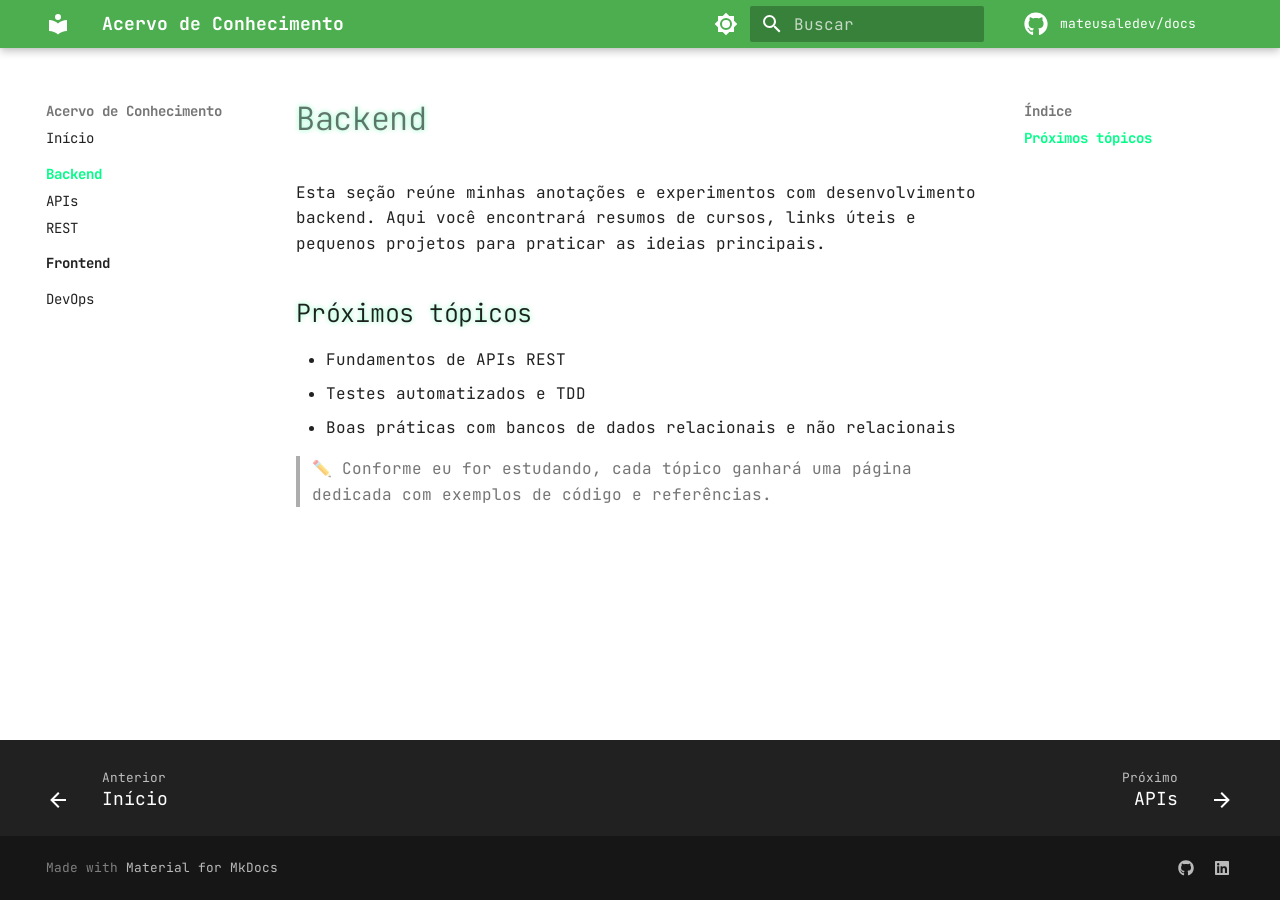
==== commit 0784e783: "Deployed 0e7fdf7 with MkDocs version: 1.6.1" ====
--- a/backend/index.html
+++ b/backend/index.html
@@ -22,7 +22,7 @@
     
     
       
-        <title>Introdução - Acervo de Estudos</title>
+        <title>Introdução - Acervo de Conhecimento</title>
       
     
     
@@ -92,7 +92,7 @@
 
 <header class="md-header md-header--shadow" data-md-component="header">
   <nav class="md-header__inner md-grid" aria-label="Cabeçalho">
-    <a href=".." title="Acervo de Estudos" class="md-header__button md-logo" aria-label="Acervo de Estudos" data-md-component="logo">
+    <a href=".." title="Acervo de Conhecimento" class="md-header__button md-logo" aria-label="Acervo de Conhecimento" data-md-component="logo">
       
   
   <svg xmlns="http://www.w3.org/2000/svg" viewBox="0 0 24 24"><path d="M12 8a3 3 0 0 0 3-3 3 3 0 0 0-3-3 3 3 0 0 0-3 3 3 3 0 0 0 3 3m0 3.54C9.64 9.35 6.5 8 3 8v11c3.5 0 6.64 1.35 9 3.54 2.36-2.19 5.5-3.54 9-3.54V8c-3.5 0-6.64 1.35-9 3.54"/></svg>
@@ -106,7 +106,7 @@
       <div class="md-header__ellipsis">
         <div class="md-header__topic">
           <span class="md-ellipsis">
-            Acervo de Estudos
+            Acervo de Conhecimento
           </span>
         </div>
         <div class="md-header__topic" data-md-component="header-topic">
@@ -235,13 +235,13 @@
 
 <nav class="md-nav md-nav--primary" aria-label="Navegação" data-md-level="0">
   <label class="md-nav__title" for="__drawer">
-    <a href=".." title="Acervo de Estudos" class="md-nav__button md-logo" aria-label="Acervo de Estudos" data-md-component="logo">
+    <a href=".." title="Acervo de Conhecimento" class="md-nav__button md-logo" aria-label="Acervo de Conhecimento" data-md-component="logo">
       
   
   <svg xmlns="http://www.w3.org/2000/svg" viewBox="0 0 24 24"><path d="M12 8a3 3 0 0 0 3-3 3 3 0 0 0-3-3 3 3 0 0 0-3 3 3 3 0 0 0 3 3m0 3.54C9.64 9.35 6.5 8 3 8v11c3.5 0 6.64 1.35 9 3.54 2.36-2.19 5.5-3.54 9-3.54V8c-3.5 0-6.64 1.35-9 3.54"/></svg>
 
     </a>
-    Acervo de Estudos
+    Acervo de Conhecimento
   </label>
   
     <div class="md-nav__source">
@@ -297,6 +297,8 @@
       
         
       
+        
+      
     
     
     
@@ -365,6 +367,29 @@
 
               
             
+              
+                
+  
+  
+  
+  
+    <li class="md-nav__item">
+      <a href="rest/" class="md-nav__link">
+        
+  
+  
+  <span class="md-ellipsis">
+    REST
+    
+  </span>
+  
+
+      </a>
+    </li>
+  
+
+              
+            
           </ul>
         </nav>
       
@@ -400,9 +425,7 @@
       
         
         
-          
-        
-        <input class="md-nav__toggle md-toggle md-toggle--indeterminate" type="checkbox" id="__nav_3" >
+        <input class="md-nav__toggle md-toggle " type="checkbox" id="__nav_3" >
         
           
           <div class="md-nav__link md-nav__container">
@@ -656,7 +679,7 @@
       
       
     
-    <a href="https://linkedin.com/in/mateusaledev" target="_blank" rel="noopener" title="linkedin.com" class="md-social__link">
+    <a href="https://www.linkedin.com/in/mateusalexandredasilva" target="_blank" rel="noopener" title="www.linkedin.com" class="md-social__link">
       <svg xmlns="http://www.w3.org/2000/svg" viewBox="0 0 448 512"><!--! Font Awesome Free 7.0.0 by @fontawesome - https://fontawesome.com License - https://fontawesome.com/license/free (Icons: CC BY 4.0, Fonts: SIL OFL 1.1, Code: MIT License) Copyright 2025 Fonticons, Inc.--><path d="M416 32H31.9C14.3 32 0 46.5 0 64.3v383.4C0 465.5 14.3 480 31.9 480H416c17.6 0 32-14.5 32-32.3V64.3c0-17.8-14.4-32.3-32-32.3M135.4 416H69V202.2h66.5V416zM102.2 96a38.5 38.5 0 1 1 0 77 38.5 38.5 0 1 1 0-77m282.1 320h-66.4V312c0-24.8-.5-56.7-34.5-56.7-34.6 0-39.9 27-39.9 54.9V416h-66.4V202.2h63.7v29.2h.9c8.9-16.8 30.6-34.5 62.9-34.5 67.2 0 79.7 44.3 79.7 101.9z"/></svg>
     </a>
   
@@ -674,10 +697,12 @@
     
     
       
-      <script id="__config" type="application/json">{"base": "..", "features": ["navigation.top", "navigation.expand", "navigation.indexes", "navigation.instant", "navigation.tracking", "navigation.sections", "navigation.footer", "search.highlight", "search.share", "search.suggest", "content.code.copy", "content.code.annotate", "content.tabs.link", "header.autohide"], "search": "../assets/javascripts/workers/search.973d3a69.min.js", "tags": null, "translations": {"clipboard.copied": "Copiado para \u00e1rea de transfer\u00eancia", "clipboard.copy": "Copiar para \u00e1rea de transfer\u00eancia", "search.result.more.one": "Mais 1 nesta p\u00e1gina", "search.result.more.other": "Mais # nesta p\u00e1gina", "search.result.none": "Nenhum resultado encontrado", "search.result.one": "1 resultado encontrado", "search.result.other": "# resultados encontrados", "search.result.placeholder": "Digite para iniciar a busca", "search.result.term.missing": "Ausente", "select.version": "Selecione a vers\u00e3o"}, "version": null}</script>
+      <script id="__config" type="application/json">{"base": "..", "features": ["navigation.top", "navigation.indexes", "navigation.instant", "navigation.tracking", "navigation.sections", "navigation.footer", "search.highlight", "search.share", "search.suggest", "content.code.copy", "content.code.annotate", "content.tabs.link", "header.autohide"], "search": "../assets/javascripts/workers/search.973d3a69.min.js", "tags": null, "translations": {"clipboard.copied": "Copiado para \u00e1rea de transfer\u00eancia", "clipboard.copy": "Copiar para \u00e1rea de transfer\u00eancia", "search.result.more.one": "Mais 1 nesta p\u00e1gina", "search.result.more.other": "Mais # nesta p\u00e1gina", "search.result.none": "Nenhum resultado encontrado", "search.result.one": "1 resultado encontrado", "search.result.other": "# resultados encontrados", "search.result.placeholder": "Digite para iniciar a busca", "search.result.term.missing": "Ausente", "select.version": "Selecione a vers\u00e3o"}, "version": null}</script>
     
     
       <script src="../assets/javascripts/bundle.f55a23d4.min.js"></script>
+      
+        <script src="../javascripts/collapse-nav.js"></script>
       
     
   </body>
--- a/stylesheets/extra.css
+++ b/stylesheets/extra.css
@@ -1,4 +1,4 @@
-/* Cyberpunk theme customizations */
+﻿/* Cyberpunk theme customizations */
 
 /* Project Cards */
 .grid.cards {
@@ -67,6 +67,49 @@
     font-weight: bold;
 }
 
+.md-nav__item--nested > input.md-nav__toggle ~ nav {
+    display: none;
+}
+
+.md-nav__item--nested > input.md-nav__toggle:checked ~ nav {
+    display: block;
+}
+
+.md-nav__item--active > nav {
+    display: block;
+}
+
+/* Custom expand/collapse control */
+.md-nav__container > label.md-nav__link.md-nav__label--expander .md-nav__icon {
+    display: none;
+}
+
+.md-nav__expander {
+    background: transparent;
+    border: none;
+    color: inherit;
+    cursor: pointer;
+    padding: 0 0.25rem;
+    margin-right: 0.25rem;
+    display: inline-flex;
+    align-items: center;
+    font-size: 0.85em;
+}
+
+.md-nav__expander:focus {
+    outline: 2px solid rgba(0, 255, 136, 0.4);
+    outline-offset: 2px;
+}
+
+.md-nav__expander-icon::before {
+    content: '+';
+    display: inline-block;
+    transition: transform 0.15s ease;
+}
+
+.md-nav__expander[aria-expanded="true"] .md-nav__expander-icon::before {
+    content: '-';
+}
 /* Custom scrollbar */
 ::-webkit-scrollbar {
     width: 8px;
@@ -131,4 +174,34 @@
 .md-search-result mark {
     color: #00ff88;
     text-shadow: 0 0 3px rgba(0, 255, 136, 0.3);
-}+}
+
+/* Expander button next to nav section titles */
+.md-nav__expander {
+    background: transparent;
+    border: none;
+    color: inherit;
+    cursor: pointer;
+    padding: 0 0.25rem;
+    margin-left: 0.5rem;
+    display: inline-flex;
+    align-items: center;
+    font-size: 0.9em;
+}
+.md-nav__expander:focus {
+    outline: 2px solid rgba(0, 255, 136, 0.4);
+    outline-offset: 2px;
+}
+.md-nav__expander-icon {
+    display: inline-block;
+    transition: transform 0.15s ease;
+}
+.md-nav__expander[aria-expanded="true"] .md-nav__expander-icon {
+    transform: rotate(90deg);
+}
+
+/* Keep the default caret rotation in sync with aria-expanded on the nav element */
+nav[aria-expanded="true"] .md-nav__icon::before,
+nav[aria-expanded="true"] + .md-nav__link .md-nav__icon::before {
+    transform: rotate(90deg);
+}
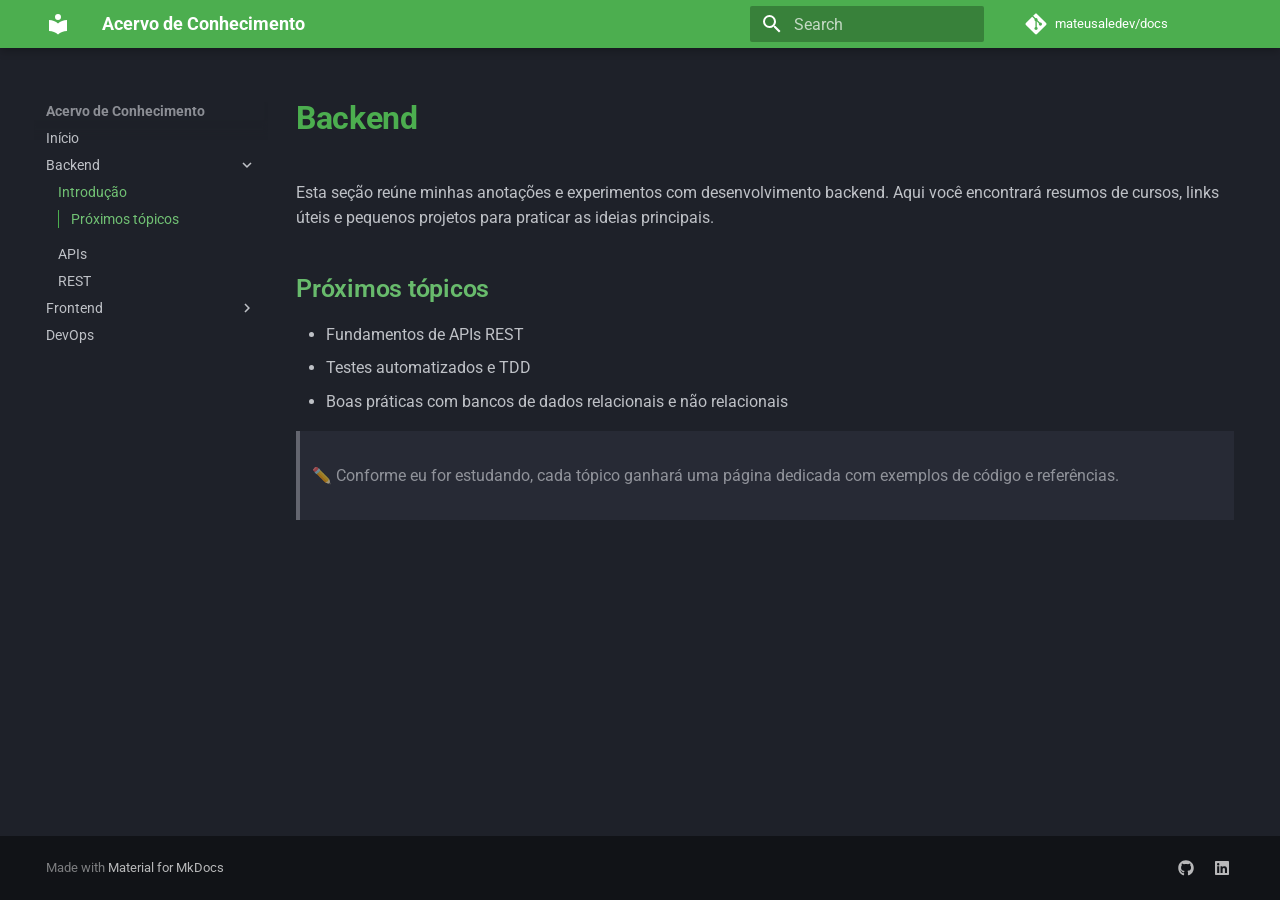
==== commit 34d04f7c: "Deployed 29518e5 with MkDocs version: 1.6.1" ====
--- a/backend/index.html
+++ b/backend/index.html
@@ -1,6 +1,6 @@
 
 <!doctype html>
-<html lang="pt" class="no-js">
+<html lang="en" class="no-js">
   <head>
     
       <meta charset="utf-8">
@@ -17,7 +17,7 @@
         <link rel="next" href="apis/">
       
       
-      <link rel="icon" href="../assets/favicon.png">
+      <link rel="icon" href="../assets/images/favicon.png">
       <meta name="generator" content="mkdocs-1.6.1, mkdocs-material-9.6.20">
     
     
@@ -43,8 +43,8 @@
         
         
         <link rel="preconnect" href="https://fonts.gstatic.com" crossorigin>
-        <link rel="stylesheet" href="https://fonts.googleapis.com/css?family=JetBrains+Mono:300,300i,400,400i,700,700i%7CJetBrains+Mono:400,400i,700,700i&display=fallback">
-        <style>:root{--md-text-font:"JetBrains Mono";--md-code-font:"JetBrains Mono"}</style>
+        <link rel="stylesheet" href="https://fonts.googleapis.com/css?family=Roboto:300,300i,400,400i,700,700i%7CRoboto+Mono:400,400i,700,700i&display=fallback">
+        <style>:root{--md-text-font:"Roboto";--md-code-font:"Roboto Mono"}</style>
       
     
     
@@ -62,12 +62,10 @@
   
     
     
-      
-    
-    
-    
-    
-    <body dir="ltr" data-md-color-scheme="default" data-md-color-primary="green" data-md-color-accent="light-green">
+    
+    
+    
+    <body dir="ltr" data-md-color-scheme="slate" data-md-color-primary="green" data-md-color-accent="lime">
   
     
     <input class="md-toggle" data-md-toggle="drawer" type="checkbox" id="__drawer" autocomplete="off">
@@ -77,7 +75,7 @@
       
         
         <a href="#backend" class="md-skip">
-          Ir para o conteúdo
+          Skip to content
         </a>
       
     </div>
@@ -91,7 +89,7 @@
   
 
 <header class="md-header md-header--shadow" data-md-component="header">
-  <nav class="md-header__inner md-grid" aria-label="Cabeçalho">
+  <nav class="md-header__inner md-grid" aria-label="Header">
     <a href=".." title="Acervo de Conhecimento" class="md-header__button md-logo" aria-label="Acervo de Conhecimento" data-md-component="logo">
       
   
@@ -120,33 +118,7 @@
     </div>
     
       
-        <form class="md-header__option" data-md-component="palette">
-  
-    
-    
-    
-    <input class="md-option" data-md-color-media="(prefers-color-scheme: light)" data-md-color-scheme="default" data-md-color-primary="green" data-md-color-accent="light-green"  aria-label="Switch to dark mode"  type="radio" name="__palette" id="__palette_0">
-    
-      <label class="md-header__button md-icon" title="Switch to dark mode" for="__palette_1" hidden>
-        <svg xmlns="http://www.w3.org/2000/svg" viewBox="0 0 24 24"><path d="M12 8a4 4 0 0 0-4 4 4 4 0 0 0 4 4 4 4 0 0 0 4-4 4 4 0 0 0-4-4m0 10a6 6 0 0 1-6-6 6 6 0 0 1 6-6 6 6 0 0 1 6 6 6 6 0 0 1-6 6m8-9.31V4h-4.69L12 .69 8.69 4H4v4.69L.69 12 4 15.31V20h4.69L12 23.31 15.31 20H20v-4.69L23.31 12z"/></svg>
-      </label>
-    
-  
-    
-    
-    
-    <input class="md-option" data-md-color-media="(prefers-color-scheme: dark)" data-md-color-scheme="slate" data-md-color-primary="green" data-md-color-accent="light-green"  aria-label="Switch to light mode"  type="radio" name="__palette" id="__palette_1">
-    
-      <label class="md-header__button md-icon" title="Switch to light mode" for="__palette_0" hidden>
-        <svg xmlns="http://www.w3.org/2000/svg" viewBox="0 0 24 24"><path d="M12 18c-.89 0-1.74-.2-2.5-.55C11.56 16.5 13 14.42 13 12s-1.44-4.5-3.5-5.45C10.26 6.2 11.11 6 12 6a6 6 0 0 1 6 6 6 6 0 0 1-6 6m8-9.31V4h-4.69L12 .69 8.69 4H4v4.69L.69 12 4 15.31V20h4.69L12 23.31 15.31 20H20v-4.69L23.31 12z"/></svg>
-      </label>
-    
-  
-</form>
-      
-    
-    
-      <script>var palette=__md_get("__palette");if(palette&&palette.color){if("(prefers-color-scheme)"===palette.color.media){var media=matchMedia("(prefers-color-scheme: light)"),input=document.querySelector(media.matches?"[data-md-color-media='(prefers-color-scheme: light)']":"[data-md-color-media='(prefers-color-scheme: dark)']");palette.color.media=input.getAttribute("data-md-color-media"),palette.color.scheme=input.getAttribute("data-md-color-scheme"),palette.color.primary=input.getAttribute("data-md-color-primary"),palette.color.accent=input.getAttribute("data-md-color-accent")}for(var[key,value]of Object.entries(palette.color))document.body.setAttribute("data-md-color-"+key,value)}</script>
+    
     
     
     
@@ -160,34 +132,27 @@
   <label class="md-search__overlay" for="__search"></label>
   <div class="md-search__inner" role="search">
     <form class="md-search__form" name="search">
-      <input type="text" class="md-search__input" name="query" aria-label="Buscar" placeholder="Buscar" autocapitalize="off" autocorrect="off" autocomplete="off" spellcheck="false" data-md-component="search-query" required>
+      <input type="text" class="md-search__input" name="query" aria-label="Search" placeholder="Search" autocapitalize="off" autocorrect="off" autocomplete="off" spellcheck="false" data-md-component="search-query" required>
       <label class="md-search__icon md-icon" for="__search">
         
         <svg xmlns="http://www.w3.org/2000/svg" viewBox="0 0 24 24"><path d="M9.5 3A6.5 6.5 0 0 1 16 9.5c0 1.61-.59 3.09-1.56 4.23l.27.27h.79l5 5-1.5 1.5-5-5v-.79l-.27-.27A6.52 6.52 0 0 1 9.5 16 6.5 6.5 0 0 1 3 9.5 6.5 6.5 0 0 1 9.5 3m0 2C7 5 5 7 5 9.5S7 14 9.5 14 14 12 14 9.5 12 5 9.5 5"/></svg>
         
         <svg xmlns="http://www.w3.org/2000/svg" viewBox="0 0 24 24"><path d="M20 11v2H8l5.5 5.5-1.42 1.42L4.16 12l7.92-7.92L13.5 5.5 8 11z"/></svg>
       </label>
-      <nav class="md-search__options" aria-label="Pesquisar">
-        
-          <a href="javascript:void(0)" class="md-search__icon md-icon" title="Compartilhar" aria-label="Compartilhar" data-clipboard data-clipboard-text="" data-md-component="search-share" tabindex="-1">
-            
-            <svg xmlns="http://www.w3.org/2000/svg" viewBox="0 0 24 24"><path d="M18 16.08c-.76 0-1.44.3-1.96.77L8.91 12.7c.05-.23.09-.46.09-.7s-.04-.47-.09-.7l7.05-4.11c.54.5 1.25.81 2.04.81a3 3 0 0 0 3-3 3 3 0 0 0-3-3 3 3 0 0 0-3 3c0 .24.04.47.09.7L8.04 9.81C7.5 9.31 6.79 9 6 9a3 3 0 0 0-3 3 3 3 0 0 0 3 3c.79 0 1.5-.31 2.04-.81l7.12 4.15c-.05.21-.08.43-.08.66 0 1.61 1.31 2.91 2.92 2.91s2.92-1.3 2.92-2.91A2.92 2.92 0 0 0 18 16.08"/></svg>
-          </a>
-        
-        <button type="reset" class="md-search__icon md-icon" title="Limpar" aria-label="Limpar" tabindex="-1">
+      <nav class="md-search__options" aria-label="Search">
+        
+        <button type="reset" class="md-search__icon md-icon" title="Clear" aria-label="Clear" tabindex="-1">
           
           <svg xmlns="http://www.w3.org/2000/svg" viewBox="0 0 24 24"><path d="M19 6.41 17.59 5 12 10.59 6.41 5 5 6.41 10.59 12 5 17.59 6.41 19 12 13.41 17.59 19 19 17.59 13.41 12z"/></svg>
         </button>
       </nav>
-      
-        <div class="md-search__suggest" data-md-component="search-suggest"></div>
       
     </form>
     <div class="md-search__output">
       <div class="md-search__scrollwrap" tabindex="0" data-md-scrollfix>
         <div class="md-search-result" data-md-component="search-result">
           <div class="md-search-result__meta">
-            Inicializando a pesquisa
+            Initializing search
           </div>
           <ol class="md-search-result__list" role="presentation"></ol>
         </div>
@@ -199,10 +164,10 @@
     
     
       <div class="md-header__source">
-        <a href="https://github.com/mateusaledev/mateusaledev.github.io" title="Ir ao repositório" class="md-source" data-md-component="source">
+        <a href="https://github.com/mateusaledev/mateusaledev.github.io" title="Go to repository" class="md-source" data-md-component="source">
   <div class="md-source__icon md-icon">
     
-    <svg xmlns="http://www.w3.org/2000/svg" viewBox="0 0 512 512"><!--! Font Awesome Free 7.0.0 by @fontawesome - https://fontawesome.com License - https://fontawesome.com/license/free (Icons: CC BY 4.0, Fonts: SIL OFL 1.1, Code: MIT License) Copyright 2025 Fonticons, Inc.--><path d="M173.9 397.4c0 2-2.3 3.6-5.2 3.6-3.3.3-5.6-1.3-5.6-3.6 0-2 2.3-3.6 5.2-3.6 3-.3 5.6 1.3 5.6 3.6m-31.1-4.5c-.7 2 1.3 4.3 4.3 4.9 2.6 1 5.6 0 6.2-2s-1.3-4.3-4.3-5.2c-2.6-.7-5.5.3-6.2 2.3m44.2-1.7c-2.9.7-4.9 2.6-4.6 4.9.3 2 2.9 3.3 5.9 2.6 2.9-.7 4.9-2.6 4.6-4.6-.3-1.9-3-3.2-5.9-2.9M252.8 8C114.1 8 8 113.3 8 252c0 110.9 69.8 205.8 169.5 239.2 12.8 2.3 17.3-5.6 17.3-12.1 0-6.2-.3-40.4-.3-61.4 0 0-70 15-84.7-29.8 0 0-11.4-29.1-27.8-36.6 0 0-22.9-15.7 1.6-15.4 0 0 24.9 2 38.6 25.8 21.9 38.6 58.6 27.5 72.9 20.9 2.3-16 8.8-27.1 16-33.7-55.9-6.2-112.3-14.3-112.3-110.5 0-27.5 7.6-41.3 23.6-58.9-2.6-6.5-11.1-33.3 2.6-67.9 20.9-6.5 69 27 69 27 20-5.6 41.5-8.5 62.8-8.5s42.8 2.9 62.8 8.5c0 0 48.1-33.6 69-27 13.7 34.7 5.2 61.4 2.6 67.9 16 17.7 25.8 31.5 25.8 58.9 0 96.5-58.9 104.2-114.8 110.5 9.2 7.9 17 22.9 17 46.4 0 33.7-.3 75.4-.3 83.6 0 6.5 4.6 14.4 17.3 12.1C436.2 457.8 504 362.9 504 252 504 113.3 391.5 8 252.8 8M105.2 352.9c-1.3 1-1 3.3.7 5.2 1.6 1.6 3.9 2.3 5.2 1 1.3-1 1-3.3-.7-5.2-1.6-1.6-3.9-2.3-5.2-1m-10.8-8.1c-.7 1.3.3 2.9 2.3 3.9 1.6 1 3.6.7 4.3-.7.7-1.3-.3-2.9-2.3-3.9-2-.6-3.6-.3-4.3.7m32.4 35.6c-1.6 1.3-1 4.3 1.3 6.2 2.3 2.3 5.2 2.6 6.5 1 1.3-1.3.7-4.3-1.3-6.2-2.2-2.3-5.2-2.6-6.5-1m-11.4-14.7c-1.6 1-1.6 3.6 0 5.9s4.3 3.3 5.6 2.3c1.6-1.3 1.6-3.9 0-6.2-1.4-2.3-4-3.3-5.6-2"/></svg>
+    <svg xmlns="http://www.w3.org/2000/svg" viewBox="0 0 448 512"><!--! Font Awesome Free 7.0.0 by @fontawesome - https://fontawesome.com License - https://fontawesome.com/license/free (Icons: CC BY 4.0, Fonts: SIL OFL 1.1, Code: MIT License) Copyright 2025 Fonticons, Inc.--><path d="M439.6 236.1 244 40.5c-5.4-5.5-12.8-8.5-20.4-8.5s-15 3-20.4 8.4L162.5 81l51.5 51.5c27.1-9.1 52.7 16.8 43.4 43.7l49.7 49.7c34.2-11.8 61.2 31 35.5 56.7-26.5 26.5-70.2-2.9-56-37.3L240.3 199v121.9c25.3 12.5 22.3 41.8 9.1 55-6.4 6.4-15.2 10.1-24.3 10.1s-17.8-3.6-24.3-10.1c-17.6-17.6-11.1-46.9 11.2-56v-123c-20.8-8.5-24.6-30.7-18.6-45L142.6 101 8.5 235.1C3 240.6 0 247.9 0 255.5s3 15 8.5 20.4l195.6 195.7c5.4 5.4 12.7 8.4 20.4 8.4s15-3 20.4-8.4l194.7-194.7c5.4-5.4 8.4-12.8 8.4-20.4s-3-15-8.4-20.4"/></svg>
   </div>
   <div class="md-source__repository">
     mateusaledev/docs
@@ -233,7 +198,9 @@
 
 
 
-<nav class="md-nav md-nav--primary" aria-label="Navegação" data-md-level="0">
+  
+
+<nav class="md-nav md-nav--primary md-nav--integrated" aria-label="Navigation" data-md-level="0">
   <label class="md-nav__title" for="__drawer">
     <a href=".." title="Acervo de Conhecimento" class="md-nav__button md-logo" aria-label="Acervo de Conhecimento" data-md-component="logo">
       
@@ -245,10 +212,10 @@
   </label>
   
     <div class="md-nav__source">
-      <a href="https://github.com/mateusaledev/mateusaledev.github.io" title="Ir ao repositório" class="md-source" data-md-component="source">
+      <a href="https://github.com/mateusaledev/mateusaledev.github.io" title="Go to repository" class="md-source" data-md-component="source">
   <div class="md-source__icon md-icon">
     
-    <svg xmlns="http://www.w3.org/2000/svg" viewBox="0 0 512 512"><!--! Font Awesome Free 7.0.0 by @fontawesome - https://fontawesome.com License - https://fontawesome.com/license/free (Icons: CC BY 4.0, Fonts: SIL OFL 1.1, Code: MIT License) Copyright 2025 Fonticons, Inc.--><path d="M173.9 397.4c0 2-2.3 3.6-5.2 3.6-3.3.3-5.6-1.3-5.6-3.6 0-2 2.3-3.6 5.2-3.6 3-.3 5.6 1.3 5.6 3.6m-31.1-4.5c-.7 2 1.3 4.3 4.3 4.9 2.6 1 5.6 0 6.2-2s-1.3-4.3-4.3-5.2c-2.6-.7-5.5.3-6.2 2.3m44.2-1.7c-2.9.7-4.9 2.6-4.6 4.9.3 2 2.9 3.3 5.9 2.6 2.9-.7 4.9-2.6 4.6-4.6-.3-1.9-3-3.2-5.9-2.9M252.8 8C114.1 8 8 113.3 8 252c0 110.9 69.8 205.8 169.5 239.2 12.8 2.3 17.3-5.6 17.3-12.1 0-6.2-.3-40.4-.3-61.4 0 0-70 15-84.7-29.8 0 0-11.4-29.1-27.8-36.6 0 0-22.9-15.7 1.6-15.4 0 0 24.9 2 38.6 25.8 21.9 38.6 58.6 27.5 72.9 20.9 2.3-16 8.8-27.1 16-33.7-55.9-6.2-112.3-14.3-112.3-110.5 0-27.5 7.6-41.3 23.6-58.9-2.6-6.5-11.1-33.3 2.6-67.9 20.9-6.5 69 27 69 27 20-5.6 41.5-8.5 62.8-8.5s42.8 2.9 62.8 8.5c0 0 48.1-33.6 69-27 13.7 34.7 5.2 61.4 2.6 67.9 16 17.7 25.8 31.5 25.8 58.9 0 96.5-58.9 104.2-114.8 110.5 9.2 7.9 17 22.9 17 46.4 0 33.7-.3 75.4-.3 83.6 0 6.5 4.6 14.4 17.3 12.1C436.2 457.8 504 362.9 504 252 504 113.3 391.5 8 252.8 8M105.2 352.9c-1.3 1-1 3.3.7 5.2 1.6 1.6 3.9 2.3 5.2 1 1.3-1 1-3.3-.7-5.2-1.6-1.6-3.9-2.3-5.2-1m-10.8-8.1c-.7 1.3.3 2.9 2.3 3.9 1.6 1 3.6.7 4.3-.7.7-1.3-.3-2.9-2.3-3.9-2-.6-3.6-.3-4.3.7m32.4 35.6c-1.6 1.3-1 4.3 1.3 6.2 2.3 2.3 5.2 2.6 6.5 1 1.3-1.3.7-4.3-1.3-6.2-2.2-2.3-5.2-2.6-6.5-1m-11.4-14.7c-1.6 1-1.6 3.6 0 5.9s4.3 3.3 5.6 2.3c1.6-1.3 1.6-3.9 0-6.2-1.4-2.3-4-3.3-5.6-2"/></svg>
+    <svg xmlns="http://www.w3.org/2000/svg" viewBox="0 0 448 512"><!--! Font Awesome Free 7.0.0 by @fontawesome - https://fontawesome.com License - https://fontawesome.com/license/free (Icons: CC BY 4.0, Fonts: SIL OFL 1.1, Code: MIT License) Copyright 2025 Fonticons, Inc.--><path d="M439.6 236.1 244 40.5c-5.4-5.5-12.8-8.5-20.4-8.5s-15 3-20.4 8.4L162.5 81l51.5 51.5c27.1-9.1 52.7 16.8 43.4 43.7l49.7 49.7c34.2-11.8 61.2 31 35.5 56.7-26.5 26.5-70.2-2.9-56-37.3L240.3 199v121.9c25.3 12.5 22.3 41.8 9.1 55-6.4 6.4-15.2 10.1-24.3 10.1s-17.8-3.6-24.3-10.1c-17.6-17.6-11.1-46.9 11.2-56v-123c-20.8-8.5-24.6-30.7-18.6-45L142.6 101 8.5 235.1C3 240.6 0 247.9 0 255.5s3 15 8.5 20.4l195.6 195.7c5.4 5.4 12.7 8.4 20.4 8.4s15-3 20.4-8.4l194.7-194.7c5.4-5.4 8.4-12.8 8.4-20.4s-3-15-8.4-20.4"/></svg>
   </div>
   <div class="md-source__repository">
     mateusaledev/docs
@@ -290,34 +257,18 @@
   
     
     
-      
-        
-          
-        
-      
-        
-      
-        
-      
-    
-    
-    
-      
-        
-        
-      
-    
-    
-    <li class="md-nav__item md-nav__item--active md-nav__item--section md-nav__item--nested">
+    
+    
+    
+    <li class="md-nav__item md-nav__item--active md-nav__item--nested">
       
         
         
         <input class="md-nav__toggle md-toggle " type="checkbox" id="__nav_2" checked>
         
           
-          <div class="md-nav__link md-nav__container">
-            <a href="./" class="md-nav__link md-nav__link--active">
-              
+          <label class="md-nav__link" for="__nav_2" id="__nav_2_label" tabindex="0">
+            
   
   
   <span class="md-ellipsis">
@@ -326,14 +277,8 @@
   </span>
   
 
-            </a>
-            
-              
-              <label class="md-nav__link md-nav__link--active" for="__nav_2" id="__nav_2_label" tabindex="">
-                <span class="md-nav__icon md-icon"></span>
-              </label>
-            
-          </div>
+            <span class="md-nav__icon md-icon"></span>
+          </label>
         
         <nav class="md-nav" data-md-level="1" aria-labelledby="__nav_2_label" aria-expanded="true">
           <label class="md-nav__title" for="__nav_2">
@@ -343,6 +288,78 @@
           <ul class="md-nav__list" data-md-scrollfix>
             
               
+                
+  
+  
+    
+  
+  
+  
+    <li class="md-nav__item md-nav__item--active">
+      
+      <input class="md-nav__toggle md-toggle" type="checkbox" id="__toc">
+      
+      
+        
+      
+      
+        <label class="md-nav__link md-nav__link--active" for="__toc">
+          
+  
+  
+  <span class="md-ellipsis">
+    Introdução
+    
+  </span>
+  
+
+          <span class="md-nav__icon md-icon"></span>
+        </label>
+      
+      <a href="./" class="md-nav__link md-nav__link--active">
+        
+  
+  
+  <span class="md-ellipsis">
+    Introdução
+    
+  </span>
+  
+
+      </a>
+      
+        
+
+<nav class="md-nav md-nav--secondary" aria-label="Table of contents">
+  
+  
+  
+    
+  
+  
+    <label class="md-nav__title" for="__toc">
+      <span class="md-nav__icon md-icon"></span>
+      Table of contents
+    </label>
+    <ul class="md-nav__list" data-md-component="toc" data-md-scrollfix>
+      
+        <li class="md-nav__item">
+  <a href="#proximos-topicos" class="md-nav__link">
+    <span class="md-ellipsis">
+      Próximos tópicos
+    </span>
+  </a>
+  
+</li>
+      
+    </ul>
+  
+</nav>
+      
+    </li>
+  
+
+              
             
               
                 
@@ -405,32 +422,18 @@
   
     
     
-      
-        
-          
-        
-      
-        
-      
-    
-    
-    
-      
-        
-        
-      
-    
-    
-    <li class="md-nav__item md-nav__item--section md-nav__item--nested">
+    
+    
+    
+    <li class="md-nav__item md-nav__item--nested">
       
         
         
         <input class="md-nav__toggle md-toggle " type="checkbox" id="__nav_3" >
         
           
-          <div class="md-nav__link md-nav__container">
-            <a href="../frontend/" class="md-nav__link ">
-              
+          <label class="md-nav__link" for="__nav_3" id="__nav_3_label" tabindex="0">
+            
   
   
   <span class="md-ellipsis">
@@ -439,14 +442,8 @@
   </span>
   
 
-            </a>
-            
-              
-              <label class="md-nav__link " for="__nav_3" id="__nav_3_label" tabindex="">
-                <span class="md-nav__icon md-icon"></span>
-              </label>
-            
-          </div>
+            <span class="md-nav__icon md-icon"></span>
+          </label>
         
         <nav class="md-nav" data-md-level="1" aria-labelledby="__nav_3_label" aria-expanded="false">
           <label class="md-nav__title" for="__nav_3">
@@ -456,6 +453,27 @@
           <ul class="md-nav__list" data-md-scrollfix>
             
               
+                
+  
+  
+  
+  
+    <li class="md-nav__item">
+      <a href="../frontend/" class="md-nav__link">
+        
+  
+  
+  <span class="md-ellipsis">
+    Introdução
+    
+  </span>
+  
+
+      </a>
+    </li>
+  
+
+              
             
               
                 
@@ -515,41 +533,6 @@
                 </div>
               </div>
             
-            
-              
-              <div class="md-sidebar md-sidebar--secondary" data-md-component="sidebar" data-md-type="toc" >
-                <div class="md-sidebar__scrollwrap">
-                  <div class="md-sidebar__inner">
-                    
-
-<nav class="md-nav md-nav--secondary" aria-label="Índice">
-  
-  
-  
-    
-  
-  
-    <label class="md-nav__title" for="__toc">
-      <span class="md-nav__icon md-icon"></span>
-      Índice
-    </label>
-    <ul class="md-nav__list" data-md-component="toc" data-md-scrollfix>
-      
-        <li class="md-nav__item">
-  <a href="#proximos-topicos" class="md-nav__link">
-    <span class="md-ellipsis">
-      Próximos tópicos
-    </span>
-  </a>
-  
-</li>
-      
-    </ul>
-  
-</nav>
-                  </div>
-                </div>
-              </div>
             
           
           
@@ -591,60 +574,18 @@
             </div>
           
           
-  <script>var tabs=__md_get("__tabs");if(Array.isArray(tabs))e:for(var set of document.querySelectorAll(".tabbed-set")){var labels=set.querySelector(".tabbed-labels");for(var tab of tabs)for(var label of labels.getElementsByTagName("label"))if(label.innerText.trim()===tab){var input=document.getElementById(label.htmlFor);input.checked=!0;continue e}}</script>
-
 <script>var target=document.getElementById(location.hash.slice(1));target&&target.name&&(target.checked=target.name.startsWith("__tabbed_"))</script>
         </div>
         
           <button type="button" class="md-top md-icon" data-md-component="top" hidden>
   
   <svg xmlns="http://www.w3.org/2000/svg" viewBox="0 0 24 24"><path d="M13 20h-2V8l-5.5 5.5-1.42-1.42L12 4.16l7.92 7.92-1.42 1.42L13 8z"/></svg>
-  Voltar ao topo
+  Back to top
 </button>
         
       </main>
       
         <footer class="md-footer">
-  
-    
-      
-      <nav class="md-footer__inner md-grid" aria-label="Rodapé" >
-        
-          
-          <a href=".." class="md-footer__link md-footer__link--prev" aria-label="Anterior: Início">
-            <div class="md-footer__button md-icon">
-              
-              <svg xmlns="http://www.w3.org/2000/svg" viewBox="0 0 24 24"><path d="M20 11v2H8l5.5 5.5-1.42 1.42L4.16 12l7.92-7.92L13.5 5.5 8 11z"/></svg>
-            </div>
-            <div class="md-footer__title">
-              <span class="md-footer__direction">
-                Anterior
-              </span>
-              <div class="md-ellipsis">
-                Início
-              </div>
-            </div>
-          </a>
-        
-        
-          
-          <a href="apis/" class="md-footer__link md-footer__link--next" aria-label="Próximo: APIs">
-            <div class="md-footer__title">
-              <span class="md-footer__direction">
-                Próximo
-              </span>
-              <div class="md-ellipsis">
-                APIs
-              </div>
-            </div>
-            <div class="md-footer__button md-icon">
-              
-              <svg xmlns="http://www.w3.org/2000/svg" viewBox="0 0 24 24"><path d="M4 11v2h12l-5.5 5.5 1.42 1.42L19.84 12l-7.92-7.92L10.5 5.5 16 11z"/></svg>
-            </div>
-          </a>
-        
-      </nav>
-    
   
   <div class="md-footer-meta md-typeset">
     <div class="md-footer-meta__inner md-grid">
@@ -697,7 +638,7 @@
     
     
       
-      <script id="__config" type="application/json">{"base": "..", "features": ["navigation.top", "navigation.indexes", "navigation.instant", "navigation.tracking", "navigation.sections", "navigation.footer", "search.highlight", "search.share", "search.suggest", "content.code.copy", "content.code.annotate", "content.tabs.link", "header.autohide"], "search": "../assets/javascripts/workers/search.973d3a69.min.js", "tags": null, "translations": {"clipboard.copied": "Copiado para \u00e1rea de transfer\u00eancia", "clipboard.copy": "Copiar para \u00e1rea de transfer\u00eancia", "search.result.more.one": "Mais 1 nesta p\u00e1gina", "search.result.more.other": "Mais # nesta p\u00e1gina", "search.result.none": "Nenhum resultado encontrado", "search.result.one": "1 resultado encontrado", "search.result.other": "# resultados encontrados", "search.result.placeholder": "Digite para iniciar a busca", "search.result.term.missing": "Ausente", "select.version": "Selecione a vers\u00e3o"}, "version": null}</script>
+      <script id="__config" type="application/json">{"base": "..", "features": ["navigation.instant", "navigation.tracking", "toc.integrate", "navigation.top"], "search": "../assets/javascripts/workers/search.973d3a69.min.js", "tags": null, "translations": {"clipboard.copied": "Copied to clipboard", "clipboard.copy": "Copy to clipboard", "search.result.more.one": "1 more on this page", "search.result.more.other": "# more on this page", "search.result.none": "No matching documents", "search.result.one": "1 matching document", "search.result.other": "# matching documents", "search.result.placeholder": "Type to start searching", "search.result.term.missing": "Missing", "select.version": "Select version"}, "version": null}</script>
     
     
       <script src="../assets/javascripts/bundle.f55a23d4.min.js"></script>
--- a/stylesheets/extra.css
+++ b/stylesheets/extra.css
@@ -1,207 +1,103 @@
 ﻿/* Cyberpunk theme customizations */
 
-/* Project Cards */
-.grid.cards {
-    display: grid;
-    grid-template-columns: repeat(auto-fit, minmax(300px, 1fr));
-    gap: 1rem;
-    margin: 1rem 0;
+:root {
+    --neon-blue: #0084ff;
+    --neon-cyan: #00fff9;
+    --neon-azure: #007fff;
+    --dark-bg: #1a1a1a;
 }
 
-.grid.cards > * {
-    border: 1px solid rgba(0, 255, 136, 0.3);
-    border-radius: 8px;
-    padding: 1rem;
-    background: rgba(0, 255, 136, 0.05);
-    box-shadow: 0 4px 8px rgba(0, 0, 0, 0.1);
-    transition: all 0.3s ease;
+/* Neon text effects */
+.md-typeset {
+    font-size: 16px;
+    line-height: 1.6;
+    color: var(--md-typeset-color);
 }
 
-.grid.cards > *:hover {
-    transform: translateY(-5px);
-    box-shadow: 0 8px 16px rgba(0, 255, 136, 0.2);
+/* Melhor contraste para títulos */
+.md-typeset h1 {
+    color: var(--md-primary-fg-color);
+    font-weight: 700;
+    margin-bottom: 2rem;
 }
 
-.grid.cards .md-button {
-    margin: 0.5rem;
-    padding: 0.3rem 0.8rem;
+.md-typeset h2 {
+    font-weight: 600;
+    margin-top: 2rem;
+    color: var(--md-primary-fg-color--light);
 }
 
-/* Tech Stack */
-.tech-stack {
-    display: flex;
-    flex-wrap: wrap;
-    gap: 0.5rem;
-    margin: 1rem 0;
+/* Espaçamento otimizado para parágrafos */
+.md-typeset p {
+    margin: 1em 0;
 }
 
-.tech-stack img {
-    height: 28px;
-    transition: transform 0.3s ease;
+/* Melhor legibilidade para blocos de código */
+.md-typeset code {
+    font-size: 0.95em;
+    padding: 0.2em 0.4em;
+    border-radius: 3px;
+    background-color: var(--md-code-bg-color);
 }
 
-.tech-stack img:hover {
-    transform: translateY(-2px);
+.md-typeset pre > code {
+    line-height: 1.6;
+    padding: 1em;
 }
 
-/* Neon glow effect for headers */
-h1, h2, h3 {
-    text-shadow: 0 0 5px rgba(0, 255, 136, 0.5);
-    transition: text-shadow 0.3s ease;
+/* Links mais distintos */
+.md-typeset a {
+    color: var(--md-accent-fg-color);
+    text-decoration: none;
+    transition: color 0.2s;
 }
 
-h1:hover, h2:hover, h3:hover {
-    text-shadow: 0 0 10px rgba(0, 255, 136, 0.8);
+.md-typeset a:hover {
+    text-decoration: underline;
+    color: var(--md-accent-fg-color--light);
 }
 
-/* Code block styling */
-.highlight pre {
-    border-radius: 8px;
-    border: 1px solid rgba(147, 112, 219, 0.3);
-    box-shadow: 0 0 15px rgba(147, 112, 219, 0.1);
+/* Melhor contraste para listas */
+.md-typeset ul {
+    list-style: disc;
 }
 
-/* Navigation styling */
-.md-nav__item .md-nav__link--active {
-    color: #00ff88;
-    font-weight: bold;
+.md-typeset ul li {
+    margin-bottom: 0.5em;
 }
 
-.md-nav__item--nested > input.md-nav__toggle ~ nav {
-    display: none;
-}
-
-.md-nav__item--nested > input.md-nav__toggle:checked ~ nav {
-    display: block;
-}
-
-.md-nav__item--active > nav {
-    display: block;
-}
-
-/* Custom expand/collapse control */
-.md-nav__container > label.md-nav__link.md-nav__label--expander .md-nav__icon {
-    display: none;
-}
-
-.md-nav__expander {
-    background: transparent;
-    border: none;
-    color: inherit;
-    cursor: pointer;
-    padding: 0 0.25rem;
-    margin-right: 0.25rem;
-    display: inline-flex;
-    align-items: center;
-    font-size: 0.85em;
-}
-
-.md-nav__expander:focus {
-    outline: 2px solid rgba(0, 255, 136, 0.4);
-    outline-offset: 2px;
-}
-
-.md-nav__expander-icon::before {
-    content: '+';
-    display: inline-block;
-    transition: transform 0.15s ease;
-}
-
-.md-nav__expander[aria-expanded="true"] .md-nav__expander-icon::before {
-    content: '-';
-}
-/* Custom scrollbar */
-::-webkit-scrollbar {
-    width: 8px;
-    height: 8px;
-}
-
-::-webkit-scrollbar-track {
-    background: rgba(0, 0, 0, 0.1);
-}
-
-::-webkit-scrollbar-thumb {
-    background: rgba(0, 255, 136, 0.5);
+/* Ajustes para tabelas */
+.md-typeset table:not([class]) {
+    font-size: 0.9em;
     border-radius: 4px;
-}
-
-/* Card-like elements */
-.md-typeset .admonition {
-    border: none;
-    box-shadow: 0 4px 8px rgba(0, 0, 0, 0.1);
-    transition: transform 0.3s ease, box-shadow 0.3s ease;
-}
-
-.md-typeset .admonition:hover {
-    transform: translateY(-2px);
-    box-shadow: 0 6px 12px rgba(0, 0, 0, 0.15);
-}
-
-/* Animated link underline */
-.md-content a:not(.md-button) {
-    background: linear-gradient(0deg, currentColor 0%, currentColor 100%) no-repeat right bottom / 0 2px;
-    transition: background-size 0.3s ease;
-}
-
-.md-content a:not(.md-button):hover {
-    background-position-x: left;
-    background-size: 100% 2px;
-}
-
-/* Button styling */
-.md-button {
-    transition: all 0.3s ease;
-    border: 2px solid rgba(0, 255, 136, 0.5);
-}
-
-.md-button:hover {
-    background-color: rgba(0, 255, 136, 0.1);
-    border-color: #00ff88;
-    transform: translateY(-1px);
-}
-
-/* Table styling */
-.md-typeset table:not([class]) {
-    border-radius: 8px;
-    box-shadow: 0 4px 8px rgba(0, 0, 0, 0.1);
+    box-shadow: 0 2px 4px rgba(0,0,0,0.1);
 }
 
 .md-typeset table:not([class]) th {
-    background-color: rgba(0, 255, 136, 0.1);
+    padding: 0.8em;
+    background-color: var(--md-primary-fg-color--light);
+    color: var(--md-primary-bg-color);
 }
 
-/* Search results highlight */
-.md-search-result mark {
-    color: #00ff88;
-    text-shadow: 0 0 3px rgba(0, 255, 136, 0.3);
+/* Melhor visibilidade para blocos de destaque */
+.md-typeset blockquote {
+    padding: 1em;
+    margin: 1em 0;
+    border-left: 4px solid var(--md-accent-fg-color);
+    background-color: var(--md-code-bg-color);
 }
 
-/* Expander button next to nav section titles */
-.md-nav__expander {
-    background: transparent;
-    border: none;
-    color: inherit;
-    cursor: pointer;
-    padding: 0 0.25rem;
-    margin-left: 0.5rem;
-    display: inline-flex;
-    align-items: center;
-    font-size: 0.9em;
+/* Ajustes para dispositivos móveis */
+@media screen and (max-width: 76.1875em) {
+    .md-typeset {
+        font-size: 15px;
+    }
+    
+    .md-typeset h1 {
+        font-size: 1.8rem;
+    }
+    
+    .md-typeset h2 {
+        font-size: 1.4rem;
+    }
 }
-.md-nav__expander:focus {
-    outline: 2px solid rgba(0, 255, 136, 0.4);
-    outline-offset: 2px;
-}
-.md-nav__expander-icon {
-    display: inline-block;
-    transition: transform 0.15s ease;
-}
-.md-nav__expander[aria-expanded="true"] .md-nav__expander-icon {
-    transform: rotate(90deg);
-}
-
-/* Keep the default caret rotation in sync with aria-expanded on the nav element */
-nav[aria-expanded="true"] .md-nav__icon::before,
-nav[aria-expanded="true"] + .md-nav__link .md-nav__icon::before {
-    transform: rotate(90deg);
-}
